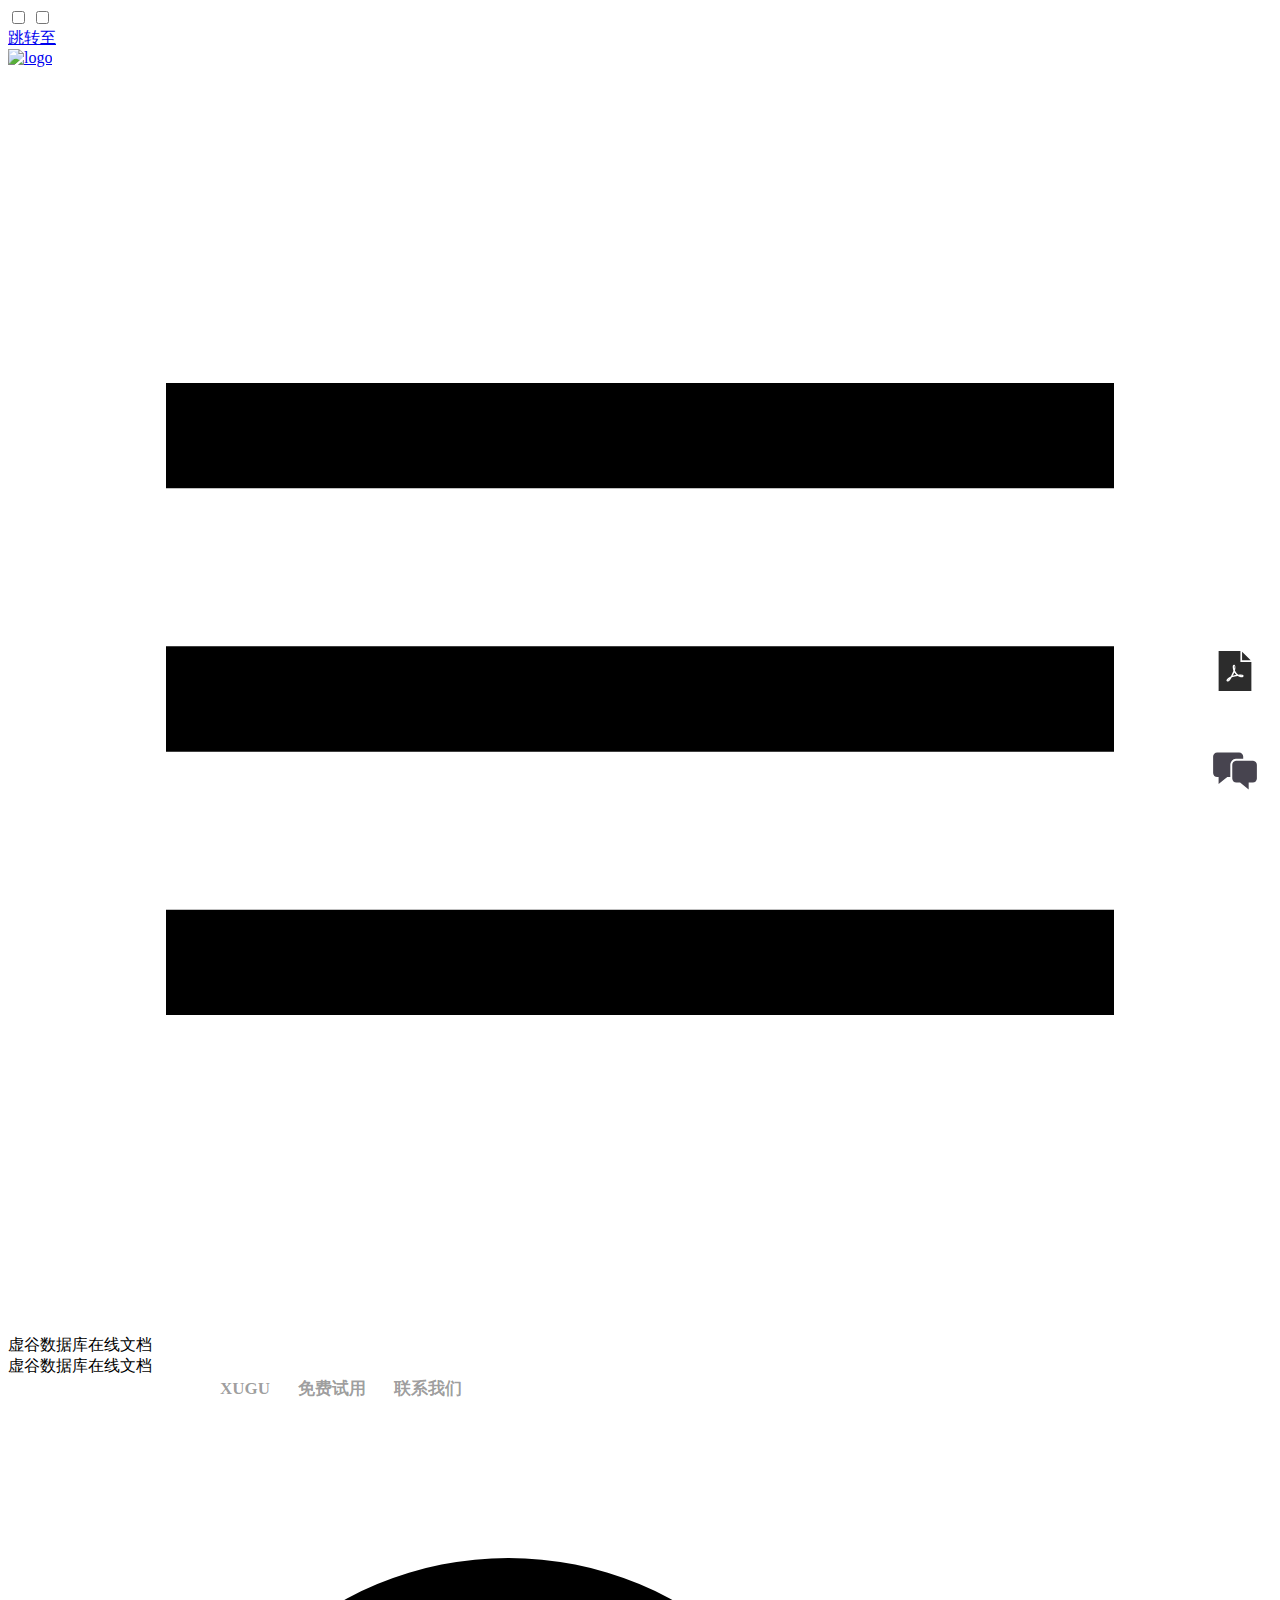
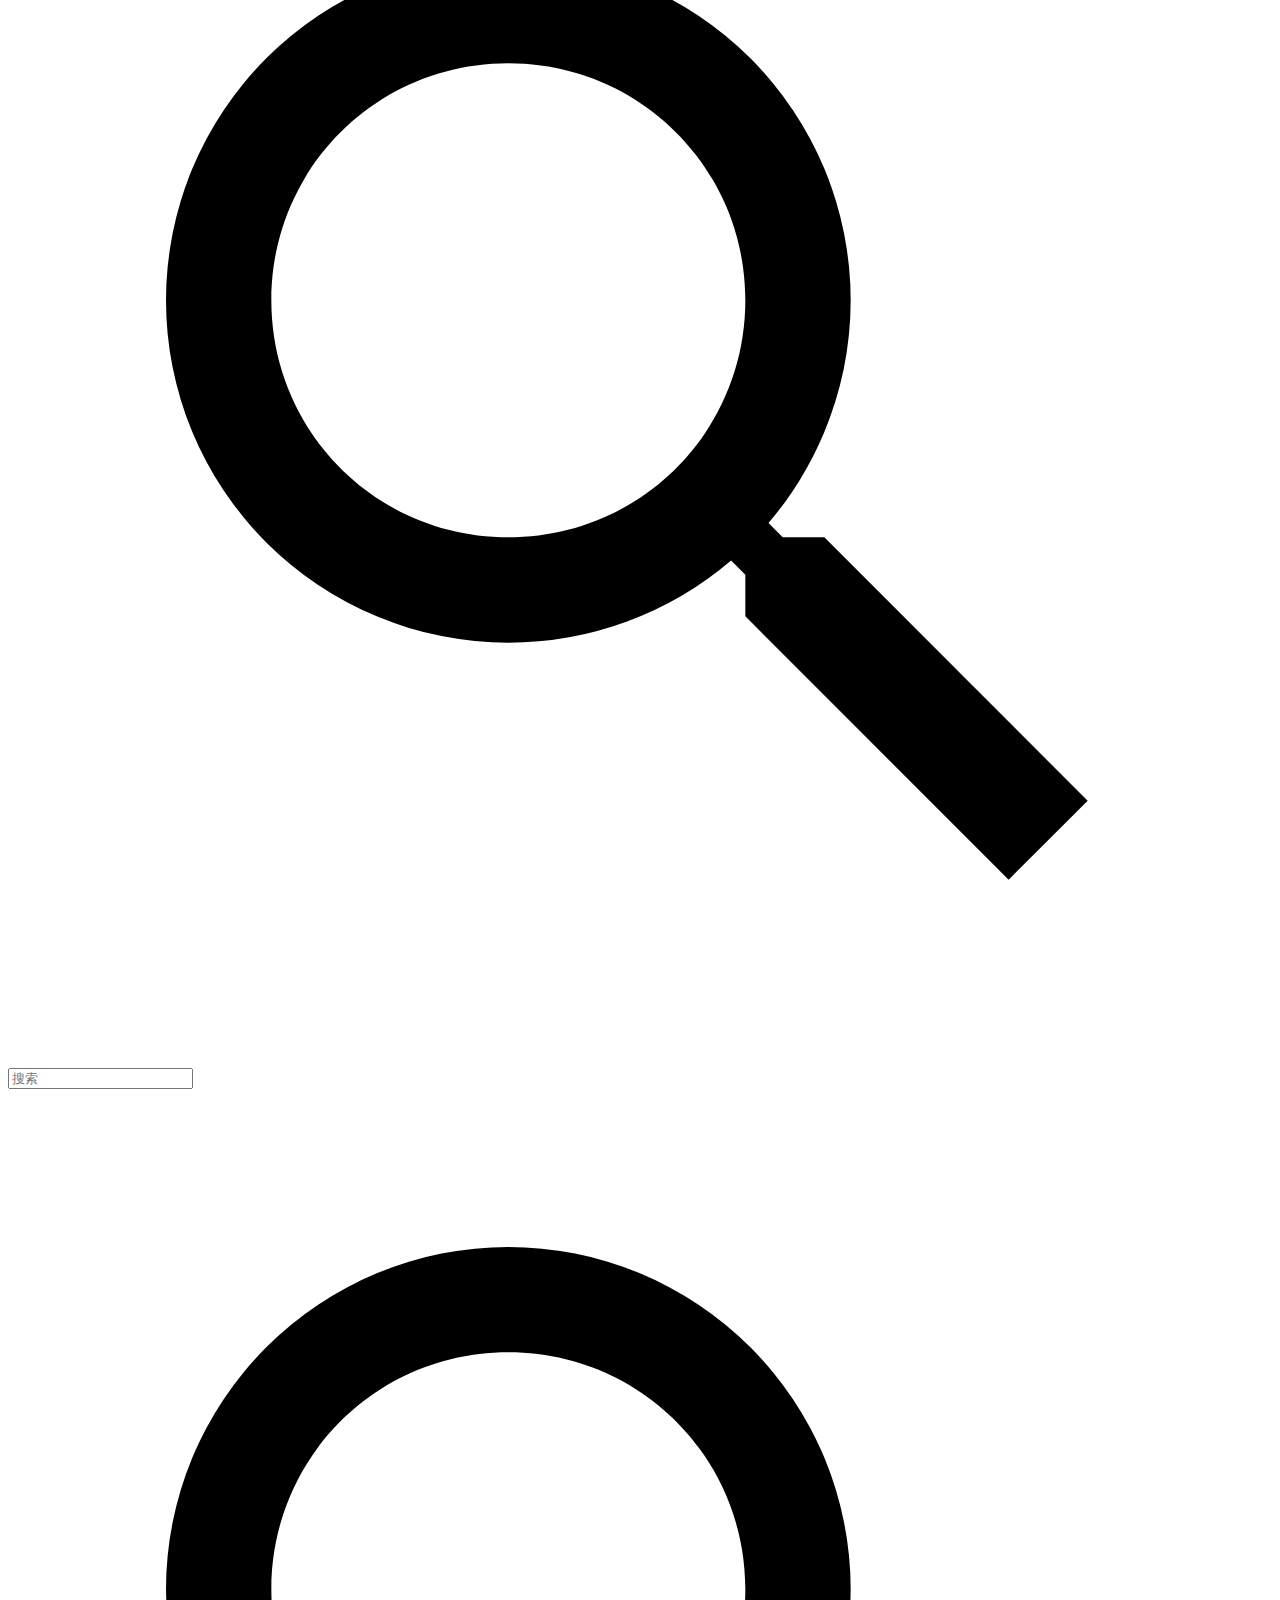
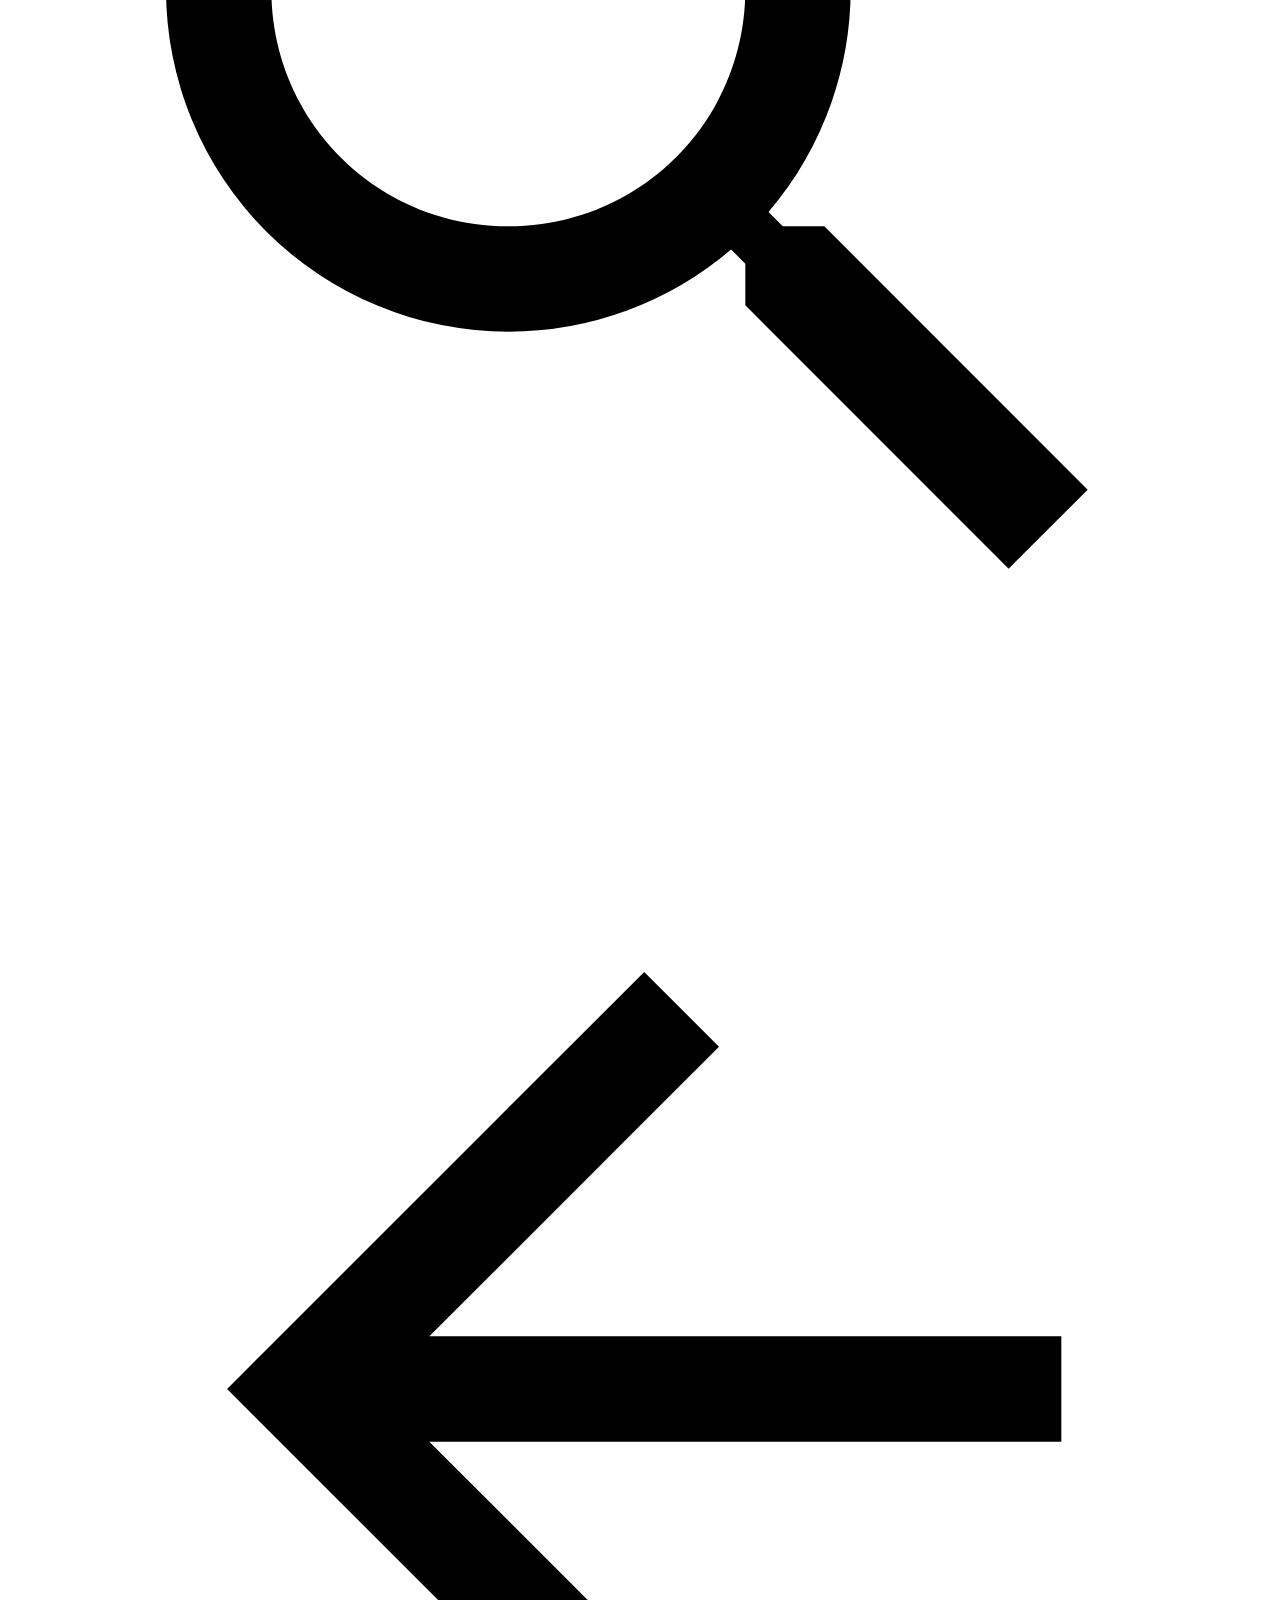
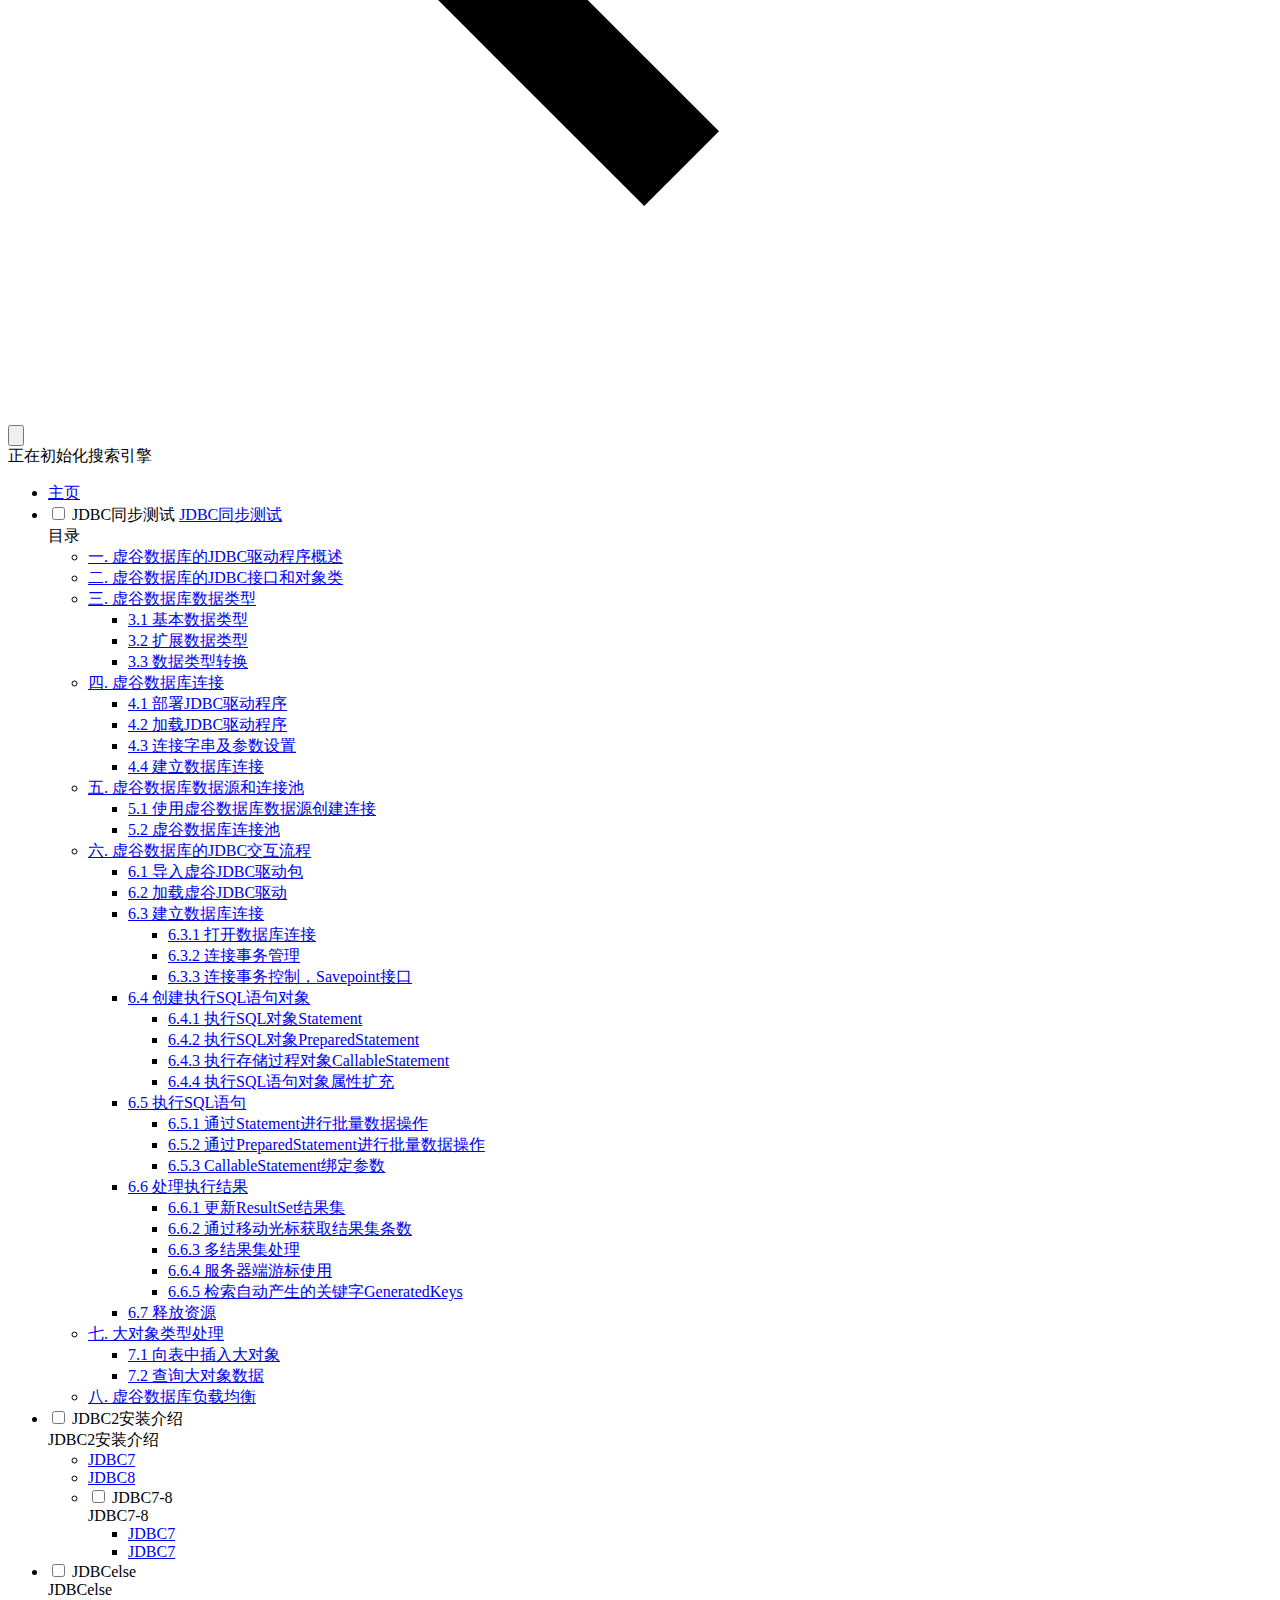
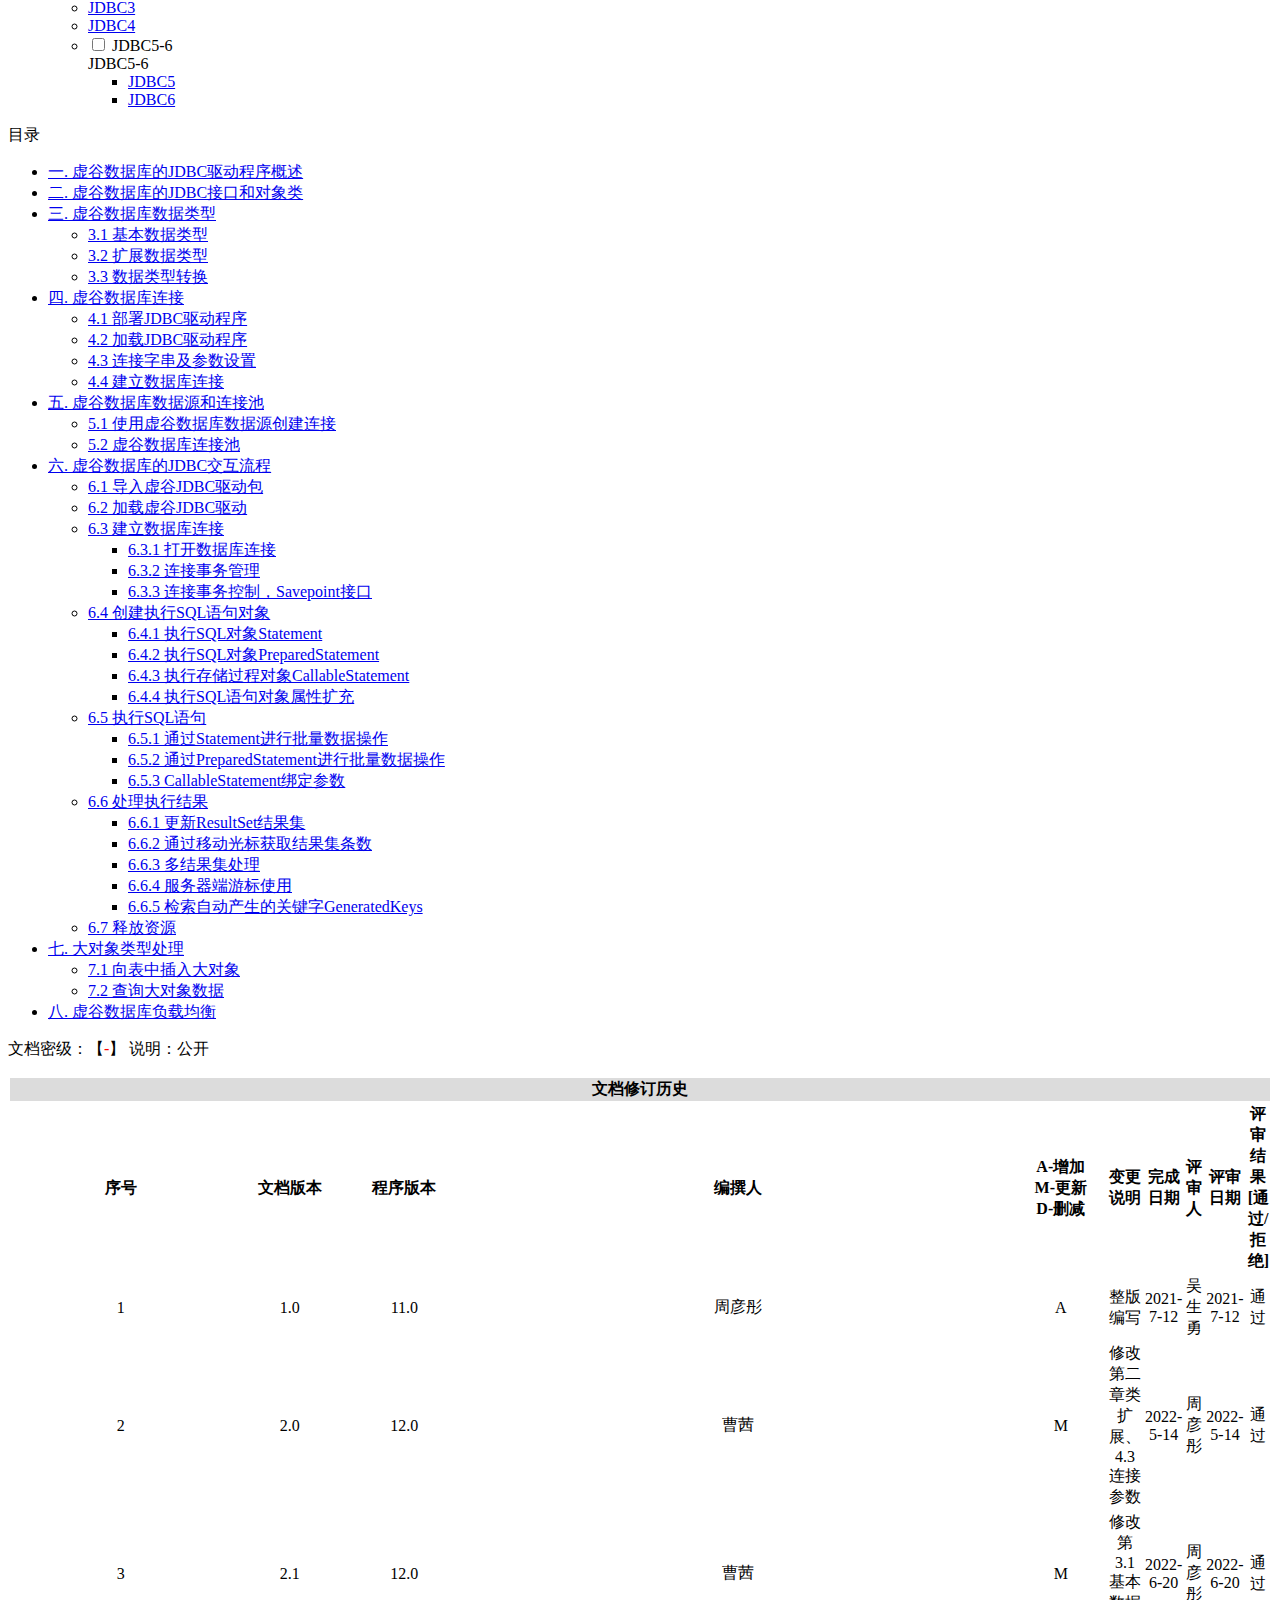
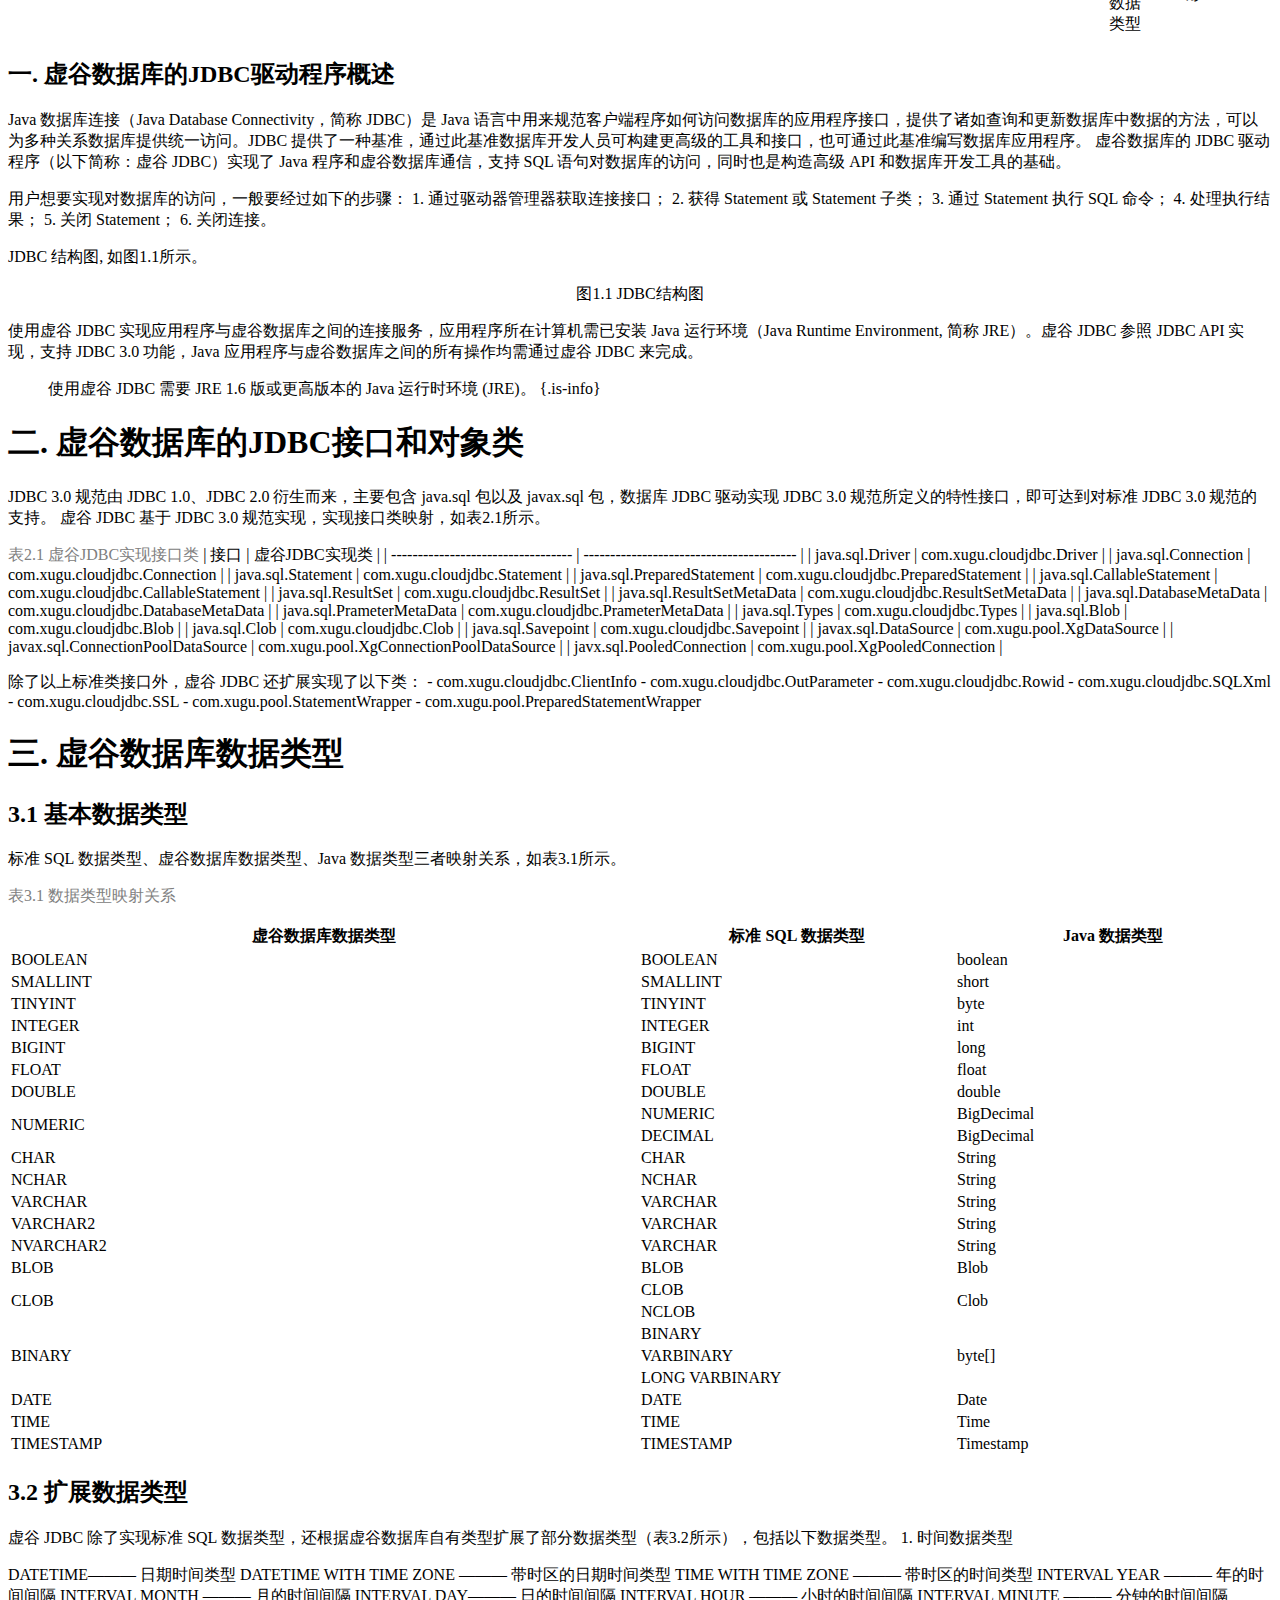
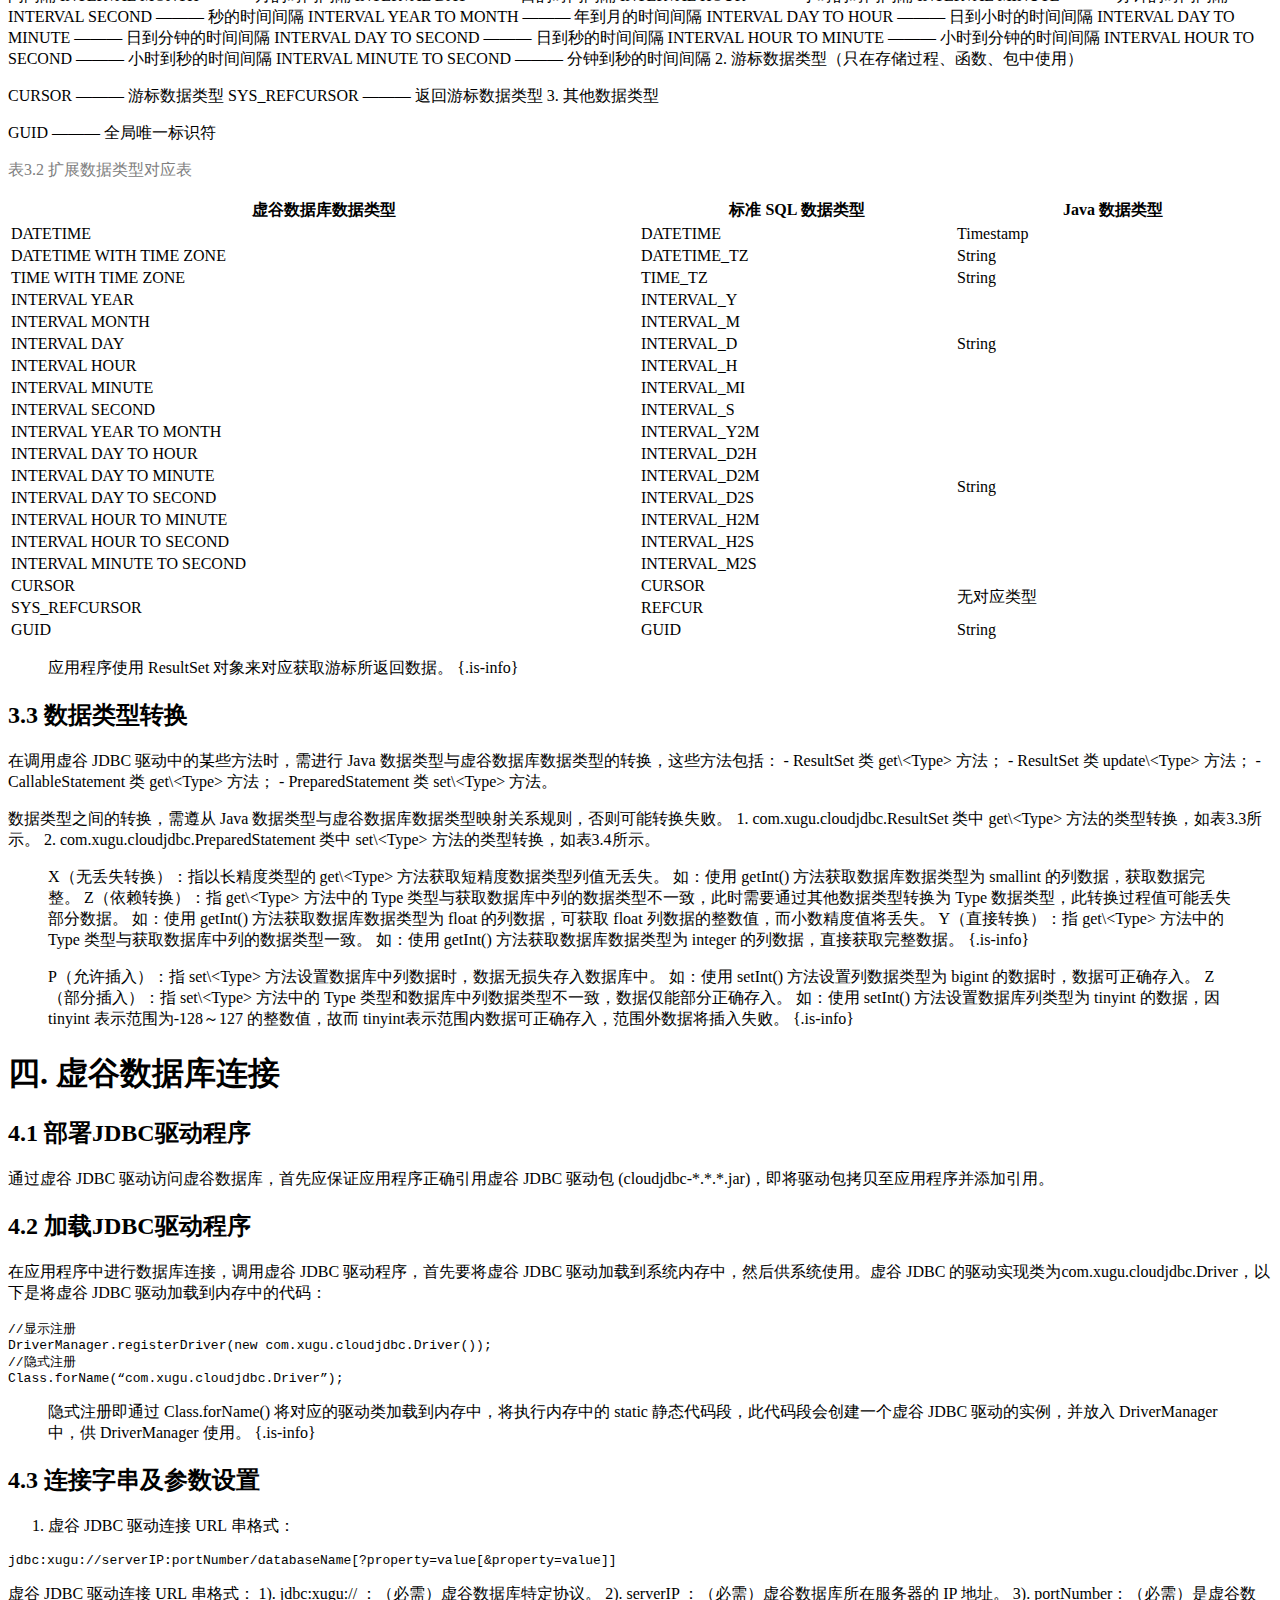
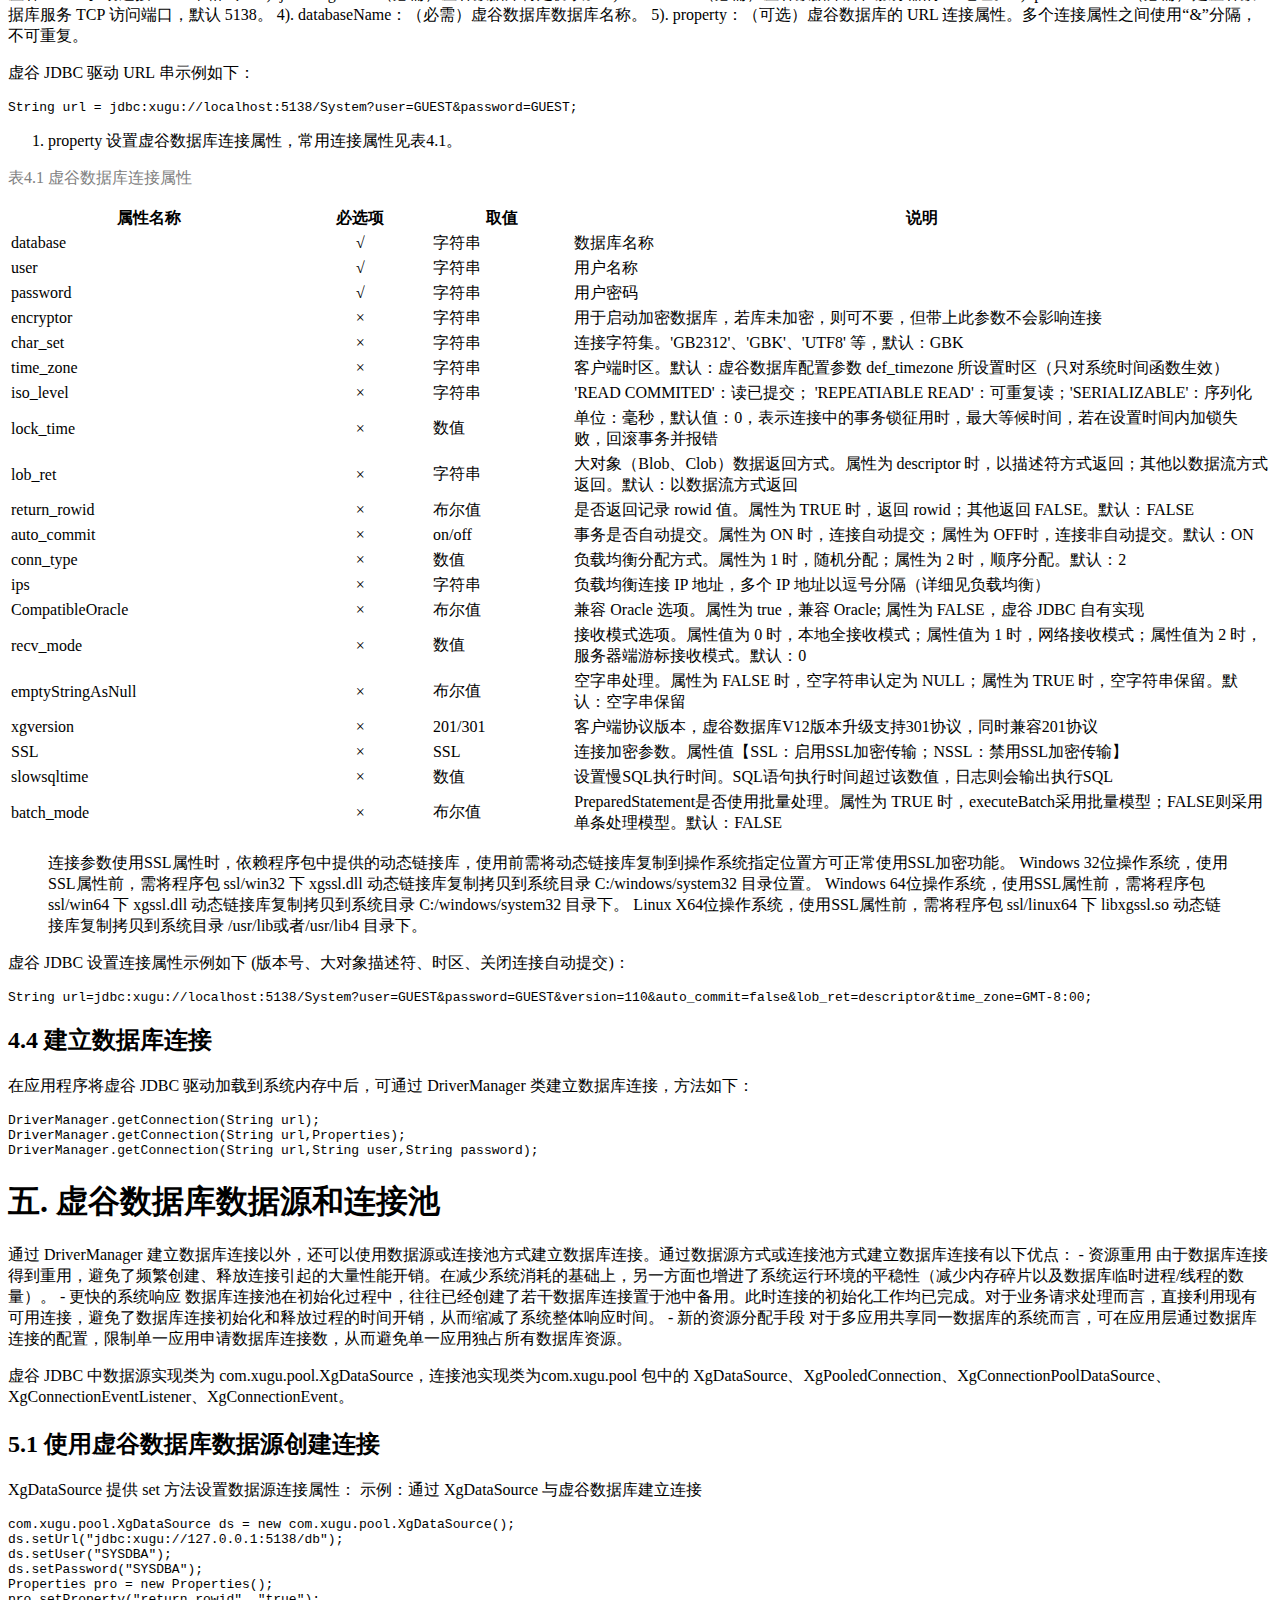
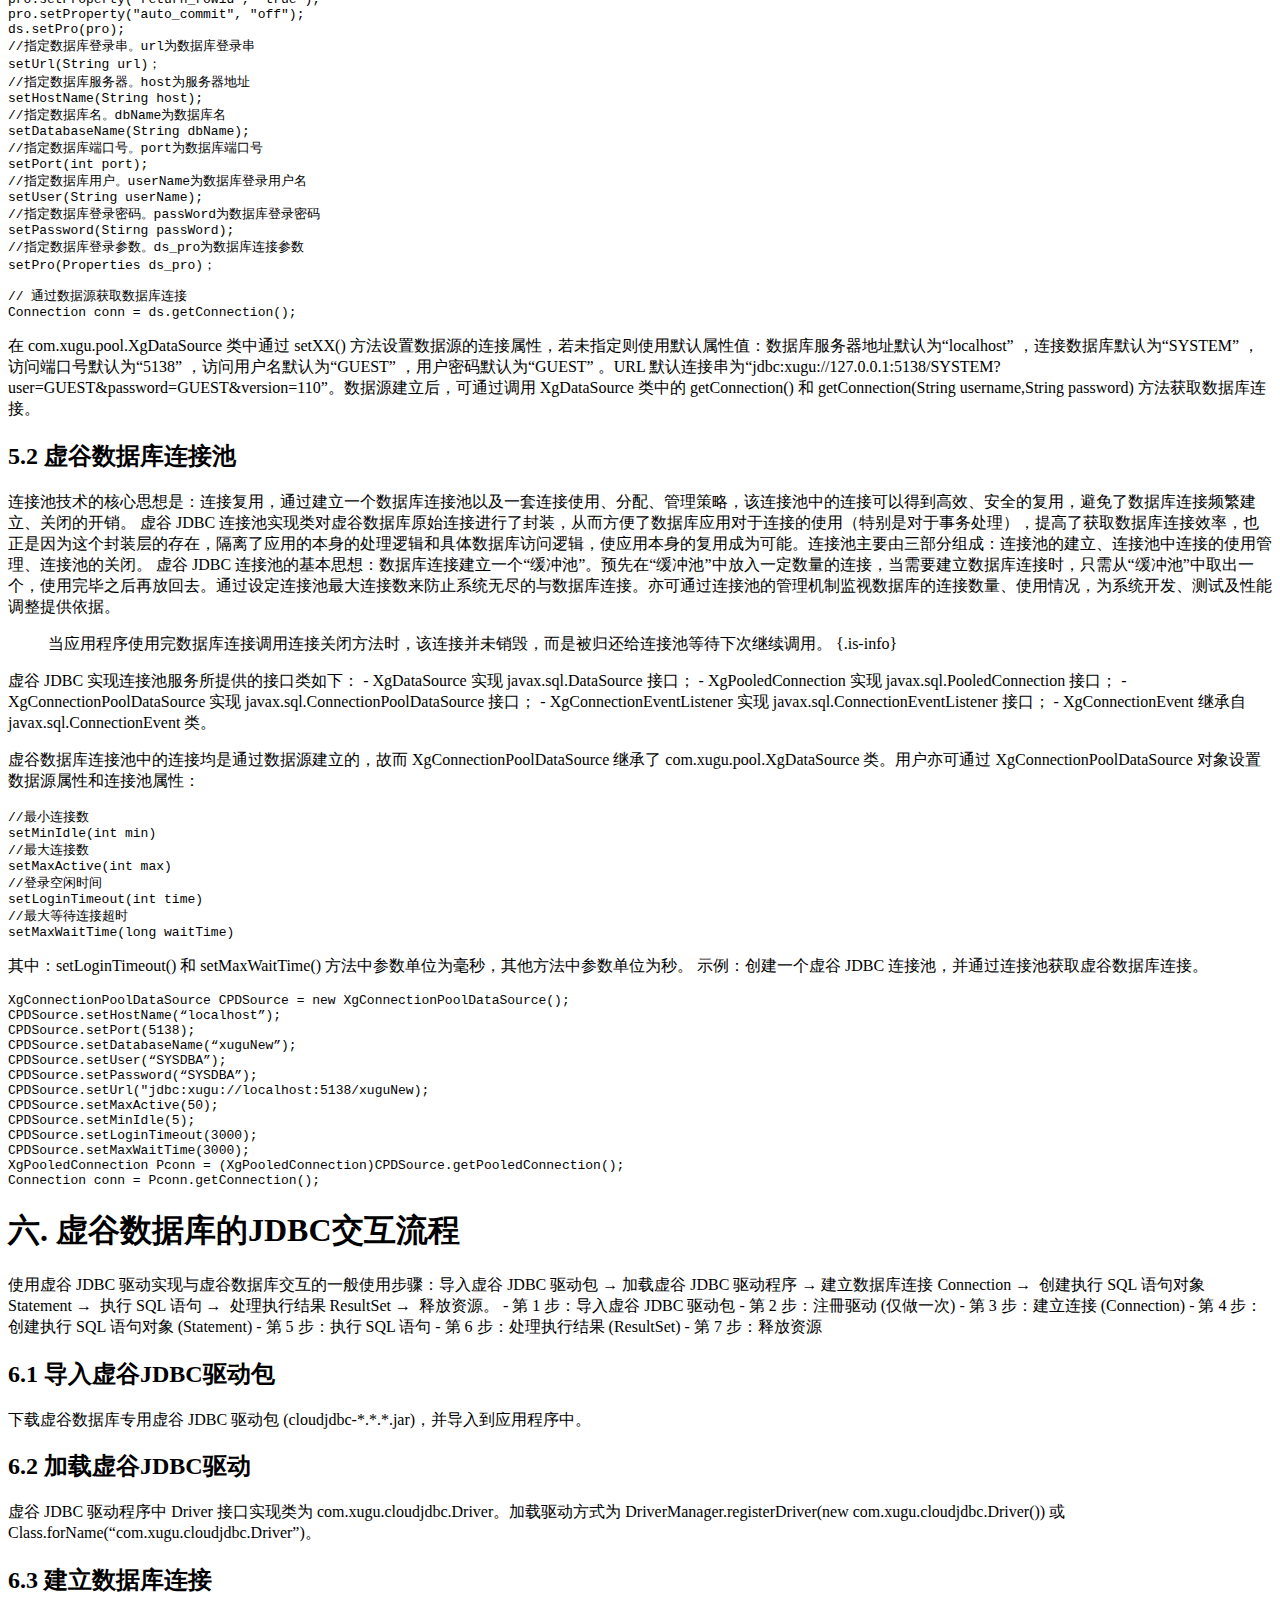
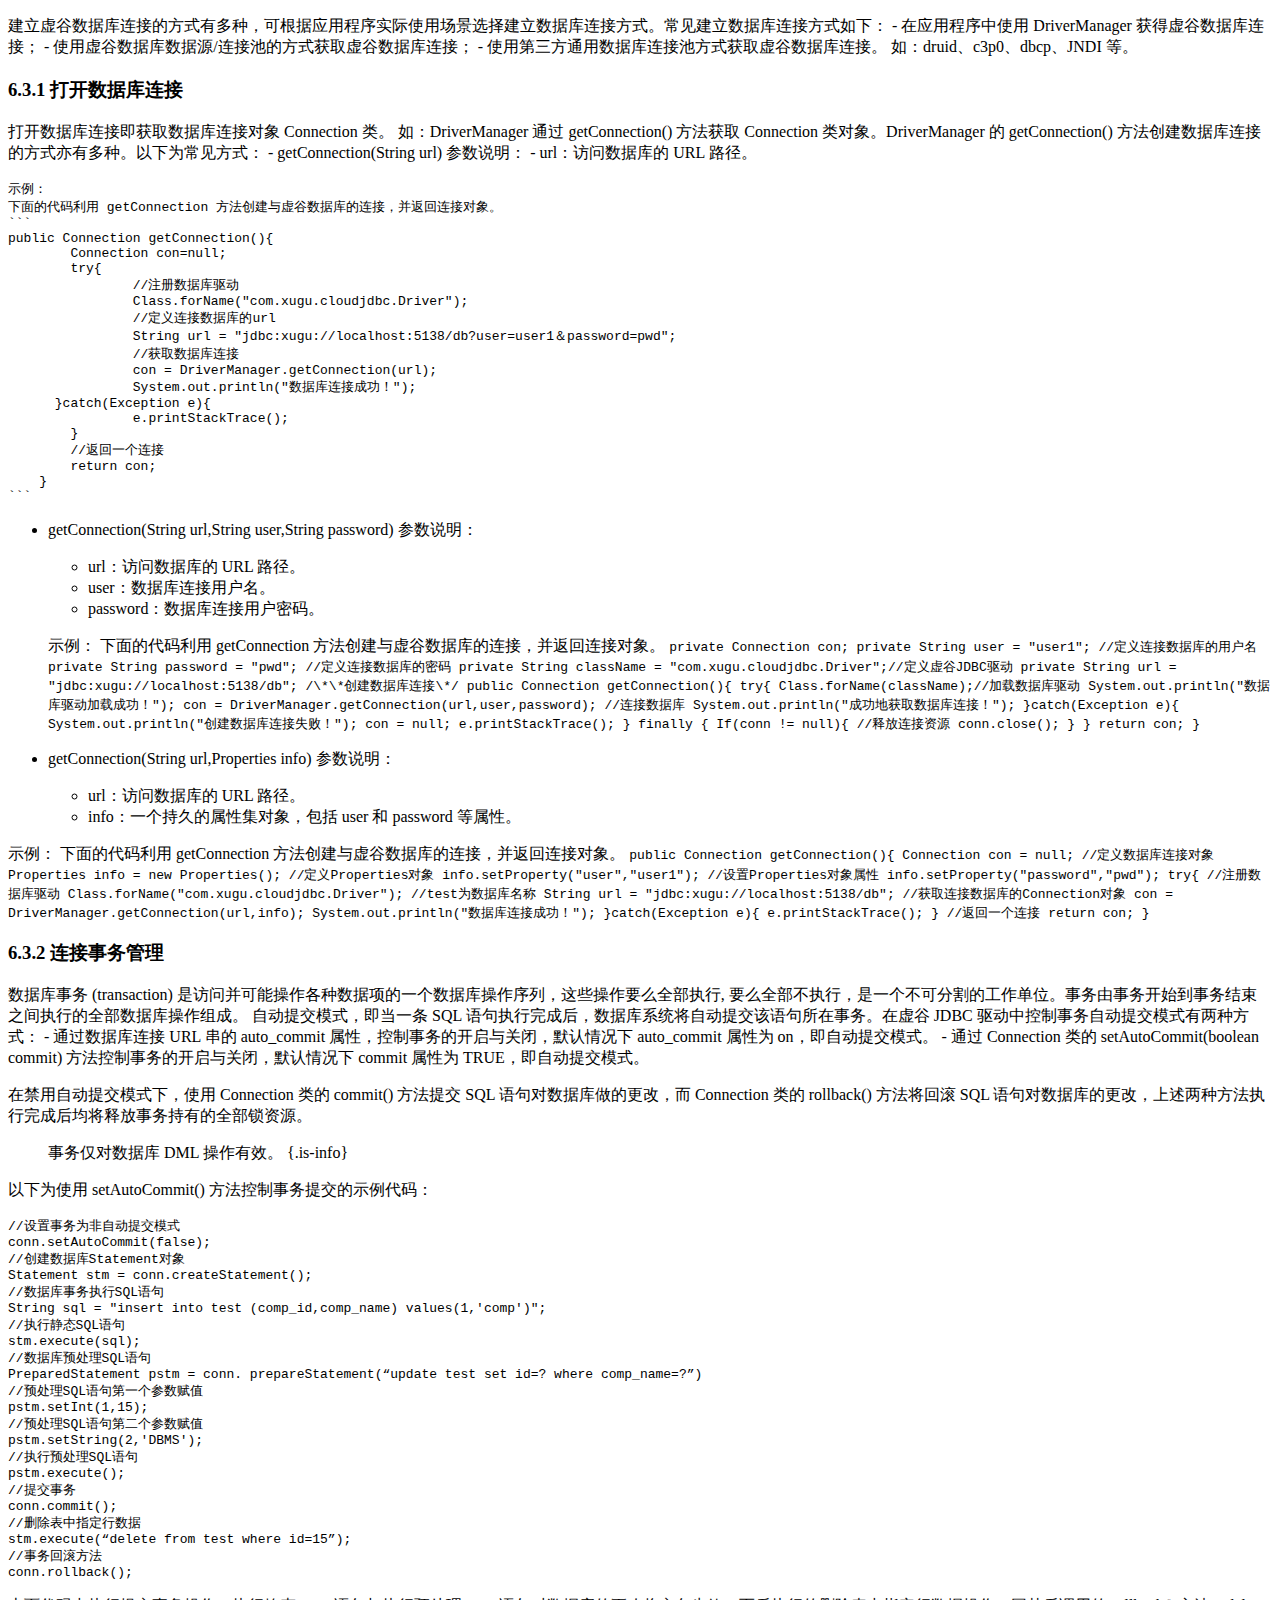
==== JDBC/index.html @ f72e7c70 "Deployed afbfb72 with MkDocs version: 1.3.1" ====
<!doctype html>
<html lang="zh" class="no-js">
  <head>
    
      <meta charset="utf-8">
      <meta name="viewport" content="width=device-width,initial-scale=1">
      
      
      
      <link rel="icon" href="../assets/images/favicon.png">
      <meta name="generator" content="mkdocs-1.3.1, mkdocs-material-8.2.11">
    
    
      
        <title>JDBC同步测试 - 虚谷数据库文档</title>
      
    
    
      <link rel="stylesheet" href="../assets/stylesheets/main.8c5ef100.min.css">
      
        
        <link rel="stylesheet" href="../assets/stylesheets/palette.9647289d.min.css">
        
      
    
    
    
      
        
        
        <link rel="preconnect" href="https://fonts.gstatic.com" crossorigin>
        <link rel="stylesheet" href="https://fonts.googleapis.com/css?family=Roboto:300,300i,400,400i,700,700i%7CRoboto+Mono:400,400i,700,700i&display=fallback">
        <style>:root{--md-text-font:"Roboto";--md-code-font:"Roboto Mono"}</style>
      
    
    
      <link rel="stylesheet" href="../stylesheets/extra.css">
    
    <script>__md_scope=new URL("..",location),__md_get=(e,_=localStorage,t=__md_scope)=>JSON.parse(_.getItem(t.pathname+"."+e)),__md_set=(e,_,t=localStorage,a=__md_scope)=>{try{t.setItem(a.pathname+"."+e,JSON.stringify(_))}catch(e){}}</script>
    
      

    
    
  </head>
  
  
    
    
    
    
    
    <body dir="ltr" data-md-color-scheme="" data-md-color-primary="none" data-md-color-accent="none">
  
    
    
    <input class="md-toggle" data-md-toggle="drawer" type="checkbox" id="__drawer" autocomplete="off">
    <input class="md-toggle" data-md-toggle="search" type="checkbox" id="__search" autocomplete="off">
    <label class="md-overlay" for="__drawer"></label>
    <div data-md-component="skip">
      
        
        <a href="#jdbc" class="md-skip">
          跳转至
        </a>
      
    </div>
    <div data-md-component="announce">
      
    </div>
    
    
      

<header class="md-header" data-md-component="header">
  <nav class="md-header__inner md-grid" aria-label="页眉">
    <a href=".." title="虚谷数据库文档" class="md-header__button md-logo" aria-label="虚谷数据库文档" data-md-component="logo">
      
  <img src="../images/logo_xgdbms.png" alt="logo" style="height: 40px;width: 60px;margin-top: -10px">

    </a>
    <label class="md-header__button md-icon" for="__drawer">
      <svg xmlns="http://www.w3.org/2000/svg" viewBox="0 0 24 24"><path d="M3 6h18v2H3V6m0 5h18v2H3v-2m0 5h18v2H3v-2Z"/></svg>
    </label>
    <div class="md-header__title" data-md-component="header-title">
      <div class="md-header__ellipsis">
        <div class="md-header__topic">
          <span class="md-ellipsis">
            虚谷数据库在线文档
          </span>
        </div>
        <div class="md-header__topic" data-md-component="header-topic">
          <span class="md-ellipsis">
            <span class="md-ellipsis">
              虚谷数据库在线文档
            </span>
          </span>
        </div>
              <!DOCTYPE html>
<html lang="en">
<head>
    <meta charset="UTF-8">
    <title>Title</title>
</head>
<style>

    .head {
        margin-left: 200px;
    }

    .nav-items {
        padding: 0.5rem 0.75rem
    }

    .head a {
        position: relative;
        font-weight: 600;
        text-decoration: none;
        color: rgba(0, 0, 0, 0.4);
        transition: color .3s ease;
        font-size: 17px
    }

    a::after {
        --scale: 0;
        content: '';
        position: absolute;
        left: 0;
        right: 0;
        top: 100%;
        height: 3px;
        background: #4c81c9;
        -webkit-transform: scaleX(var(--scale));
        transform: scaleX(var(--scale));
        -webkit-transform-origin: var(--x) 50%;
        transform-origin: var(--x) 50%;
        transition: -webkit-transform 0.3s cubic-bezier(0.535, 0.05, 0.355, 1);
        transition: transform 0.3s cubic-bezier(0.535, 0.05, 0.355, 1);
        transition: transform 0.3s cubic-bezier(0.535, 0.05, 0.355, 1), -webkit-transform 0.3s cubic-bezier(0.535, 0.05, 0.355, 1);
    }

    a:hover {
        color: #4c81c9;
    }

    a:hover::after {
        --scale: 1;
    }
</style>
<body>
<div class="head">
    <a href="/xugu/" class="nav-items">XUGU</a>
    <a href="http://www.xugucn.com/" class="nav-items">免费试用</a>
    <a href="http://www.xugucn.com/Intro_index_id_1.shtml" class="nav-items">联系我们</a>
</div>
</body>
</html>
      </div>
    </div>
    
    
    
      <label class="md-header__button md-icon" for="__search">
        <svg xmlns="http://www.w3.org/2000/svg" viewBox="0 0 24 24"><path d="M9.5 3A6.5 6.5 0 0 1 16 9.5c0 1.61-.59 3.09-1.56 4.23l.27.27h.79l5 5-1.5 1.5-5-5v-.79l-.27-.27A6.516 6.516 0 0 1 9.5 16 6.5 6.5 0 0 1 3 9.5 6.5 6.5 0 0 1 9.5 3m0 2C7 5 5 7 5 9.5S7 14 9.5 14 14 12 14 9.5 12 5 9.5 5Z"/></svg>
      </label>
      <div class="md-search" data-md-component="search" role="dialog">
  <label class="md-search__overlay" for="__search"></label>
  <div class="md-search__inner" role="search">
    <form class="md-search__form" name="search">
      <input type="text" class="md-search__input" name="query" aria-label="搜索" placeholder="搜索" autocapitalize="off" autocorrect="off" autocomplete="off" spellcheck="false" data-md-component="search-query" required>
      <label class="md-search__icon md-icon" for="__search">
        <svg xmlns="http://www.w3.org/2000/svg" viewBox="0 0 24 24"><path d="M9.5 3A6.5 6.5 0 0 1 16 9.5c0 1.61-.59 3.09-1.56 4.23l.27.27h.79l5 5-1.5 1.5-5-5v-.79l-.27-.27A6.516 6.516 0 0 1 9.5 16 6.5 6.5 0 0 1 3 9.5 6.5 6.5 0 0 1 9.5 3m0 2C7 5 5 7 5 9.5S7 14 9.5 14 14 12 14 9.5 12 5 9.5 5Z"/></svg>
        <svg xmlns="http://www.w3.org/2000/svg" viewBox="0 0 24 24"><path d="M20 11v2H8l5.5 5.5-1.42 1.42L4.16 12l7.92-7.92L13.5 5.5 8 11h12Z"/></svg>
      </label>
      <nav class="md-search__options" aria-label="查找">
        
        <button type="reset" class="md-search__icon md-icon" aria-label="清空当前内容" tabindex="-1">
          <svg xmlns="http://www.w3.org/2000/svg" viewBox="0 0 24 24"><path d="M19 6.41 17.59 5 12 10.59 6.41 5 5 6.41 10.59 12 5 17.59 6.41 19 12 13.41 17.59 19 19 17.59 13.41 12 19 6.41Z"/></svg>
        </button>
      </nav>
      
    </form>
    <div class="md-search__output">
      <div class="md-search__scrollwrap" data-md-scrollfix>
        <div class="md-search-result" data-md-component="search-result">
          <div class="md-search-result__meta">
            正在初始化搜索引擎
          </div>
          <ol class="md-search-result__list"></ol>
        </div>
      </div>
    </div>
  </div>
</div>
    

    
  </nav>
  
</header>
<script src="https://cdn.staticfile.org/jquery/1.10.2/jquery.min.js"></script>
    
    <div class="md-container" data-md-component="container">
      
 
        
          
        
      
      <main class="md-main" data-md-component="main">
        <div class="md-main__inner md-grid">
          
            
              
              <div class="md-sidebar md-sidebar--primary" data-md-component="sidebar" data-md-type="navigation" >
                <div class="md-sidebar__scrollwrap">

                  <div class="md-sidebar__inner">
                    


<nav class="md-nav md-nav--primary" aria-label="导航栏" data-md-level="0">
<!--  <label class="md-nav__title" for="__drawer">-->
<!--    <a href=".." title="虚谷数据库文档" class="md-nav__button md-logo" aria-label="虚谷数据库文档" data-md-component="logo">-->
<!--      
  <img src="../images/logo_xgdbms.png" alt="logo" style="height: 40px;width: 60px;margin-top: -10px">
-->
<!--    </a>-->
<!--    虚谷数据库文档-->
<!--  </label>-->
  
  <ul class="md-nav__list" data-md-scrollfix>
    
      
      
      

  
  
  
    <li class="md-nav__item">
      <a href=".." class="md-nav__link">
        主页
      </a>
    </li>
  

    
      
      
      

  
  
    
  
  
    <li class="md-nav__item md-nav__item--active">
      
      <input class="md-nav__toggle md-toggle" data-md-toggle="toc" type="checkbox" id="__toc">
      
      
      
        <label class="md-nav__link md-nav__link--active" for="__toc">
          JDBC同步测试
          <span class="md-nav__icon md-icon"></span>
        </label>
      
      <a href="./" class="md-nav__link md-nav__link--active">
        JDBC同步测试
      </a>
      
        

<nav class="md-nav md-nav--secondary" aria-label="目录">
  
  
  
  
    <label class="md-nav__title" for="__toc">
      <span class="md-nav__icon md-icon"></span>
      目录
    </label>
    <ul class="md-nav__list" data-md-component="toc" data-md-scrollfix>
      
        <li class="md-nav__item">
  <a href="#jdbc" class="md-nav__link">
    一. 虚谷数据库的JDBC驱动程序概述
  </a>
  
</li>
      
        <li class="md-nav__item">
  <a href="#jdbc_1" class="md-nav__link">
    二. 虚谷数据库的JDBC接口和对象类
  </a>
  
</li>
      
        <li class="md-nav__item">
  <a href="#_1" class="md-nav__link">
    三. 虚谷数据库数据类型
  </a>
  
    <nav class="md-nav" aria-label="三. 虚谷数据库数据类型">
      <ul class="md-nav__list">
        
          <li class="md-nav__item">
  <a href="#31" class="md-nav__link">
    3.1 基本数据类型
  </a>
  
</li>
        
          <li class="md-nav__item">
  <a href="#32" class="md-nav__link">
    3.2 扩展数据类型
  </a>
  
</li>
        
          <li class="md-nav__item">
  <a href="#33" class="md-nav__link">
    3.3 数据类型转换
  </a>
  
</li>
        
      </ul>
    </nav>
  
</li>
      
        <li class="md-nav__item">
  <a href="#_2" class="md-nav__link">
    四. 虚谷数据库连接
  </a>
  
    <nav class="md-nav" aria-label="四. 虚谷数据库连接">
      <ul class="md-nav__list">
        
          <li class="md-nav__item">
  <a href="#41-jdbc" class="md-nav__link">
    4.1 部署JDBC驱动程序
  </a>
  
</li>
        
          <li class="md-nav__item">
  <a href="#42-jdbc" class="md-nav__link">
    4.2 加载JDBC驱动程序
  </a>
  
</li>
        
          <li class="md-nav__item">
  <a href="#43" class="md-nav__link">
    4.3 连接字串及参数设置
  </a>
  
</li>
        
          <li class="md-nav__item">
  <a href="#44" class="md-nav__link">
    4.4 建立数据库连接
  </a>
  
</li>
        
      </ul>
    </nav>
  
</li>
      
        <li class="md-nav__item">
  <a href="#_3" class="md-nav__link">
    五. 虚谷数据库数据源和连接池
  </a>
  
    <nav class="md-nav" aria-label="五. 虚谷数据库数据源和连接池">
      <ul class="md-nav__list">
        
          <li class="md-nav__item">
  <a href="#51" class="md-nav__link">
    5.1 使用虚谷数据库数据源创建连接
  </a>
  
</li>
        
          <li class="md-nav__item">
  <a href="#52" class="md-nav__link">
    5.2 虚谷数据库连接池
  </a>
  
</li>
        
      </ul>
    </nav>
  
</li>
      
        <li class="md-nav__item">
  <a href="#jdbc_2" class="md-nav__link">
    六. 虚谷数据库的JDBC交互流程
  </a>
  
    <nav class="md-nav" aria-label="六. 虚谷数据库的JDBC交互流程">
      <ul class="md-nav__list">
        
          <li class="md-nav__item">
  <a href="#61-jdbc" class="md-nav__link">
    6.1 导入虚谷JDBC驱动包
  </a>
  
</li>
        
          <li class="md-nav__item">
  <a href="#62-jdbc" class="md-nav__link">
    6.2 加载虚谷JDBC驱动
  </a>
  
</li>
        
          <li class="md-nav__item">
  <a href="#63" class="md-nav__link">
    6.3 建立数据库连接
  </a>
  
    <nav class="md-nav" aria-label="6.3 建立数据库连接">
      <ul class="md-nav__list">
        
          <li class="md-nav__item">
  <a href="#631" class="md-nav__link">
    6.3.1 打开数据库连接
  </a>
  
</li>
        
          <li class="md-nav__item">
  <a href="#632" class="md-nav__link">
    6.3.2 连接事务管理
  </a>
  
</li>
        
          <li class="md-nav__item">
  <a href="#633-savepoint" class="md-nav__link">
    6.3.3 连接事务控制，Savepoint接口
  </a>
  
</li>
        
      </ul>
    </nav>
  
</li>
        
          <li class="md-nav__item">
  <a href="#64-sql" class="md-nav__link">
    6.4 创建执行SQL语句对象
  </a>
  
    <nav class="md-nav" aria-label="6.4 创建执行SQL语句对象">
      <ul class="md-nav__list">
        
          <li class="md-nav__item">
  <a href="#641-sqlstatement" class="md-nav__link">
    6.4.1 执行SQL对象Statement
  </a>
  
</li>
        
          <li class="md-nav__item">
  <a href="#642-sqlpreparedstatement" class="md-nav__link">
    6.4.2 执行SQL对象PreparedStatement
  </a>
  
</li>
        
          <li class="md-nav__item">
  <a href="#643-callablestatement" class="md-nav__link">
    6.4.3 执行存储过程对象CallableStatement
  </a>
  
</li>
        
          <li class="md-nav__item">
  <a href="#644-sql" class="md-nav__link">
    6.4.4 执行SQL语句对象属性扩充
  </a>
  
</li>
        
      </ul>
    </nav>
  
</li>
        
          <li class="md-nav__item">
  <a href="#65-sql" class="md-nav__link">
    6.5 执行SQL语句
  </a>
  
    <nav class="md-nav" aria-label="6.5 执行SQL语句">
      <ul class="md-nav__list">
        
          <li class="md-nav__item">
  <a href="#651-statement" class="md-nav__link">
    6.5.1 通过Statement进行批量数据操作
  </a>
  
</li>
        
          <li class="md-nav__item">
  <a href="#652-preparedstatement" class="md-nav__link">
    6.5.2 通过PreparedStatement进行批量数据操作
  </a>
  
</li>
        
          <li class="md-nav__item">
  <a href="#653-callablestatement" class="md-nav__link">
    6.5.3 CallableStatement绑定参数
  </a>
  
</li>
        
      </ul>
    </nav>
  
</li>
        
          <li class="md-nav__item">
  <a href="#66" class="md-nav__link">
    6.6 处理执行结果
  </a>
  
    <nav class="md-nav" aria-label="6.6 处理执行结果">
      <ul class="md-nav__list">
        
          <li class="md-nav__item">
  <a href="#661-resultset" class="md-nav__link">
    6.6.1 更新ResultSet结果集
  </a>
  
</li>
        
          <li class="md-nav__item">
  <a href="#662" class="md-nav__link">
    6.6.2 通过移动光标获取结果集条数
  </a>
  
</li>
        
          <li class="md-nav__item">
  <a href="#663" class="md-nav__link">
    6.6.3 多结果集处理
  </a>
  
</li>
        
          <li class="md-nav__item">
  <a href="#664" class="md-nav__link">
    6.6.4 服务器端游标使用
  </a>
  
</li>
        
          <li class="md-nav__item">
  <a href="#665-generatedkeys" class="md-nav__link">
    6.6.5 检索自动产生的关键字GeneratedKeys
  </a>
  
</li>
        
      </ul>
    </nav>
  
</li>
        
          <li class="md-nav__item">
  <a href="#67" class="md-nav__link">
    6.7 释放资源
  </a>
  
</li>
        
      </ul>
    </nav>
  
</li>
      
        <li class="md-nav__item">
  <a href="#_4" class="md-nav__link">
    七. 大对象类型处理
  </a>
  
    <nav class="md-nav" aria-label="七. 大对象类型处理">
      <ul class="md-nav__list">
        
          <li class="md-nav__item">
  <a href="#71" class="md-nav__link">
    7.1 向表中插入大对象
  </a>
  
</li>
        
          <li class="md-nav__item">
  <a href="#72" class="md-nav__link">
    7.2 查询大对象数据
  </a>
  
</li>
        
      </ul>
    </nav>
  
</li>
      
        <li class="md-nav__item">
  <a href="#_5" class="md-nav__link">
    八. 虚谷数据库负载均衡
  </a>
  
</li>
      
    </ul>
  
</nav>
      
    </li>
  

    
      
      
      

  
  
  
    
    <li class="md-nav__item md-nav__item--nested">
      
      
        <input class="md-nav__toggle md-toggle" data-md-toggle="__nav_3" type="checkbox" id="__nav_3" >
      
      
      
      
        <label class="md-nav__link" for="__nav_3">
         JDBC2安装介绍
          <span class="md-nav__icon md-icon"></span>
        </label>
      
      <nav class="md-nav" aria-label="JDBC2安装介绍" data-md-level="1">
        <label class="md-nav__title" for="__nav_3">
          <span class="md-nav__icon md-icon"></span>
          JDBC2安装介绍
        </label>
        <ul class="md-nav__list" data-md-scrollfix>
          
            
              
  
  
  
    <li class="md-nav__item">
      <a href="../JDBC7/" class="md-nav__link">
        JDBC7
      </a>
    </li>
  

            
          
            
              
  
  
  
    <li class="md-nav__item">
      <a href="../JDBC8/" class="md-nav__link">
        JDBC8
      </a>
    </li>
  

            
          
            
              
  
  
  
    
    <li class="md-nav__item md-nav__item--nested">
      
      
        <input class="md-nav__toggle md-toggle" data-md-toggle="__nav_3_3" type="checkbox" id="__nav_3_3" >
      
      
      
      
        <label class="md-nav__link" for="__nav_3_3">
         JDBC7-8
          <span class="md-nav__icon md-icon"></span>
        </label>
      
      <nav class="md-nav" aria-label="JDBC7-8" data-md-level="2">
        <label class="md-nav__title" for="__nav_3_3">
          <span class="md-nav__icon md-icon"></span>
          JDBC7-8
        </label>
        <ul class="md-nav__list" data-md-scrollfix>
          
            
              
  
  
  
    <li class="md-nav__item">
      <a href="../JDBC7/" class="md-nav__link">
        JDBC7
      </a>
    </li>
  

            
          
            
              
  
  
  
    <li class="md-nav__item">
      <a href="../JDBC8/" class="md-nav__link">
        JDBC7
      </a>
    </li>
  

            
          
        </ul>
      </nav>
    </li>
  

            
          
        </ul>
      </nav>
    </li>
  

    
      
      
      

  
  
  
    
    <li class="md-nav__item md-nav__item--nested">
      
      
        <input class="md-nav__toggle md-toggle" data-md-toggle="__nav_4" type="checkbox" id="__nav_4" >
      
      
      
      
        <label class="md-nav__link" for="__nav_4">
         JDBCelse
          <span class="md-nav__icon md-icon"></span>
        </label>
      
      <nav class="md-nav" aria-label="JDBCelse" data-md-level="1">
        <label class="md-nav__title" for="__nav_4">
          <span class="md-nav__icon md-icon"></span>
          JDBCelse
        </label>
        <ul class="md-nav__list" data-md-scrollfix>
          
            
              
  
  
  
    <li class="md-nav__item">
      <a href="../JDBC3/" class="md-nav__link">
        JDBC3
      </a>
    </li>
  

            
          
            
              
  
  
  
    <li class="md-nav__item">
      <a href="../JDBC4/" class="md-nav__link">
        JDBC4
      </a>
    </li>
  

            
          
            
              
  
  
  
    
    <li class="md-nav__item md-nav__item--nested">
      
      
        <input class="md-nav__toggle md-toggle" data-md-toggle="__nav_4_3" type="checkbox" id="__nav_4_3" >
      
      
      
      
        <label class="md-nav__link" for="__nav_4_3">
         JDBC5-6
          <span class="md-nav__icon md-icon"></span>
        </label>
      
      <nav class="md-nav" aria-label="JDBC5-6" data-md-level="2">
        <label class="md-nav__title" for="__nav_4_3">
          <span class="md-nav__icon md-icon"></span>
          JDBC5-6
        </label>
        <ul class="md-nav__list" data-md-scrollfix>
          
            
              
  
  
  
    <li class="md-nav__item">
      <a href="../JDBC5.md" class="md-nav__link">
        JDBC5
      </a>
    </li>
  

            
          
            
              
  
  
  
    <li class="md-nav__item">
      <a href="../JDBC6.md" class="md-nav__link">
        JDBC6
      </a>
    </li>
  

            
          
        </ul>
      </nav>
    </li>
  

            
          
        </ul>
      </nav>
    </li>
  

    
  </ul>
</nav>
                  </div>
                </div>
              </div>
            
            
              
              <div class="md-sidebar md-sidebar--secondary" data-md-component="sidebar" data-md-type="toc" >
                <div class="md-sider_print">
                    <!DOCTYPE html>
<head>
    <meta charset="UTF-8">
    <title>Title</title>
</head>
<style>
    .go-top {
    position: fixed;	/* 设置fixed固定定位 */
    bottom: 200px;		/* 距离浏览器窗口下边框20px */
    right: 20px;		/* 距离浏览器窗口右边框20px */
    cursor: pointer;
  }
  .go-git {
    position: fixed;	/* 设置fixed固定定位 */
    bottom: 100px;		/* 距离浏览器窗口下边框20px */
    right: 20px;		/* 距离浏览器窗口右边框20px */
    cursor: pointer;
  }
  .go-git a {
    display: block;			/* 将<a>标签设为块元素，用于美化样式 */
    text-decoration: none;  /* 取消超链接下画线 */
    color: #333;			/* 设置文本颜色 */
    border-radius: 5px;			/* 设置圆角矩形 */
    letter-spacing: 2px;		/* 设置文字间距 */
  }
</style>
<body>

<div class="go-top" onclick="printpage()">
    <svg t="1658975934978" class="icon" viewBox="0 0 1024 1024" version="1.1" xmlns="http://www.w3.org/2000/svg" p-id="11294" width="50" height="50"><path d="M367.79306667 699.504a51.4624 51.4624 0 0 0-3.11786667 6.41066667c9.70986667-6.77653333 19.2352-17.41013333 32.064-36.64426667-18.87466667 17.04533333-26.1984 25.6512-28.94613333 30.2336zM833.74933333 293.94026667L656.82346667 119.28533333l0.28373333 174.65386667zM501.344 433.49333333c0.36693333-10.256-1.648-27.84746667-6.59626667-30.22293333-3.47946667 8.60693333-2.93333333 40.1184 3.48373334 57.70453333 2.38186667-8.42666667 2.56213333-13.7408 3.1136-27.4816z" fill="#2C2C2C" p-id="11295"></path><path d="M622.95253333 327.29173333l0.02133334-224.4384H176.6688V921.14133333h670.72853333V327.29173333H622.95253333z m62.69013334 290.67946667c-1.46346667 9.53066667-4.21013333 14.66453333-10.07573334 18.68906667-4.94293333 3.4848-11.72053333 5.31946667-20.3328 5.31946666-25.472 0-62.46613333-15.38986667-87.56693333-28.7648-34.08426667 5.31413333-74.5632 14.6528-120.91946667 27.84213334-16.30186667 28.5792-29.68213333 48.736-39.93813333 60.27733333-15.38986667 17.4048-29.31626667 26.19733333-41.58933333 26.9344h-1.648c-12.27733333 0-24.36266667-8.79786667-25.46666667-18.3168v-0.18666667c-0.73173333-8.06613333 0.912-18.5024 14.10666667-34.2528 23.45066667-27.66186667 71.45066667-50.3808 71.45066666-50.3808 4.768-8.2464 4.40213333-7.51466667 9.89546667-17.4112a860.28586667 860.28586667 0 0 0 47.63946667-98.7456c-0.91733333-2.56213333-31.88266667-100.75733333-3.48373334-121.28a22.18346667 22.18346667 0 0 1 12.8224-4.03093333c6.04586667 0 12.46293333 2.3872 16.30826667 6.23146667 9.70453333 9.5296 13.5488 26.0128 13.18933333 50.56106666-0.55253333 38.84053333-9.89653333 62.6528-9.89653333 62.6528s15.38986667 43.968 70.16746667 84.0928c19.96693333-2.92693333 37.37706667-4.58133333 51.85066666-4.58133333 24.91413333 0 40.66453333 4.39573333 48.35946667 13.56053333 4.40106667 5.30773333 6.59733333 12.27093333 5.12746667 21.78986667z" fill="#2C2C2C" p-id="11296"></path><path d="M497.377 540.59c-1.034 3.093-14.945 36.757-33.838 68.87 17.516-6.012 45.517-13.907 74.88-20.092-14.945-13.225-30.566-31.605-41.042-48.778z m121.938 61.143c-2.058 0-4.29 0-6.349-0.169 15.458 6.523 27.991 9.959 37.617 9.959 5.668 0 8.93-1.199 10.65-2.233l-4.127-2.063c-5.668-2.401-16.835-5.494-37.79-5.494z" fill="#2C2C2C" p-id="11297"></path>
    </svg>
</div>
<div class="go-git">
        <a href="https://gitee.com/xugu-tech/mkdocs/issues">
            <svg t="1658979984643" class="icon" viewBox="0 0 1024 1024" version="1.1" xmlns="http://www.w3.org/2000/svg" p-id="20317" width="50" height="50"><path d="M883.7 301.2H532.3c-42.7 3.9-76.3 39.9-76.3 83.5V664.4c0 46.3 37.7 83.9 84 83.9h75.8L792 891V748.4h84c46.3 0 84-37.6 84-83.9V384.8c0-43.7-33.6-79.7-76.3-83.6z" fill="#47444F" p-id="20318"></path><path d="M530.5 261.2H680v-44.3c0-46.3-37.7-83.9-84-83.9H148c-46.3 0-84 37.7-84 83.9v335.7c0 46.3 37.7 83.9 84 83.9h28v142.1l177.8-142.1H416V384.8c0-31.1 11.6-60.8 32.7-83.7 20.9-22.8 49.3-36.8 80-39.6l1.8-0.3z" fill="#47444F" p-id="20319"></path>
            </svg>
        </a>
</div>
</body>
<script src="https://cdn.staticfile.org/jquery/1.10.2/jquery.min.js"></script>
<script type="text/javascript">

function printpage() {
      window.print(); // 调用浏览器的打印功能打印
}
    </script>
</html>
                </div>
                <div class="md-sidebar__scrollwrap">

                  <div class="md-sidebar__inner">
                    

<nav class="md-nav md-nav--secondary" aria-label="目录">
  
  
  
  
    <label class="md-nav__title" for="__toc">
      <span class="md-nav__icon md-icon"></span>
      目录
    </label>
    <ul class="md-nav__list" data-md-component="toc" data-md-scrollfix>
      
        <li class="md-nav__item">
  <a href="#jdbc" class="md-nav__link">
    一. 虚谷数据库的JDBC驱动程序概述
  </a>
  
</li>
      
        <li class="md-nav__item">
  <a href="#jdbc_1" class="md-nav__link">
    二. 虚谷数据库的JDBC接口和对象类
  </a>
  
</li>
      
        <li class="md-nav__item">
  <a href="#_1" class="md-nav__link">
    三. 虚谷数据库数据类型
  </a>
  
    <nav class="md-nav" aria-label="三. 虚谷数据库数据类型">
      <ul class="md-nav__list">
        
          <li class="md-nav__item">
  <a href="#31" class="md-nav__link">
    3.1 基本数据类型
  </a>
  
</li>
        
          <li class="md-nav__item">
  <a href="#32" class="md-nav__link">
    3.2 扩展数据类型
  </a>
  
</li>
        
          <li class="md-nav__item">
  <a href="#33" class="md-nav__link">
    3.3 数据类型转换
  </a>
  
</li>
        
      </ul>
    </nav>
  
</li>
      
        <li class="md-nav__item">
  <a href="#_2" class="md-nav__link">
    四. 虚谷数据库连接
  </a>
  
    <nav class="md-nav" aria-label="四. 虚谷数据库连接">
      <ul class="md-nav__list">
        
          <li class="md-nav__item">
  <a href="#41-jdbc" class="md-nav__link">
    4.1 部署JDBC驱动程序
  </a>
  
</li>
        
          <li class="md-nav__item">
  <a href="#42-jdbc" class="md-nav__link">
    4.2 加载JDBC驱动程序
  </a>
  
</li>
        
          <li class="md-nav__item">
  <a href="#43" class="md-nav__link">
    4.3 连接字串及参数设置
  </a>
  
</li>
        
          <li class="md-nav__item">
  <a href="#44" class="md-nav__link">
    4.4 建立数据库连接
  </a>
  
</li>
        
      </ul>
    </nav>
  
</li>
      
        <li class="md-nav__item">
  <a href="#_3" class="md-nav__link">
    五. 虚谷数据库数据源和连接池
  </a>
  
    <nav class="md-nav" aria-label="五. 虚谷数据库数据源和连接池">
      <ul class="md-nav__list">
        
          <li class="md-nav__item">
  <a href="#51" class="md-nav__link">
    5.1 使用虚谷数据库数据源创建连接
  </a>
  
</li>
        
          <li class="md-nav__item">
  <a href="#52" class="md-nav__link">
    5.2 虚谷数据库连接池
  </a>
  
</li>
        
      </ul>
    </nav>
  
</li>
      
        <li class="md-nav__item">
  <a href="#jdbc_2" class="md-nav__link">
    六. 虚谷数据库的JDBC交互流程
  </a>
  
    <nav class="md-nav" aria-label="六. 虚谷数据库的JDBC交互流程">
      <ul class="md-nav__list">
        
          <li class="md-nav__item">
  <a href="#61-jdbc" class="md-nav__link">
    6.1 导入虚谷JDBC驱动包
  </a>
  
</li>
        
          <li class="md-nav__item">
  <a href="#62-jdbc" class="md-nav__link">
    6.2 加载虚谷JDBC驱动
  </a>
  
</li>
        
          <li class="md-nav__item">
  <a href="#63" class="md-nav__link">
    6.3 建立数据库连接
  </a>
  
    <nav class="md-nav" aria-label="6.3 建立数据库连接">
      <ul class="md-nav__list">
        
          <li class="md-nav__item">
  <a href="#631" class="md-nav__link">
    6.3.1 打开数据库连接
  </a>
  
</li>
        
          <li class="md-nav__item">
  <a href="#632" class="md-nav__link">
    6.3.2 连接事务管理
  </a>
  
</li>
        
          <li class="md-nav__item">
  <a href="#633-savepoint" class="md-nav__link">
    6.3.3 连接事务控制，Savepoint接口
  </a>
  
</li>
        
      </ul>
    </nav>
  
</li>
        
          <li class="md-nav__item">
  <a href="#64-sql" class="md-nav__link">
    6.4 创建执行SQL语句对象
  </a>
  
    <nav class="md-nav" aria-label="6.4 创建执行SQL语句对象">
      <ul class="md-nav__list">
        
          <li class="md-nav__item">
  <a href="#641-sqlstatement" class="md-nav__link">
    6.4.1 执行SQL对象Statement
  </a>
  
</li>
        
          <li class="md-nav__item">
  <a href="#642-sqlpreparedstatement" class="md-nav__link">
    6.4.2 执行SQL对象PreparedStatement
  </a>
  
</li>
        
          <li class="md-nav__item">
  <a href="#643-callablestatement" class="md-nav__link">
    6.4.3 执行存储过程对象CallableStatement
  </a>
  
</li>
        
          <li class="md-nav__item">
  <a href="#644-sql" class="md-nav__link">
    6.4.4 执行SQL语句对象属性扩充
  </a>
  
</li>
        
      </ul>
    </nav>
  
</li>
        
          <li class="md-nav__item">
  <a href="#65-sql" class="md-nav__link">
    6.5 执行SQL语句
  </a>
  
    <nav class="md-nav" aria-label="6.5 执行SQL语句">
      <ul class="md-nav__list">
        
          <li class="md-nav__item">
  <a href="#651-statement" class="md-nav__link">
    6.5.1 通过Statement进行批量数据操作
  </a>
  
</li>
        
          <li class="md-nav__item">
  <a href="#652-preparedstatement" class="md-nav__link">
    6.5.2 通过PreparedStatement进行批量数据操作
  </a>
  
</li>
        
          <li class="md-nav__item">
  <a href="#653-callablestatement" class="md-nav__link">
    6.5.3 CallableStatement绑定参数
  </a>
  
</li>
        
      </ul>
    </nav>
  
</li>
        
          <li class="md-nav__item">
  <a href="#66" class="md-nav__link">
    6.6 处理执行结果
  </a>
  
    <nav class="md-nav" aria-label="6.6 处理执行结果">
      <ul class="md-nav__list">
        
          <li class="md-nav__item">
  <a href="#661-resultset" class="md-nav__link">
    6.6.1 更新ResultSet结果集
  </a>
  
</li>
        
          <li class="md-nav__item">
  <a href="#662" class="md-nav__link">
    6.6.2 通过移动光标获取结果集条数
  </a>
  
</li>
        
          <li class="md-nav__item">
  <a href="#663" class="md-nav__link">
    6.6.3 多结果集处理
  </a>
  
</li>
        
          <li class="md-nav__item">
  <a href="#664" class="md-nav__link">
    6.6.4 服务器端游标使用
  </a>
  
</li>
        
          <li class="md-nav__item">
  <a href="#665-generatedkeys" class="md-nav__link">
    6.6.5 检索自动产生的关键字GeneratedKeys
  </a>
  
</li>
        
      </ul>
    </nav>
  
</li>
        
          <li class="md-nav__item">
  <a href="#67" class="md-nav__link">
    6.7 释放资源
  </a>
  
</li>
        
      </ul>
    </nav>
  
</li>
      
        <li class="md-nav__item">
  <a href="#_4" class="md-nav__link">
    七. 大对象类型处理
  </a>
  
    <nav class="md-nav" aria-label="七. 大对象类型处理">
      <ul class="md-nav__list">
        
          <li class="md-nav__item">
  <a href="#71" class="md-nav__link">
    7.1 向表中插入大对象
  </a>
  
</li>
        
          <li class="md-nav__item">
  <a href="#72" class="md-nav__link">
    7.2 查询大对象数据
  </a>
  
</li>
        
      </ul>
    </nav>
  
</li>
      
        <li class="md-nav__item">
  <a href="#_5" class="md-nav__link">
    八. 虚谷数据库负载均衡
  </a>
  
</li>
      
    </ul>
  
</nav>
                  </div>
                </div>
              </div>
            
          
          <div class="md-content" data-md-component="content">
            <article class="md-content__inner md-typeset">
              
                


<p>文档密级：【<font color="red">-</font>】 说明：公开
 
<table>
     <tr>
         <th colspan="10" bgcolor="#DCDCDC"><font>文档修订历史</font></th>
     </tr>
     <tr>
         <th align="center" width="4%">序号</th>
         <th align="center" width="6%">文档版本</th>
         <th align="center" width="6%">程序版本</th>
         <th align="center" width="10%">编撰人</th>
         <th align="center" width="8%">A-增加<br>M-更新<br>D-删减<br></th>
         <th align="center" width="20%">变更说明</th>
         <th align="center" width="15%">完成日期</th>
         <th align="center" width="10%">评审人</th>
         <th align="center" width="13%">评审日期</th>
         <th align="center" width="10%">评审结果<br>[通过/拒绝]</th>
     </tr>
     <tr>
         <td align="center">1</td>
         <td align="center">1.0</td>
         <td align="center">11.0</td>
         <td align="center">周彦彤</td>
         <td align="center">A</td>
         <td align="center">整版编写</td>
         <td align="center">2021-7-12</td>
         <td align="center">吴生勇</td>
         <td align="center">2021-7-12</td>
         <td align="center">通过</td>
     </tr>
     <tr>
         <td align="center">2</td>
         <td align="center">2.0</td>
         <td align="center">12.0</td>
         <td align="center">曹茜</td>
         <td align="center">M</td>
         <td align="center">修改第二章类扩展、4.3连接参数</td>
         <td align="center">2022-5-14</td>
         <td align="center">周彦彤</td>
         <td align="center">2022-5-14</td>
         <td align="center">通过</td>
     </tr>
  <tr>
         <td align="center">3</td>
         <td align="center">2.1</td>
         <td align="center">12.0</td>
         <td align="center">曹茜</td>
         <td align="center">M</td>
         <td align="center">修改第3.1基本数据类型</td>
         <td align="center">2022-6-20</td>
         <td align="center">周彦彤</td>
         <td align="center">2022-6-20</td>
         <td align="center">通过</td>
     </tr>
 </table>
</p>
<h2 id="jdbc">一. 虚谷数据库的JDBC驱动程序概述</h2>
<p>Java 数据库连接（Java Database Connectivity，简称 JDBC）是 Java 语言中用来规范客户端程序如何访问数据库的应用程序接口，提供了诸如查询和更新数据库中数据的方法，可以为多种关系数据库提供统一访问。JDBC 提供了一种基准，通过此基准数据库开发人员可构建更高级的工具和接口，也可通过此基准编写数据库应用程序。
虚谷数据库的 JDBC 驱动程序（以下简称：虚谷 JDBC）实现了 Java 程序和虚谷数据库通信，支持 SQL 语句对数据库的访问，同时也是构造高级 API 和数据库开发工具的基础。</p>
<p>用户想要实现对数据库的访问，一般要经过如下的步骤：
1. 通过驱动器管理器获取连接接口；
2. 获得 Statement 或 Statement 子类；
3. 通过 Statement 执行 SQL 命令；
4. 处理执行结果；
5. 关闭 Statement；
6. 关闭连接。</p>
<p>JDBC 结构图, 如图1.1所示。
<center></p>
<p>图1.1 JDBC结构图
</center></p>
<p>使用虚谷 JDBC 实现应用程序与虚谷数据库之间的连接服务，应用程序所在计算机需已安装 Java 运行环境（Java Runtime Environment, 简称 JRE）。虚谷 JDBC 参照 JDBC API 实现，支持 JDBC 3.0 功能，Java 应用程序与虚谷数据库之间的所有操作均需通过虚谷 JDBC 来完成。</p>
<blockquote>
<p>使用虚谷 JDBC 需要 JRE 1.6 版或更高版本的 Java 运行时环境 (JRE)。
{.is-info}</p>
</blockquote>
<h1 id="jdbc_1">二. 虚谷数据库的JDBC接口和对象类</h1>
<p>JDBC 3.0 规范由 JDBC 1.0、JDBC 2.0 衍生而来，主要包含 java.sql 包以及 javax.sql 包，数据库 JDBC 驱动实现 JDBC 3.0 规范所定义的特性接口，即可达到对标准 JDBC 3.0 规范的支持。
虚谷 JDBC 基于 JDBC 3.0 规范实现，实现接口类映射，如表2.1所示。</p>
<p><font color=gray>表2.1 虚谷JDBC实现接口类</font>
| 接口                             | 虚谷JDBC实现类                          |
| ---------------------------------- | ---------------------------------------- |
| java.sql.Driver                    | com.xugu.cloudjdbc.Driver                |
| java.sql.Connection                | com.xugu.cloudjdbc.Connection            |
| java.sql.Statement                 | com.xugu.cloudjdbc.Statement             |
| java.sql.PreparedStatement         | com.xugu.cloudjdbc.PreparedStatement     |
| java.sql.CallableStatement         | com.xugu.cloudjdbc.CallableStatement     |
| java.sql.ResultSet                 | com.xugu.cloudjdbc.ResultSet             |
| java.sql.ResultSetMetaData         | com.xugu.cloudjdbc.ResultSetMetaData     |
| java.sql.DatabaseMetaData          | com.xugu.cloudjdbc.DatabaseMetaData      |
| java.sql.PrameterMetaData          | com.xugu.cloudjdbc.PrameterMetaData      |
| java.sql.Types                     | com.xugu.cloudjdbc.Types                 |
| java.sql.Blob                      | com.xugu.cloudjdbc.Blob                  |
| java.sql.Clob                      | com.xugu.cloudjdbc.Clob                  |
| java.sql.Savepoint                 | com.xugu.cloudjdbc.Savepoint             |
| javax.sql.DataSource               | com.xugu.pool.XgDataSource               |
| javax.sql.ConnectionPoolDataSource | com.xugu.pool.XgConnectionPoolDataSource |
| javx.sql.PooledConnection          | com.xugu.pool.XgPooledConnection         |</p>
<p>除了以上标准类接口外，虚谷 JDBC 还扩展实现了以下类：
- com.xugu.cloudjdbc.ClientInfo
- com.xugu.cloudjdbc.OutParameter
- com.xugu.cloudjdbc.Rowid
- com.xugu.cloudjdbc.SQLXml
- com.xugu.cloudjdbc.SSL
- com.xugu.pool.StatementWrapper
- com.xugu.pool.PreparedStatementWrapper</p>
<h1 id="_1">三. 虚谷数据库数据类型</h1>
<h2 id="31">3.1 基本数据类型</h2>
<p>标准 SQL 数据类型、虚谷数据库数据类型、Java 数据类型三者映射关系，如表3.1所示。</p>
<p><font color=gray>表3.1 数据类型映射关系</font></p>
<table>
    <tr>
    <th>虚谷数据库数据类型</th>
    <th>标准 SQL 数据类型</th>
    <th>Java 数据类型</th>
  </tr>
  <tr>
    <td>BOOLEAN</td>
    <td>BOOLEAN</td>
    <td>boolean</td>
  </tr>
    <tr>
    <td>SMALLINT</td>
    <td>SMALLINT</td>
    <td>short</td>
  </tr>
    <tr>
    <td>TINYINT</td>
    <td>TINYINT</td>
    <td>byte</td>
  </tr>
    <tr>
    <td>INTEGER</td>
    <td>INTEGER</td>
    <td>int</td>
  </tr>
    <tr>
    <td>BIGINT</td>
    <td>BIGINT</td>
    <td>long</td>
  </tr>
    <tr>
    <td>FLOAT</td>
    <td>FLOAT</td>
    <td>float</td>
  </tr>
    <tr>
    <td>DOUBLE</td>
    <td>DOUBLE</td>
    <td>double</td>
  </tr>
    <tr>
    <td rowspan="2">NUMERIC</td>
    <td>NUMERIC</td>
    <td>BigDecimal</td>
  </tr>
    <tr>
    <td>DECIMAL</td>
    <td>BigDecimal</td>
  </tr>
    <tr>
    <td>CHAR</td>
    <td>CHAR</td>
    <td>String</td>
  </tr>
    <tr>
    <td>NCHAR</td>
    <td>NCHAR</td>
    <td>String</td>
  </tr>
   </tr>
    <tr>
    <td>VARCHAR</td>
    <td>VARCHAR</td>
    <td>String</td>
  </tr>
    <tr>
    <td>VARCHAR2</td>
    <td>VARCHAR</td>
    <td>String</td>
  </tr>
  <tr>
    <td>NVARCHAR2</td>
    <td>VARCHAR</td>
    <td>String</td>
  </tr>
    <tr>
    <td>BLOB</td>
    <td>BLOB</td>
    <td>Blob</td>
  </tr>
    <tr>
    <td rowspan="2">CLOB</td>
    <td>CLOB</td>
    <td rowspan="2">Clob</td>
  </tr>
    <tr>
    <td>NCLOB</td>
  </tr>
    <tr>
    <td rowspan="3">BINARY</td>
    <td>BINARY</td>
    <td rowspan="3">byte[]</td>
  </tr>
    <tr>
    <td>VARBINARY</td>
  </tr>
    <tr>
    <td>LONG VARBINARY</td>
  </tr>
    <tr>
    <td>DATE</td>
    <td>DATE</td>
    <td>Date</td>
  </tr>
    <tr>
    <td>TIME</td>
    <td>TIME</td>
    <td>Time</td>
  </tr>
    <tr>
    <td>TIMESTAMP</td>
    <td>TIMESTAMP</td>
    <td>Timestamp</td>
  </tr>

</table>

<h2 id="32">3.2 扩展数据类型</h2>
<p>虚谷 JDBC 除了实现标准 SQL 数据类型，还根据虚谷数据库自有类型扩展了部分数据类型（表3.2所示），包括以下数据类型。
1. 时间数据类型</p>
<p>DATETIME——— 日期时间类型
DATETIME WITH TIME ZONE ——— 带时区的日期时间类型
TIME WITH TIME ZONE ——— 带时区的时间类型
INTERVAL YEAR ——— 年的时间间隔
INTERVAL MONTH ——— 月的时间间隔
INTERVAL DAY——— 日的时间间隔
INTERVAL HOUR ——— 小时的时间间隔
INTERVAL MINUTE  ——— 分钟的时间间隔
INTERVAL SECOND  ——— 秒的时间间隔
INTERVAL YEAR TO MONTH  ——— 年到月的时间间隔
INTERVAL DAY TO HOUR  ——— 日到小时的时间间隔
INTERVAL DAY TO MINUTE  ——— 日到分钟的时间间隔
INTERVAL DAY TO SECOND ——— 日到秒的时间间隔
INTERVAL HOUR TO MINUTE  ——— 小时到分钟的时间间隔
INTERVAL HOUR TO SECOND  ——— 小时到秒的时间间隔
INTERVAL MINUTE TO SECOND  ——— 分钟到秒的时间间隔
2. 游标数据类型（只在存储过程、函数、包中使用）</p>
<p>CURSOR ——— 游标数据类型
SYS_REFCURSOR ——— 返回游标数据类型
3. 其他数据类型</p>
<p>GUID ——— 全局唯一标识符</p>
<p><font color=gray>表3.2 扩展数据类型对应表</font></p>
<table>
    <tr>
    <th>虚谷数据库数据类型</th>
    <th>标准 SQL 数据类型</th>
    <th>Java 数据类型</th>
  </tr>
  <tr>
    <td>DATETIME</td>
    <td>DATETIME</td>
    <td>Timestamp</td>
  </tr>
    <tr>
    <td>DATETIME WITH TIME ZONE</td>
    <td>DATETIME_TZ</td>
    <td>String</td>
  </tr>
    <tr>
    <td>TIME WITH TIME ZONE</td>
    <td>TIME_TZ</td>
    <td>String</td>
  </tr>
    <tr>
    <td>INTERVAL YEAR</td>
    <td>INTERVAL_Y</td>
    <td rowspan="5">String</td>
  </tr>
    <tr>
    <td>INTERVAL MONTH</td>
    <td>INTERVAL_M</td>
  </tr>
    <tr>
    <td>INTERVAL DAY</td>
    <td>INTERVAL_D</td>
  </tr>
    <tr>
    <td>INTERVAL HOUR</td>
    <td>INTERVAL_H</td>
  </tr>
    <tr>
    <td>INTERVAL MINUTE</td>
    <td>INTERVAL_MI</td>
  </tr>
    <tr>
    <td>INTERVAL SECOND</td>
    <td>INTERVAL_S</td>
    <td rowspan="8">String</td>
  </tr>
    <tr>
    <td>INTERVAL YEAR TO MONTH</td>
    <td>INTERVAL_Y2M</td>
  </tr>
    <tr>
    <td>INTERVAL DAY TO HOUR</td>
    <td>INTERVAL_D2H</td>
  </tr>
    <tr>
    <td>INTERVAL DAY TO MINUTE</td>
    <td>INTERVAL_D2M</td>
  </tr>
    <tr>
    <td>INTERVAL DAY TO SECOND</td>
    <td >INTERVAL_D2S</td>
  </tr>
    <tr>
    <td>INTERVAL HOUR TO MINUTE</td>
    <td>INTERVAL_H2M</td>
  </tr>
    <tr>
    <td>INTERVAL HOUR TO SECOND</td>
    <td>INTERVAL_H2S</td>
  </tr>
    <tr>
    <td>INTERVAL MINUTE TO SECOND</td>
    <td>INTERVAL_M2S</td>  
  </tr>
    <tr>
    <td>CURSOR</td>
    <td>CURSOR</td>
    <td rowspan="2">无对应类型</td>
  </tr>
    <tr>
    <td>SYS_REFCURSOR</td>
    <td>REFCUR</td>
  </tr>
    <tr>
    <td>GUID</td>
    <td>GUID</td>
    <td>String</td>
  </tr>
</table>

<blockquote>
<p>应用程序使用 ResultSet 对象来对应获取游标所返回数据。
{.is-info}</p>
</blockquote>
<h2 id="33">3.3 数据类型转换</h2>
<p>在调用虚谷 JDBC 驱动中的某些方法时，需进行 Java 数据类型与虚谷数据库数据类型的转换，这些方法包括：
- ResultSet 类 get\&lt;Type> 方法；
- ResultSet 类 update\&lt;Type> 方法；
- CallableStatement 类 get\&lt;Type> 方法；
- PreparedStatement 类 set\&lt;Type> 方法。</p>
<p>数据类型之间的转换，需遵从 Java 数据类型与虚谷数据库数据类型映射关系规则，否则可能转换失败。
1. com.xugu.cloudjdbc.ResultSet 类中 get\&lt;Type> 方法的类型转换，如表3.3所示。
2. com.xugu.cloudjdbc.PreparedStatement 类中 set\&lt;Type> 方法的类型转换，如表3.4所示。
<center>
</center></p>
<blockquote>
<p>X（无丢失转换）：指以长精度类型的 get\&lt;Type> 方法获取短精度数据类型列值无丢失。
如：使用 getInt() 方法获取数据库数据类型为 smallint 的列数据，获取数据完整。
Z（依赖转换）：指 get\&lt;Type> 方法中的 Type 类型与获取数据库中列的数据类型不一致，此时需要通过其他数据类型转换为 Type 数据类型，此转换过程值可能丢失部分数据。
如：使用 getInt() 方法获取数据库数据类型为 float 的列数据，可获取 float 列数据的整数值，而小数精度值将丢失。
Y（直接转换）：指 get\&lt;Type> 方法中的 Type 类型与获取数据库中列的数据类型一致。
如：使用 getInt() 方法获取数据库数据类型为 integer 的列数据，直接获取完整数据。
{.is-info}</p>
</blockquote>
<p><center>
</center></p>
<blockquote>
<p>P（允许插入）：指 set\&lt;Type> 方法设置数据库中列数据时，数据无损失存入数据库中。
如：使用 setInt() 方法设置列数据类型为 bigint 的数据时，数据可正确存入。
Z（部分插入）：指 set\&lt;Type> 方法中的 Type 类型和数据库中列数据类型不一致，数据仅能部分正确存入。
如：使用 setInt() 方法设置数据库列类型为 tinyint 的数据，因 tinyint 表示范围为-128～127 的整数值，故而 tinyint表示范围内数据可正确存入，范围外数据将插入失败。
{.is-info}</p>
</blockquote>
<h1 id="_2">四. 虚谷数据库连接</h1>
<h2 id="41-jdbc">4.1 部署JDBC驱动程序</h2>
<p>通过虚谷 JDBC 驱动访问虚谷数据库，首先应保证应用程序正确引用虚谷 JDBC 驱动包 (cloudjdbc-*.*.*.jar)，即将驱动包拷贝至应用程序并添加引用。</p>
<h2 id="42-jdbc">4.2 加载JDBC驱动程序</h2>
<p>在应用程序中进行数据库连接，调用虚谷 JDBC 驱动程序，首先要将虚谷 JDBC 驱动加载到系统内存中，然后供系统使用。虚谷 JDBC 的驱动实现类为com.xugu.cloudjdbc.Driver，以下是将虚谷 JDBC 驱动加载到内存中的代码：</p>
<pre><code>//显示注册
DriverManager.registerDriver(new com.xugu.cloudjdbc.Driver());
//隐式注册
Class.forName(“com.xugu.cloudjdbc.Driver”);
</code></pre>
<blockquote>
<p>隐式注册即通过 Class.forName() 将对应的驱动类加载到内存中，将执行内存中的 static 静态代码段，此代码段会创建一个虚谷 JDBC 驱动的实例，并放入 DriverManager 中，供 DriverManager 使用。
{.is-info}</p>
</blockquote>
<h2 id="43">4.3 连接字串及参数设置</h2>
<ol>
<li>虚谷 JDBC 驱动连接 URL 串格式：</li>
</ol>
<pre><code>jdbc:xugu://serverIP:portNumber/databaseName[?property=value[&amp;property=value]]
</code></pre>
<p>虚谷 JDBC 驱动连接 URL 串格式：
1). jdbc:xugu:// ：（必需）虚谷数据库特定协议。
2). serverIP ：（必需）虚谷数据库所在服务器的 IP 地址。
3). portNumber：（必需）是虚谷数据库服务 TCP 访问端口，默认 5138。
4). databaseName：（必需）虚谷数据库数据库名称。
5). property：（可选）虚谷数据库的 URL 连接属性。多个连接属性之间使用“&amp;”分隔，不可重复。</p>
<p>虚谷 JDBC 驱动 URL 串示例如下：</p>
<pre><code>String url = jdbc:xugu://localhost:5138/System?user=GUEST&amp;password=GUEST;
</code></pre>
<ol>
<li>property 设置虚谷数据库连接属性，常用连接属性见表4.1。</li>
</ol>
<p><font color=gray>表4.1 虚谷数据库连接属性</font>  </p>
<style>
table th:first-of-type {
    width: 20%;
}
table th:nth-of-type(2) {
    width: 10%;
}
table th:nth-of-type(3) {
    width: 10%;
}
  table th:nth-of-type(4) {
    width: 50%;
}
</style>
<table>
<thead>
<tr>
<th>属性名称</th>
<th align="center">必选项</th>
<th>取值</th>
<th>说明</th>
</tr>
</thead>
<tbody>
<tr>
<td>database</td>
<td align="center">√</td>
<td>字符串</td>
<td>数据库名称</td>
</tr>
<tr>
<td>user</td>
<td align="center">√</td>
<td>字符串</td>
<td>用户名称</td>
</tr>
<tr>
<td>password</td>
<td align="center">√</td>
<td>字符串</td>
<td>用户密码</td>
</tr>
<tr>
<td>encryptor</td>
<td align="center">×</td>
<td>字符串</td>
<td>用于启动加密数据库，若库未加密，则可不要，但带上此参数不会影响连接</td>
</tr>
<tr>
<td>char_set</td>
<td align="center">×</td>
<td>字符串</td>
<td>连接字符集。'GB2312'、'GBK'、'UTF8' 等，默认：GBK</td>
</tr>
<tr>
<td>time_zone</td>
<td align="center">×</td>
<td>字符串</td>
<td>客户端时区。默认：虚谷数据库配置参数 def_timezone 所设置时区（只对系统时间函数生效）</td>
</tr>
<tr>
<td>iso_level</td>
<td align="center">×</td>
<td>字符串</td>
<td>'READ COMMITED'：读已提交； 'REPEATIABLE READ'：可重复读；'SERIALIZABLE'：序列化</td>
</tr>
<tr>
<td>lock_time</td>
<td align="center">×</td>
<td>数值</td>
<td>单位：毫秒，默认值：0，表示连接中的事务锁征用时，最大等候时间，若在设置时间内加锁失败，回滚事务并报错</td>
</tr>
<tr>
<td>lob_ret</td>
<td align="center">×</td>
<td>字符串</td>
<td>大对象（Blob、Clob）数据返回方式。属性为 descriptor 时，以描述符方式返回；其他以数据流方式返回。默认：以数据流方式返回</td>
</tr>
<tr>
<td>return_rowid</td>
<td align="center">×</td>
<td>布尔值</td>
<td>是否返回记录 rowid 值。属性为 TRUE 时，返回 rowid；其他返回 FALSE。默认：FALSE</td>
</tr>
<tr>
<td>auto_commit</td>
<td align="center">×</td>
<td>on/off</td>
<td>事务是否自动提交。属性为 ON 时，连接自动提交；属性为 OFF时，连接非自动提交。默认：ON</td>
</tr>
<tr>
<td>conn_type</td>
<td align="center">×</td>
<td>数值</td>
<td>负载均衡分配方式。属性为 1 时，随机分配；属性为 2 时，顺序分配。默认：2</td>
</tr>
<tr>
<td>ips</td>
<td align="center">×</td>
<td>字符串</td>
<td>负载均衡连接 IP 地址，多个 IP 地址以逗号分隔（详细见负载均衡）</td>
</tr>
<tr>
<td>CompatibleOracle</td>
<td align="center">×</td>
<td>布尔值</td>
<td>兼容 Oracle 选项。属性为 true，兼容 Oracle; 属性为 FALSE，虚谷 JDBC 自有实现</td>
</tr>
<tr>
<td>recv_mode</td>
<td align="center">×</td>
<td>数值</td>
<td>接收模式选项。属性值为 0 时，本地全接收模式；属性值为 1 时，网络接收模式；属性值为 2 时，服务器端游标接收模式。默认：0</td>
</tr>
<tr>
<td>emptyStringAsNull</td>
<td align="center">×</td>
<td>布尔值</td>
<td>空字串处理。属性为 FALSE 时，空字符串认定为 NULL；属性为 TRUE 时，空字符串保留。默认：空字串保留</td>
</tr>
<tr>
<td>xgversion</td>
<td align="center">×</td>
<td>201/301</td>
<td>客户端协议版本，虚谷数据库V12版本升级支持301协议，同时兼容201协议</td>
</tr>
<tr>
<td>SSL</td>
<td align="center">×</td>
<td>SSL</td>
<td>连接加密参数。属性值【SSL：启用SSL加密传输；NSSL：禁用SSL加密传输】</td>
</tr>
<tr>
<td>slowsqltime</td>
<td align="center">×</td>
<td>数值</td>
<td>设置慢SQL执行时间。SQL语句执行时间超过该数值，日志则会输出执行SQL</td>
</tr>
<tr>
<td>batch_mode</td>
<td align="center">×</td>
<td>布尔值</td>
<td>PreparedStatement是否使用批量处理。属性为 TRUE 时，executeBatch采用批量模型；FALSE则采用单条处理模型。默认：FALSE</td>
</tr>
</tbody>
</table>
<blockquote>
<p>连接参数使用SSL属性时，依赖程序包中提供的动态链接库，使用前需将动态链接库复制到操作系统指定位置方可正常使用SSL加密功能。
Windows 32位操作系统，使用SSL属性前，需将程序包 ssl/win32 下 xgssl.dll 动态链接库复制拷贝到系统目录 C:/windows/system32 目录位置。
Windows 64位操作系统，使用SSL属性前，需将程序包 ssl/win64 下 xgssl.dll 动态链接库复制拷贝到系统目录 C:/windows/system32 目录下。
Linux X64位操作系统，使用SSL属性前，需将程序包 ssl/linux64 下 libxgssl.so 动态链接库复制拷贝到系统目录 /usr/lib或者/usr/lib4 目录下。</p>
</blockquote>
<p>虚谷 JDBC 设置连接属性示例如下 (版本号、大对象描述符、时区、关闭连接自动提交)：</p>
<pre><code>String url=jdbc:xugu://localhost:5138/System?user=GUEST&amp;password=GUEST&amp;version=110&amp;auto_commit=false&amp;lob_ret=descriptor&amp;time_zone=GMT-8:00;
</code></pre>
<h2 id="44">4.4 建立数据库连接</h2>
<p>在应用程序将虚谷 JDBC 驱动加载到系统内存中后，可通过 DriverManager 类建立数据库连接，方法如下：</p>
<pre><code>DriverManager.getConnection(String url);
DriverManager.getConnection(String url,Properties);
DriverManager.getConnection(String url,String user,String password);
</code></pre>
<h1 id="_3">五. 虚谷数据库数据源和连接池</h1>
<p>通过 DriverManager 建立数据库连接以外，还可以使用数据源或连接池方式建立数据库连接。通过数据源方式或连接池方式建立数据库连接有以下优点：
- 资源重用
    由于数据库连接得到重用，避免了频繁创建、释放连接引起的大量性能开销。在减少系统消耗的基础上，另一方面也增进了系统运行环境的平稳性（减少内存碎片以及数据库临时进程/线程的数量）。
- 更快的系统响应
    数据库连接池在初始化过程中，往往已经创建了若干数据库连接置于池中备用。此时连接的初始化工作均已完成。对于业务请求处理而言，直接利用现有可用连接，避免了数据库连接初始化和释放过程的时间开销，从而缩减了系统整体响应时间。
- 新的资源分配手段
    对于多应用共享同一数据库的系统而言，可在应用层通过数据库连接的配置，限制单一应用申请数据库连接数，从而避免单一应用独占所有数据库资源。</p>
<p>虚谷 JDBC 中数据源实现类为 com.xugu.pool.XgDataSource，连接池实现类为com.xugu.pool 包中的 XgDataSource、XgPooledConnection、XgConnectionPoolDataSource、XgConnectionEventListener、XgConnectionEvent。</p>
<h2 id="51">5.1 使用虚谷数据库数据源创建连接</h2>
<p>XgDataSource 提供 set 方法设置数据源连接属性：
示例：通过 XgDataSource 与虚谷数据库建立连接</p>
<pre><code>com.xugu.pool.XgDataSource ds = new com.xugu.pool.XgDataSource();
ds.setUrl(&quot;jdbc:xugu://127.0.0.1:5138/db&quot;);
ds.setUser(&quot;SYSDBA&quot;);
ds.setPassword(&quot;SYSDBA&quot;);
Properties pro = new Properties();
pro.setProperty(&quot;return_rowid&quot;, &quot;true&quot;);
pro.setProperty(&quot;auto_commit&quot;, &quot;off&quot;);
ds.setPro(pro);
//指定数据库登录串。url为数据库登录串
setUrl(String url)；
//指定数据库服务器。host为服务器地址
setHostName(String host);
//指定数据库名。dbName为数据库名
setDatabaseName(String dbName);
//指定数据库端口号。port为数据库端口号
setPort(int port);
//指定数据库用户。userName为数据库登录用户名
setUser(String userName);
//指定数据库登录密码。passWord为数据库登录密码
setPassword(Stirng passWord);
//指定数据库登录参数。ds_pro为数据库连接参数
setPro(Properties ds_pro)；
</code></pre>
<pre><code>// 通过数据源获取数据库连接
Connection conn = ds.getConnection();
</code></pre>
<p>在 com.xugu.pool.XgDataSource 类中通过 setXX() 方法设置数据源的连接属性，若未指定则使用默认属性值：数据库服务器地址默认为“localhost” ，连接数据库默认为“SYSTEM” ，访问端口号默认为“5138” ，访问用户名默认为“GUEST” ，用户密码默认为“GUEST” 。URL 默认连接串为“jdbc:xugu://127.0.0.1:5138/SYSTEM?user=GUEST&amp;password=GUEST&amp;version=110”。数据源建立后，可通过调用 XgDataSource 类中的 getConnection() 和 getConnection(String username,String password) 方法获取数据库连接。</p>
<h2 id="52">5.2 虚谷数据库连接池</h2>
<p>连接池技术的核心思想是：连接复用，通过建立一个数据库连接池以及一套连接使用、分配、管理策略，该连接池中的连接可以得到高效、安全的复用，避免了数据库连接频繁建立、关闭的开销。
虚谷 JDBC 连接池实现类对虚谷数据库原始连接进行了封装，从而方便了数据库应用对于连接的使用（特别是对于事务处理），提高了获取数据库连接效率，也正是因为这个封装层的存在，隔离了应用的本身的处理逻辑和具体数据库访问逻辑，使应用本身的复用成为可能。连接池主要由三部分组成：连接池的建立、连接池中连接的使用管理、连接池的关闭。
虚谷 JDBC 连接池的基本思想：数据库连接建立一个“缓冲池”。预先在“缓冲池”中放入一定数量的连接，当需要建立数据库连接时，只需从“缓冲池”中取出一个，使用完毕之后再放回去。通过设定连接池最大连接数来防止系统无尽的与数据库连接。亦可通过连接池的管理机制监视数据库的连接数量、使用情况，为系统开发、测试及性能调整提供依据。</p>
<blockquote>
<p>当应用程序使用完数据库连接调用连接关闭方法时，该连接并未销毁，而是被归还给连接池等待下次继续调用。
{.is-info}</p>
</blockquote>
<p>虚谷 JDBC 实现连接池服务所提供的接口类如下：
- XgDataSource 实现 javax.sql.DataSource 接口；
- XgPooledConnection 实现 javax.sql.PooledConnection 接口；
- XgConnectionPoolDataSource 实现 javax.sql.ConnectionPoolDataSource 接口；
- XgConnectionEventListener 实现 javax.sql.ConnectionEventListener 接口；
- XgConnectionEvent 继承自 javax.sql.ConnectionEvent 类。</p>
<p>虚谷数据库连接池中的连接均是通过数据源建立的，故而 XgConnectionPoolDataSource 继承了 com.xugu.pool.XgDataSource 类。用户亦可通过 XgConnectionPoolDataSource 对象设置数据源属性和连接池属性：</p>
<pre><code>//最小连接数
setMinIdle(int min)
//最大连接数
setMaxActive(int max)
//登录空闲时间
setLoginTimeout(int time)
//最大等待连接超时
setMaxWaitTime(long waitTime)
</code></pre>
<p>其中：setLoginTimeout() 和 setMaxWaitTime() 方法中参数单位为毫秒，其他方法中参数单位为秒。
示例：创建一个虚谷 JDBC 连接池，并通过连接池获取虚谷数据库连接。</p>
<pre><code>XgConnectionPoolDataSource CPDSource = new XgConnectionPoolDataSource();
CPDSource.setHostName(“localhost”);
CPDSource.setPort(5138);
CPDSource.setDatabaseName(“xuguNew”);
CPDSource.setUser(“SYSDBA”);
CPDSource.setPassword(“SYSDBA”);
CPDSource.setUrl(&quot;jdbc:xugu://localhost:5138/xuguNew);
CPDSource.setMaxActive(50);
CPDSource.setMinIdle(5);
CPDSource.setLoginTimeout(3000);
CPDSource.setMaxWaitTime(3000);
XgPooledConnection Pconn = (XgPooledConnection)CPDSource.getPooledConnection();
Connection conn = Pconn.getConnection();
</code></pre>
<h1 id="jdbc_2">六. 虚谷数据库的JDBC交互流程</h1>
<p>使用虚谷 JDBC 驱动实现与虚谷数据库交互的一般使用步骤：导入虚谷 JDBC 驱动包 → 加载虚谷 JDBC 驱动程序 → 建立数据库连接 Connection →  创建执行 SQL 语句对象 Statement →  执行 SQL 语句 →  处理执行结果 ResultSet →  释放资源。
- 第 1 步：导入虚谷 JDBC 驱动包
- 第 2 步：注冊驱动 (仅做一次) 
- 第 3 步：建立连接 (Connection)
- 第 4 步：创建执行 SQL 语句对象 (Statement)
- 第 5 步：执行 SQL 语句
- 第 6 步：处理执行结果 (ResultSet)
- 第 7 步：释放资源</p>
<h2 id="61-jdbc">6.1 导入虚谷JDBC驱动包</h2>
<p>下载虚谷数据库专用虚谷 JDBC 驱动包 (cloudjdbc-*.*.*.jar)，并导入到应用程序中。</p>
<h2 id="62-jdbc">6.2 加载虚谷JDBC驱动</h2>
<p>虚谷 JDBC 驱动程序中 Driver 接口实现类为 com.xugu.cloudjdbc.Driver。加载驱动方式为 DriverManager.registerDriver(new com.xugu.cloudjdbc.Driver()) 或Class.forName(“com.xugu.cloudjdbc.Driver”)。</p>
<h2 id="63">6.3 建立数据库连接</h2>
<p>建立虚谷数据库连接的方式有多种，可根据应用程序实际使用场景选择建立数据库连接方式。常见建立数据库连接方式如下：
- 在应用程序中使用 DriverManager 获得虚谷数据库连接；
- 使用虚谷数据库数据源/连接池的方式获取虚谷数据库连接；
- 使用第三方通用数据库连接池方式获取虚谷数据库连接。
    如：druid、c3p0、dbcp、JNDI 等。</p>
<h3 id="631">6.3.1 打开数据库连接</h3>
<p>打开数据库连接即获取数据库连接对象 Connection 类。
如：DriverManager 通过 getConnection() 方法获取 Connection 类对象。DriverManager 的 getConnection() 方法创建数据库连接的方式亦有多种。以下为常见方式：
- getConnection(String url)
    参数说明：
    - url：访问数据库的 URL 路径。</p>
<pre><code>示例：
下面的代码利用 getConnection 方法创建与虚谷数据库的连接，并返回连接对象。
```
public Connection getConnection(){
        Connection con=null;
        try{
                //注册数据库驱动
                Class.forName("com.xugu.cloudjdbc.Driver");
                //定义连接数据库的url
                String url = "jdbc:xugu://localhost:5138/db?user=user1＆password=pwd";
                //获取数据库连接
                con = DriverManager.getConnection(url);
                System.out.println("数据库连接成功！");
      }catch(Exception e){
                e.printStackTrace();
        }
        //返回一个连接
        return con;
    }
```
</code></pre>
<ul>
<li>
<p>getConnection(String url,String user,String password)
    参数说明：</p>
<ul>
<li>url：访问数据库的 URL 路径。</li>
<li>user：数据库连接用户名。</li>
<li>password：数据库连接用户密码。</li>
</ul>
<p>示例：
下面的代码利用 getConnection 方法创建与虚谷数据库的连接，并返回连接对象。
  <code>private Connection con;
  private String user = "user1";  //定义连接数据库的用户名
  private String password = "pwd";  //定义连接数据库的密码
  private String className = "com.xugu.cloudjdbc.Driver";//定义虚谷JDBC驱动
  private String url = "jdbc:xugu://localhost:5138/db";  /\*\*创建数据库连接\*/
  public Connection getConnection(){
try{
    Class.forName(className);//加载数据库驱动
    System.out.println("数据库驱动加载成功！");
    con = DriverManager.getConnection(url,user,password);  //连接数据库
    System.out.println("成功地获取数据库连接！");
}catch(Exception e){
    System.out.println("创建数据库连接失败！");
        con = null;
    e.printStackTrace();
} finally {
  If(conn != null){
      //释放连接资源
      conn.close();
  }
}
return con;
  }</code></p>
</li>
<li>
<p>getConnection(String url,Properties info)
    参数说明：</p>
<ul>
<li>url：访问数据库的 URL 路径。</li>
<li>info：一个持久的属性集对象，包括 user 和 password 等属性。</li>
</ul>
</li>
</ul>
<p>示例：
  下面的代码利用 getConnection 方法创建与虚谷数据库的连接，并返回连接对象。
  <code>public Connection getConnection(){
    Connection con = null;  //定义数据库连接对象
    Properties info = new Properties();  //定义Properties对象
    info.setProperty("user","user1");  //设置Properties对象属性
    info.setProperty("password","pwd");
    try{
         //注册数据库驱动
          Class.forName("com.xugu.cloudjdbc.Driver");  
          //test为数据库名称
          String url = "jdbc:xugu://localhost:5138/db";  
          //获取连接数据库的Connection对象
          con = DriverManager.getConnection(url,info);  
          System.out.println("数据库连接成功！");
        }catch(Exception e){
          e.printStackTrace();
        }
        //返回一个连接
        return con;
      }</code></p>
<h3 id="632">6.3.2 连接事务管理</h3>
<p>数据库事务 (transaction) 是访问并可能操作各种数据项的一个数据库操作序列，这些操作要么全部执行, 要么全部不执行，是一个不可分割的工作单位。事务由事务开始到事务结束之间执行的全部数据库操作组成。
自动提交模式，即当一条 SQL 语句执行完成后，数据库系统将自动提交该语句所在事务。在虚谷 JDBC 驱动中控制事务自动提交模式有两种方式：
- 通过数据库连接 URL 串的 auto_commit 属性，控制事务的开启与关闭，默认情况下 auto_commit 属性为 on，即自动提交模式。
- 通过 Connection 类的 setAutoCommit(boolean commit) 方法控制事务的开启与关闭，默认情况下 commit 属性为 TRUE，即自动提交模式。</p>
<p>在禁用自动提交模式下，使用 Connection 类的 commit() 方法提交 SQL 语句对数据库做的更改，而 Connection 类的 rollback() 方法将回滚 SQL 语句对数据库的更改，上述两种方法执行完成后均将释放事务持有的全部锁资源。</p>
<blockquote>
<p>事务仅对数据库 DML 操作有效。
{.is-info}</p>
</blockquote>
<p>以下为使用 setAutoCommit() 方法控制事务提交的示例代码：</p>
<pre><code>//设置事务为非自动提交模式
conn.setAutoCommit(false);
//创建数据库Statement对象
Statement stm = conn.createStatement();
//数据库事务执行SQL语句
String sql = &quot;insert into test (comp_id,comp_name) values(1,'comp')&quot;;
//执行静态SQL语句
stm.execute(sql);
//数据库预处理SQL语句
PreparedStatement pstm = conn. prepareStatement(“update test set id=? where comp_name=?”)
//预处理SQL语句第一个参数赋值
pstm.setInt(1,15);
//预处理SQL语句第二个参数赋值
pstm.setString(2,'DBMS');
//执行预处理SQL语句
pstm.execute();
//提交事务
conn.commit();
//删除表中指定行数据
stm.execute(“delete from test where id=15”);
//事务回滚方法
conn.rollback();
</code></pre>
<p>上面代码中执行提交事务操作，执行静态 SQL 语句与执行预处理 SQL 语句对数据库的更改将永久生效；而后执行的删除表中指定行数据操作，因其后调用的 rollback() 方法，delete 命令对数据库的数据更改将被回滚掉，故而对数据库的删除操作不会生效。</p>
<h3 id="633-savepoint">6.3.3 连接事务控制，Savepoint接口</h3>
<p>JDBC 规范 3.0 中为了增加对事务的控制，新增 Savepoint 接口，其代表事务中的一个逻辑事务点。在非自动提交模式下，一个事务中可以设置多个 Savepoint，在代码中进行事务回滚操作时，可以指定事务回滚到指定 Savepoint 位置，指定回滚位置前的事务操作仍然保留。此接口大大提高了事务处理的粒度，方便应用程序控制事务处理逻辑。
示例：连接事务控制接口 Savepoint 使用</p>
<pre><code>//设置非自动提交
conn.setAutoCommit(false);
//创建Statement对象
Statement stm = conn.createStatement();
//执行SQL命令
stm.execute(sql1);
stm.execute(sql2);
//设置事务回滚点save1
java.sql.Savepoint save1 =conn.setSavepoint(&quot;save_1&quot;);
stm.execute(sql3);
//设置事务回滚点save2
java.sql.Savepoint save2 =conn.setSavepoint(&quot;save_2&quot;);
stm.execute(sql4);
//设置事务回滚点save3
java.sql.Savepoint save3 =conn.setSavepoint(&quot;save_3&quot;);
stm.execute(sql5);
//回滚事务到回滚点save3
conn.rollback(save3);
conn.commit();
</code></pre>
<p>以上代码段中，事务执行语句 sql5 将被回滚掉。</p>
<h2 id="64-sql">6.4 创建执行SQL语句对象</h2>
<p>在数据库标准中，执行 SQL 语句对象分为三类：执行静态 SQL 语句的 Statement 对象、执行预编译 SQL 语句的 PreparedStatement 对象以及执行数据库存储过程调用的 CallableStatement 对象。</p>
<h3 id="641-sqlstatement">6.4.1 执行SQL对象Statement</h3>
<p>Statement 对象用于执行静态 SQL 语句和获得 SQL 产生的结果。在虚谷 JDBC 驱动中，虚谷数据库 DDL 操作均通过 Statement 对象来执行。
Statement 对象通过 Connection 类的 createStatement() 方法创建。
示例代码：</p>
<pre><code>//创建执行SQL语句对象Statement
Statement stm = conn.createStatement();
</code></pre>
<h3 id="642-sqlpreparedstatement">6.4.2 执行SQL对象PreparedStatement</h3>
<p>PreparedStatement 对象使用时，数据库系统对执行 SQL 语句进行预编译处理，预编译 SQL 语句将在未来的使用中被重用。与 Statement 对象相比，PreparedStatement 对象操作多条 SQL 语句的效率更高。
经过预编译并存储在 PreparedStatement 对象中的 SQL 语句，通过 Connection 类的 prepareStatement() 方法创建。
示例代码：</p>
<pre><code>//创建执行预编译SQL语句对象PreparedStatement               
PreparedStatement preStatement = conn.prepareStatement(“预编译SQL语句”);
</code></pre>
<p>预处理 PreparedStatement 对象相对于静态 Statement 对象的优势：
- PreparedStatement 可以动态传入参数值；
- PreparedStatement 比 Statement 更快；
    PreparedStatement 会将 SQL 语句预编译在数据库系统中，执行计划同样会被缓存起来，它允许数据库做参数化查询。使用预处理语句比普通的 Statement 查询更快，因做的工作更少 (数据库对 SQL 语句的分析、编译、优化已经在第一次查询前完成了);
- PreparedStatement 可以防止 SQL 注入式攻击。
    PreparedStatement 在使用参数化查询的情况下，数据库系统不会将参数的内容视为 SQL 指令的一部分来处理，而是在数据库完成 SQL 指令的编译后，才套用参数运行，因此就算参数中含有破坏性的指令，也不会被数据库所运行。</p>
<h3 id="643-callablestatement">6.4.3 执行存储过程对象CallableStatement</h3>
<p>CallableStatement 对象实现了从 Java 应用程序中调用数据库存储过程。但此调用过程并不包含存储过程本身，因存储过程存储在数据库中。
CallableStatement 对象为所有的数据库提供了一种以标准形式调用存储过程的方法，通过 Connection 类的 prepareCall() 方法创建。
示例代码：</p>
<pre><code>//创建执行存储过程对象CallableStatement               
CallableStatement cstmt= conn.prepareCall(“{call 存储过程名(参数表列)}”);
</code></pre>
<h3 id="644-sql">6.4.4 执行SQL语句对象属性扩充</h3>
<p>在创建执行 SQL 语句对象时，可通过构造方法的不同参数设置 ResultSet 对象属性，属性包括结果类型 ResultSetType、结果集并发类型 ResultSetConcurrency、结果集持久类型 ResultSetHoldability。
ResultSetType 默认为 ResultSet.TYPE_SCROLL_INSENSITIVE：支持结果集 backforward、last、first 等操作，对数据库中其它 session 进行的数据更改不敏感；
ResultSetConcurrency 默认为 ResultSet.CONCUR_READ_ONLY: 不可更新结果集；该属性亦可更改为 ResultSet.CONCUR_UPDATABLE，支持在 ResultSet 中对记录进行修改，修改后记录更新到数据库，修改操作可包含插入、删除或更新；
ResultSetHoldability 默认为 ResultSet.HOLD_CURSORS_OVER_COMMIT: 在事务 commit 或 rollback 后，ResultSet 仍然可用。
Connection 类创建 Statement 对象构造方法：</p>
<pre><code>//Statement对象扩展结果类型、结果集并发类型构造方法
createStatement(int resultSetType,int resultSetConcurrency)；
//Statement对象扩展结果类型、结果集并发类型、结果集持久类型构造方法
createStatement(int resultSetType,int resultSetConcurrency, int resultSetHoldability)；
</code></pre>
<p>Connection 类创建 PreparedStatement 对象构造方法：</p>
<pre><code>//PreparedStatement对象扩展结果类型、结果集并发类型构造方法
prepareStatement(String sql, int resultSetType,int resultSetConcurrency)
//PrepareStatment对象扩展结果类型、结果集并发类型、结果集持久类型构造方法
prepareStatement(String sql, int resultSetType,int resultSetConcurrency, int resultSetHoldability)
</code></pre>
<p>Connection 类创建 CallableStatement 对象构造方法：</p>
<pre><code>//CallableStatement对象扩展结果类型、结果集并发类型构造方法
prepareCall(String sql, int resultSetType,int resultSetConcurrency)
//CallableStatement对象扩展结果类型、结果集并发类型、结果集持久类型构造方法
prepareCall(String sql, int resultSetType,int resultSetConcurrency, int resultSetHoldability)
</code></pre>
<h2 id="65-sql">6.5 执行SQL语句</h2>
<p>Statement 对象定义了多种执行 SQL 语句的方法，用来处理返回不同结果的 SQL 命令：
- execute(String sql)：执行可以返回多个结果集的 SQL 语句返回类型为 boolean，如果返回的是更新的数目，则返回 false；如果返回的是 ResultSet 对象，则返回true。 
- executeQuery(String sql)：执行返回单个 ResultSet 的 SQL 语句返回类型为 ResultSet 对象。
- executeUpdate()：执行 SQL INSERT、UPDATE 或 DELETE 语句返回值为 int 型，数据库受影响的行计数。
- 批处理方法：批量执行 SQL 语句
    clearBatch()：清空历史 batch 命令；
    addBatch(String sql)：添加要执行的 sql；
    executeBatch()：批量执行 sql。</p>
<p>PreparedStatement 继承自 Statement，定义了大量的 setter 方法用于设置动态 sql的参数，因此 PreparedStatement 支持动态传参；另外 PreparedStatement 内部存储了解析的 sql，可以多次执行而无需重复解析。PreparedStatement 继承自 Statement，CallableStatement 继承自 PreparedStatement，故而三者执行 SQL 语句的方式可通用。</p>
<h3 id="651-statement">6.5.1 通过Statement进行批量数据操作</h3>
<p>通过 Statement 进行批量数据操作需要注意的事项：
- 执行批处理操作前，自动提交模式设置为 FALSE； 
- 执行批处理操作，并进行手动提交（commit）；
- 执行批处理操作后，自动提交模式恢复为 TRUE；
- 执行批处理操作异常发生时，进行 rollback(回滚)。</p>
<p>示例：通过 Statement 批量操作数据</p>
<pre><code>try {
  //创建Statement对象
  stm = con.createStatement();
  //设置事务非自动提交
  con.setAutoCommit(false);   
  // 添加多条SQL语句到批处理中
  stm.addBatch(&quot;insert into student values(23,'tangbao','高数',100)&quot;);
  stm.addBatch(&quot;insert into student values(24,'王定','c#',98)&quot;);
  stm.addBatch(&quot;insert into student values(25,'王国云','java',90)&quot;);
  //执行批处理操作  
  stm.executeBatch();   
  System.out.println(&quot;插入成功!&quot;);   
  //执行成功后进行数据提交
  con.commit();   
  System.out.println(&quot;提交成功!&quot;);
  //关闭非自动提交
  con.setAutoCommit(true);   
} catch (SQLException e) {   
  if (!con.isClosed()) {
    con.rollback(); //出现异常，回滚事务
    System.out.println(&quot;提交失败，回滚！&quot;);
    con.setAutoCommit(true); //关闭非自动提交
  }
} finally {
  if (stmt != null) {
    //关闭操作对象
    stmt.close();
  }
}
</code></pre>
<h3 id="652-preparedstatement">6.5.2 通过PreparedStatement进行批量数据操作</h3>
<p>通过 PreparedStatement 进行批量数据操作需要注意的事项：
- 执行批处理操作前，自动提交模式设置为 FALSE； 
- 执行批处理操作，并进行手动提交（commit），数据量大时，设置手动提交间隔；
- 执行批处理操作后，自动提交模式恢复为 TRUE； • 执行批处理操作异常发生时，进行 rollback(回滚)； 
- PreparedStatement 执行语句不能为 DDL 语句。</p>
<p>示例：将 10000 条记录插入数据库中，每 100 条执行一次提交操作</p>
<pre><code>try{   
  conn.setAutoCommit(false); //设置非自动提交
  //创建PreparedStatement对象
  ps = conn.prepareStatement(&quot;insert into testtab values (?, ?, ?)&quot;);
  //循环添加批处理数据
  for(int i = 0;i&lt;list.size();i++){
    HashMap map = list.get(i);//list为数据封装，此处略
    ps.setString(1, map.get(&quot;id&quot;).toString());
    ps.setString(2, map.get(&quot;name&quot;).toString());
    ps.setString(3, map.get(&quot;age&quot;).toString());
    ps.addBatch();
    if(mod(i,100)==0){//每100条执行一次执行操作
        ps.executeBatch();//执行批量插入
        conn.commit();//执行事务提交
    }
    }
  ps.executeBatch();//执行批量插入
  conn.commit(); //提交事务
}catch(Exception e){
  if (!conn.isClosed()) {
    conn.rollback(); //出现异常，回滚事务
    System.out.println(&quot;提交失败，回滚！&quot;);
    conn.setAutoCommit(true); //关闭非自动提交
    }
} finally {
    if (ps!= null) {
            ps.close();//关闭操作对象
    }
}
</code></pre>
<h3 id="653-callablestatement">6.5.3 CallableStatement绑定参数</h3>
<p>CallableStatement 存在三种类型的参数 IN、OUT 和 INOUT。 
- IN：创建 SQL 语句时其参数值未知。使用 setXXX() 方法将值绑定到 IN 参数。
- OUT：由 SQL 语句返回的参数值。可以使用 getXXX() 方法从 OUT 参数中检索值。
- INOUT：提供输入和输出值的参数。使用 setXXX() 方法绑定变量并使用getXXX() 方法检索值。</p>
<p>示例 1：通过参数下标绑定参数</p>
<pre><code>//存储过程调用语句
String sql =&quot;{call pro_2(?,?,?)}&quot;;
//创建CallableStatement对象
CallableStatement cstm =  conn.prepareCall(sql);
//通过参数下标设置参数(IN参数)
cstm.setInt(1, 20490); 
//注册OUT参数数据类型
cstm.registerOutParameter(2, com.xugu.cloudjdbc.Types.VARCHAR);
cstm.registerOutParameter(3, com.xugu.cloudjdbc.Types.VARCHAR);
//执行存储过程调用
cstm.execute();
//获取存储过程输出参数
String name = (String)cstm.getObject(2);
String address = (String)cstm.getObject(3);
</code></pre>
<p>示例 2：通过参数名绑定参数</p>
<pre><code>//存储过程调用语句
CallableStatement pstm = conn.prepareCall(&quot;insert into tt1 values(:id,:name)&quot;);
//通过参数名设置参数(IN参数)
pstm.setInt(&quot;id&quot;, 1);
pstm.setString(&quot;name&quot;, &quot;cloud&quot;);
//执行存储过程调用
pstm.execute();
</code></pre>
<h2 id="66">6.6 处理执行结果</h2>
<p>ResultSet 类是通过 Statement 及其子类执行 SQL 查询语句得到的结果集。ResultSet 类包含三个重要属性：ResultSet 对象并发模式、ResultSet 对象光标处理方向、ResultSet 对象光标类型。ResultSet 类具有指向当前结果集数据行位置光标，光标位置初始被置于第一行之前，通过 ResultSet 类封装的光标移动方法实现对光标位置的控制，当 ResultSet 对象的光标移至数据结果集末尾时 (下一行无数据)，返回 FALSE。
在虚谷 JDBC 中，ResultSet 类分为服务器端游标结果集和客户端游标结果集（通过 URL 连接串参数 recv_mode 配置）。客户端游标结果集默认属性为不可更新、向前移动、可以滚动；服务器端游标结果集默认属性为不可更新、只向前移动、不可滚动。
Statement 对象执行 SQL 语句返回结果集仅能是客户端游标结果集，而 PreparedStatement 对象执行 SQL 语句返回结果集可为服务器端游标结果集或客户端游标结果集。</p>
<blockquote>
<p>当执行 SQL 返回数据结果集较大时，建议使用服务器端游标结果集，避免 JVM 的溢出。
{.is-info}</p>
</blockquote>
<h3 id="661-resultset">6.6.1 更新ResultSet结果集</h3>
<p>创建 Statement 对象时，设置 Statement 属性 RresultSetConcurrency 为 ResultSet.CONCUR_UPDATABLE，并且数据库 URL 连接串属性 return_rowid 设置为 TRUE时，Statement 对象执行 SQL 语句返回的 ResultSet 结果集才能被更新。当 ResultSet 对象为可更新结果集时，将光标移至插入位置，可调用 ResultSet 类对应的 update 方法修改结果集中行数据，并通过 updateRow 方法将更改数据更新到数据库中。
示例：通过修改结果集中数据值更改数据库中对应记录</p>
<pre><code>//创建Statement对象并设置结果集属性为可更新
Statement stm = conn.createStatement(ResultSet.TYPE_SCROLL_INSENSITIVE, ResultSet.CONCUR_UPDATABLE);
//执行SQL语句
ResultSet rs = stm.executeQuery(sql);
//结果集遍历
while(rs.next())
{
  //更新结果集中指定列数据
    rs.updateLong(1, 5);
  //更新结果集中指定列数据
    rs.updateFloat(3, 12.3f);
  //结果集变更回写入数据库
    rs.updateRow();
}
</code></pre>
<p>通过调用 ResultSet 类的 next()、previous()、absolute(int) 方法移动光标位置，将光标位置移动到指定数据行，通过 ResultSet 类对应的 get 方法获取行数据。</p>
<blockquote>
<p>如使用结果集更新数据库数据，需在建立数据库连接时，设置连接属性 return_rowid 为TRUE，且在生成执行 SQL 语句对象时，并发属性指定为 ResultSet.CONCUR_UPDATABLE。
{.is-info}</p>
</blockquote>
<h3 id="662">6.6.2 通过移动光标获取结果集条数</h3>
<p>示例 1： 统计结果集总条数</p>
<pre><code>//创建Statement对象
Statement stm= conn.createStatement();
stm.execute(&quot;create table test(id int identity(1,1));insert into test values(default)&quot;);
//执行结果集查询
ResultSet rs = stm.executeQuery(&quot;select * from test&quot;)
//移动光标至结果集末尾
rs.last();
//获取结果集行数
int rsCounts = rs.getRow();
</code></pre>
<h3 id="663">6.6.3 多结果集处理</h3>
<p>虚谷 JDBC 支持多结果集处理，允许 Statement 接口支持多重打开的 ResultSet 对象。执行语句可以是多条 SQL 语句的集合，即一次性向虚谷服务器发送多条 SQL 语句，虚谷服务器执行完 SQL 语句后返回多个执行结果；亦或存储过程定义有多个返回结果集。虚谷 JDBC 的 Statement 重载了 Statement 接口中的 getMoreResults() 方法。
示例：多结果集处理</p>
<pre><code>//SQL语句包含多条查询命令
String sql=&quot; SELECT * FROM A1 WHERE D2=(SELECT AVG(D2) FROM A1 GROUP BY D1);SELECT * FROM A1 WHERE D2&gt;(SELECT MIN(D2) FROM A1 GROUP BY D1)&quot;;
//创建Statement对象
Statement stm = conn.createStatement();
//执行SQL语句
boolean f = stm.execute(sql);
//判断是否有ResultSet对象产生
if(f == true){
  //获取结果集对象
  ResultSet rs1 = stm.getResultSet();
  ... ... ... ...
}
while(true)
{
  //判断Statement是否返回了多个ResultSet对象
  if(!stm.getMoreResults(Statement.CLOSE_CURRENT_RESULT)){
    break;
  } else  if((rs2 = cstm.getResultSet())!=null) {
   ... ... ... ...//数据处理部分省略
  }
}
</code></pre>
<h3 id="664">6.6.4 服务器端游标使用</h3>
<p>虚谷JDBC中服务器端游标结果集生成需满足两个条件：URL连接串属性recv_mode值为2，Statement对象执行SQL语句为单条SELECT语句。
应用程序端通过Statement类的setFetchSize(int)方法或ResultSet类的setFetchSize(int)方法设置每次从服务器端获取多少条数据。</p>
<blockquote>
<p>使用服务器端游标的 ResultSet 对象，光标只能单向向前正向移动，不能向后移动或来回滚动。
{.is-info}</p>
</blockquote>
<p>示例：虚谷数据库服务器端游标使用</p>
<pre><code>//创建虚谷JDBC特有Statement对象
Statement stm = (com.xugu.cloudjdbc.Statement)conn.createStatement();
//开启服务器端游标
stm.setServerCursor(true);
//设置服务器端游标单次返回数据条数
stm.setFetchSize(1000);
//执行SQL语句
ResultSet rs = stm.executeQuery(&quot;select * from t1&quot;);
//遍历数据
while（rs.next()）
{
... ... ... ...
}
//关闭服务器端游标
stm.setServerCursor(false);
</code></pre>
<h3 id="665-generatedkeys">6.6.5 检索自动产生的关键字GeneratedKeys</h3>
<p>JDBC 3.0 规范中对于自动产生的关键字数值，定义了接口规范，即：getGeneratedKeys() 方法。
为了解决对获取自动产生的或自动增加的关键字的值的需求，虚谷 JDBC 根据 JDBC3.0 规范提供了获得关键字值的方法。获取关键字的值，需要在执行方法中指定自增关键字标记。SQL 语句执行完后，调用 Statement 对象的 getGeneratedKeys()
方法，获得包含自增长值的 ResultSet 对象。
示例：获取数据库自增长关键字的值</p>
<pre><code>//创建Statement对象
Statement stmt = conn.createStatement();  
//指定自增长关键字的标识
String[] colN = {&quot;id&quot;};
//在执行方法中引入自增长关键字标识
stmt.executeUpdate(&quot;INSERT INTO authors(first_name, last_name) VALUES (‘Ghq’, ‘Wxl’)&quot;,colN);
//获取结果集
ResultSet rs = stmt.getGeneratedKeys(); 
if ( rs.next() ) {  
        //获取结果集中的自增长值
　　 int key = rs.getInt(); 
}
</code></pre>
<h2 id="67">6.7 释放资源</h2>
<p>在应用程序中因处理需要所建立的 ResultSet、Statement、PreparedStatement 等数据库资源对象，在使用完后必须关闭。关闭数据库资源对象，直接调用对应的数据库资源对象 close() 方法即可。
当不再需要和虚谷数据库进行交互时，需断开数据库连接。调用 Connection 类的 close() 方法即会关闭数据库连接，同时释放连接上所持有的所有数据库资源。</p>
<blockquote>
<p>数据库连接为非自动提交时，数据库资源对象在使用完后，若未及时关闭，此时进行 DDL 操作将会导致虚谷数据库加锁超时或失败。
{.is-info}</p>
</blockquote>
<h1 id="_4">七. 大对象类型处理</h1>
<p>JDBC 3.0 规范定义有 java.sql.Blob 与 java.sql.Clob 接口，此两类接口为数据库大对象数据处理接口。虚谷数据库大对象字段类型包含：blob、clob、binary。
在虚谷 JDBC 中，获取大对象数据有两种返回方式：一种是数据直接返回；另一种是返回描述符方式。当返回数据中大对象数据较多时，建议使用返回描述符方式，从而避免因数据过多过大造成的 JVM 内存溢出。虚谷 JDBC 驱动启用大对象返回描述符方式，需在连接 URL 串上配置属性 <strong>lob_ret</strong> 为 <strong>descriptor</strong>。</p>
<h2 id="71">7.1 向表中插入大对象</h2>
<p>LOB 对象的插入必须通过 PreparedStatement、CallableStatement 类的 setXXX() 方法方式实现。虚谷 JDBC 中 PreparedStatement 提供多种方法设置大对象参数值，如下列方法：</p>
<pre><code>setBinaryStream(int parameterIndex,InputStream x)
setBlob(int parameterIndex, Blob x)
setBlob(int parameterIndex, InputStream x)
setBytes(int parameterIndex,byte[] x)
setCharacterStream(int parameterIndex, Reader reader)
setClob(int parameterIndex, Clob x)
setClob(int parameterIndex, Reader reader)
setString(int parameterIndex, String x)
</code></pre>
<p>示例：应用程序插入大对象数据，其中表 b1 字段 photo 为 blob 类型，字段 text 为 clob 类型</p>
<pre><code>PreparedStatement ps = conn.prepareStatement(&quot;INSERT INTO b1 VALUES (?, ?)&quot;);
// blobBytes is a byte[] type
ps.setBlob(1, new com.xugu.cloudjdbc.Blob(blobBytes));
// clobString is a String type
ps.setClob(2, new com.xugu.cloudjdbc.Clob(clobString));
ps.execute()；
</code></pre>
<h2 id="72">7.2 查询大对象数据</h2>
<p>通过虚谷 JDBC 获取大对象值，数据库 CLOB 对象可通过字符串形式或流式数据形式获取，数据库 BLOB 对象只通过流式数据形式获取。
示例 1：流式获取 CLOB 对象</p>
<pre><code>Statement stm = xgConn.createStatement();
String sql=”select remark  from  t_clob  where id=101”;
ResultSet rs = stm.executeQuery(sql);
while(rs.next)
{
  Clob data = rs.getClob(&quot;remark &quot;);
    //以字符流方式获取数据
    Reader rd = data.getCharacterStream();
    char[] sc = new char[1000];
    StringBuffer sb = new StringBuffer();
  int len = 0;
    while((len=rd.read(sc)) !=-1)
    {
        sb.append(new String(sc,0,len));
    }
    System.out.println(sb.toString());
}
</code></pre>
<p>示例 2：虚谷 JDBC 允许以字符串的形式读取 CLOB 对象</p>
<pre><code>String sql=&quot;select text from t_clob&quot;;
Statement stm=conn.createStatement();
ResultSet rs=stm.executeQuery(sql);
while(rs.next())
{
    String clobStr =rs.getString(&quot;text&quot;);
}
</code></pre>
<h1 id="_5">八. 虚谷数据库负载均衡</h1>
<p>虚谷数据库是一款具备高安全、高性能、高扩展等特性的、基于分布式架构的分布式事务型数据库。部署数据库集群时，多台服务器作为一个整体对外提供数据服务。在多机环境下，为使数据库连接均匀分布于各台服务，虚谷 JDBC 在接口层实现了基于软负载均衡技术的数据库连接建立方式。
虚谷数据库负载均衡分配数据库连接有两种方式：顺序分配、随机分配。通过在数据库 URL 连接串上设置参数 conn_type(conn_type:1, 随机分配；2, 顺序分配) 类型，实现数据库连接在多集群环境下的负载均衡。默认负载均衡分配方式：顺序分配。
虚谷 JDBC 提供三种配置负载均衡的方式：数据库 URL 连接串配置、数据库连接属性文件 Properties 配置、数据库连接 XML 文件配置。
1. URL 连接串配置</p>
<pre><code>Class.forName(&quot;com.xugu.cloudjdbc.Driver&quot;);
//URL连接串中使用ips属性配置多IP负载均衡
Connection conn = DriverManager.getConnection(&quot;jdbc:xugu://192.168.0.201:5138/SYSTEM?user=SYSDBA&amp;password=SYSDBA&amp;conn_type=1&amp;ips=192.168.0.205,192.168.0.204,192.168.1.206&quot;)
</code></pre>
<ol>
<li>连接属性文件 Properties 配置 (Vector 或字符串数组)</li>
</ol>
<pre><code>Properties info=new Properties();
Class.forName(&quot;com.xugu.cloudjdbc.Driver&quot;);
//Vector结构存放负载均衡多IP地址方式
Vector&lt;String&gt; ipsVector=new Vector&lt;String&gt;();
ipsVector.add(&quot;192.168.1.201&quot;);
ipsVector.add(&quot;192.168.1.204&quot;);
ipsVector.add(&quot;192.168.1.205&quot;);
ipsVector.add(&quot;192.168.1.206&quot;);
info.put(&quot;ips&quot;, ipsVector);
//数组存放负载均衡多IP地址方式
String[] ips={&quot;192.168.1.205&quot;,&quot;192.168.1.204&quot;,&quot;192.168.1.206&quot;};
info.put(&quot;ips&quot;, ips);
Connection conn = DriverManager.getConnection(&quot;jdbc:xugu://192.168.1.201:5138/SYSTEM?user=SYSDBA&amp;password=SYSDBA&amp;conn_type=2&quot;,info);
</code></pre>
<ol>
<li>连接属性 XML 文件配置</li>
</ol>
<pre><code>&lt;?xml version=&quot;1.0&quot; encoding=&quot;utf-8&quot;?&gt;
&lt;listeners&gt;
&lt;listener&gt;
&lt;ip&gt;192.168.1.206&lt;/ip&gt;
&lt;/listener&gt;
&lt;listener&gt;
&lt;ip&gt;192.168.1.204&lt;/ip&gt;
&lt;/listener&gt;
&lt;listener&gt;
&lt;ip&gt;192.168.1.205&lt;/ip&gt;
&lt;/listener&gt;
&lt;/listeners&gt;
Class.forName(&quot;com.xugu.cloudjdbc.Driver&quot;);
Connection conn = DriverManager.getConnection(&quot;jdbc:xugu:file://xuguClouldListener.xml:5138/SYSTEM?user=SYSDBA&amp;password=SYSDBA&amp;conn_type=1&quot;);
</code></pre>

  <hr>
<div class="md-source-file">
  <small>
    
      最后更新:
      <span class="git-revision-date-localized-plugin git-revision-date-localized-plugin-date">August 3, 2022</span>
      
    
  </small>
</div>

              
            </article>
          </div>
        </div>
        
      </main>
      
        <footer class="md-footer">
<!--   <div class="md-footer-meta md-typeset">-->
<!--    <div class="md-footer-meta__inner md-grid">-->
<!--      <div class="md-copyright">
  
    <div class="md-copyright__highlight">
      Copyright © 2021 xugu
    </div>
  
  
   
  
</div>-->
<!--      -->
<!--    </div>-->
<!--  </div>-->
     
    <nav class="md-footer__inner md-grid" aria-label="页脚">
      
        
        <a href=".." class="md-footer__link md-footer__link--prev" aria-label="上一页: 主页" rel="prev">
          <div class="md-footer__button md-icon">
            <svg xmlns="http://www.w3.org/2000/svg" viewBox="0 0 24 24"><path d="M20 11v2H8l5.5 5.5-1.42 1.42L4.16 12l7.92-7.92L13.5 5.5 8 11h12Z"/></svg>
          </div>
          <div class="md-footer__title">
            <div class="md-ellipsis">
              <span class="md-footer__direction">
                上一页
              </span>
              主页
            </div>
          </div>
        </a>
      
      
        
        <a href="../JDBC7/" class="md-footer__link md-footer__link--next" aria-label="下一页: JDBC7" rel="next">
          <div class="md-footer__title">
            <div class="md-ellipsis">
              <span class="md-footer__direction">
                下一页
              </span>
              JDBC7
            </div>
          </div>
          <div class="md-footer__button md-icon">
            <svg xmlns="http://www.w3.org/2000/svg" viewBox="0 0 24 24"><path d="M4 11v2h12l-5.5 5.5 1.42 1.42L19.84 12l-7.92-7.92L10.5 5.5 16 11H4Z"/></svg>
          </div>
        </a>
      
    </nav>
  
  <div class="eco-footer-container">
    <div class="footer-copyright">
      <span style="display:block;line-height: 26px;">Copyright  <time>2022</time> 成都虚谷伟业科技有限公司</span>
      <span class="item2">备案号：蜀ICP备18013786号-1</span>
    </div>
    <div class="mobile-footer-copyright">
      <p class="item1">Copyright  <time>2022 <span>成都虚谷伟业科技有限公司</span></p >
      <span class="item2">备案号：蜀ICP备18013786号-1</span>
    </div>
  </div>
</footer>



      
    </div>
    <div class="md-dialog" data-md-component="dialog">
      <div class="md-dialog__inner md-typeset"></div>
    </div>
    <script id="__config" type="application/json">{"base": "..", "features": [], "search": "../assets/javascripts/workers/search.2a1c317c.min.js", "translations": {"clipboard.copied": "\u5df2\u590d\u5236", "clipboard.copy": "\u590d\u5236", "search.config.lang": "ja", "search.config.pipeline": "trimmer, stemmer", "search.config.separator": "[\\uff0c\\u3002]+", "search.placeholder": "\u641c\u7d22", "search.result.more.one": "\u5728\u8be5\u9875\u4e0a\u8fd8\u6709 1 \u4e2a\u7b26\u5408\u6761\u4ef6\u7684\u7ed3\u679c", "search.result.more.other": "\u5728\u8be5\u9875\u4e0a\u8fd8\u6709 # \u4e2a\u7b26\u5408\u6761\u4ef6\u7684\u7ed3\u679c", "search.result.none": "\u6ca1\u6709\u627e\u5230\u7b26\u5408\u6761\u4ef6\u7684\u7ed3\u679c", "search.result.one": "\u627e\u5230 1 \u4e2a\u7b26\u5408\u6761\u4ef6\u7684\u7ed3\u679c", "search.result.other": "# \u4e2a\u7b26\u5408\u6761\u4ef6\u7684\u7ed3\u679c", "search.result.placeholder": "\u952e\u5165\u4ee5\u5f00\u59cb\u641c\u7d22", "search.result.term.missing": "\u7f3a\u5c11", "select.version.title": "\u9009\u62e9\u5f53\u524d\u7248\u672c"}}</script>
    
    
      <script src="../assets/javascripts/bundle.748e2769.min.js"></script>
      
    
  </body>
</html>
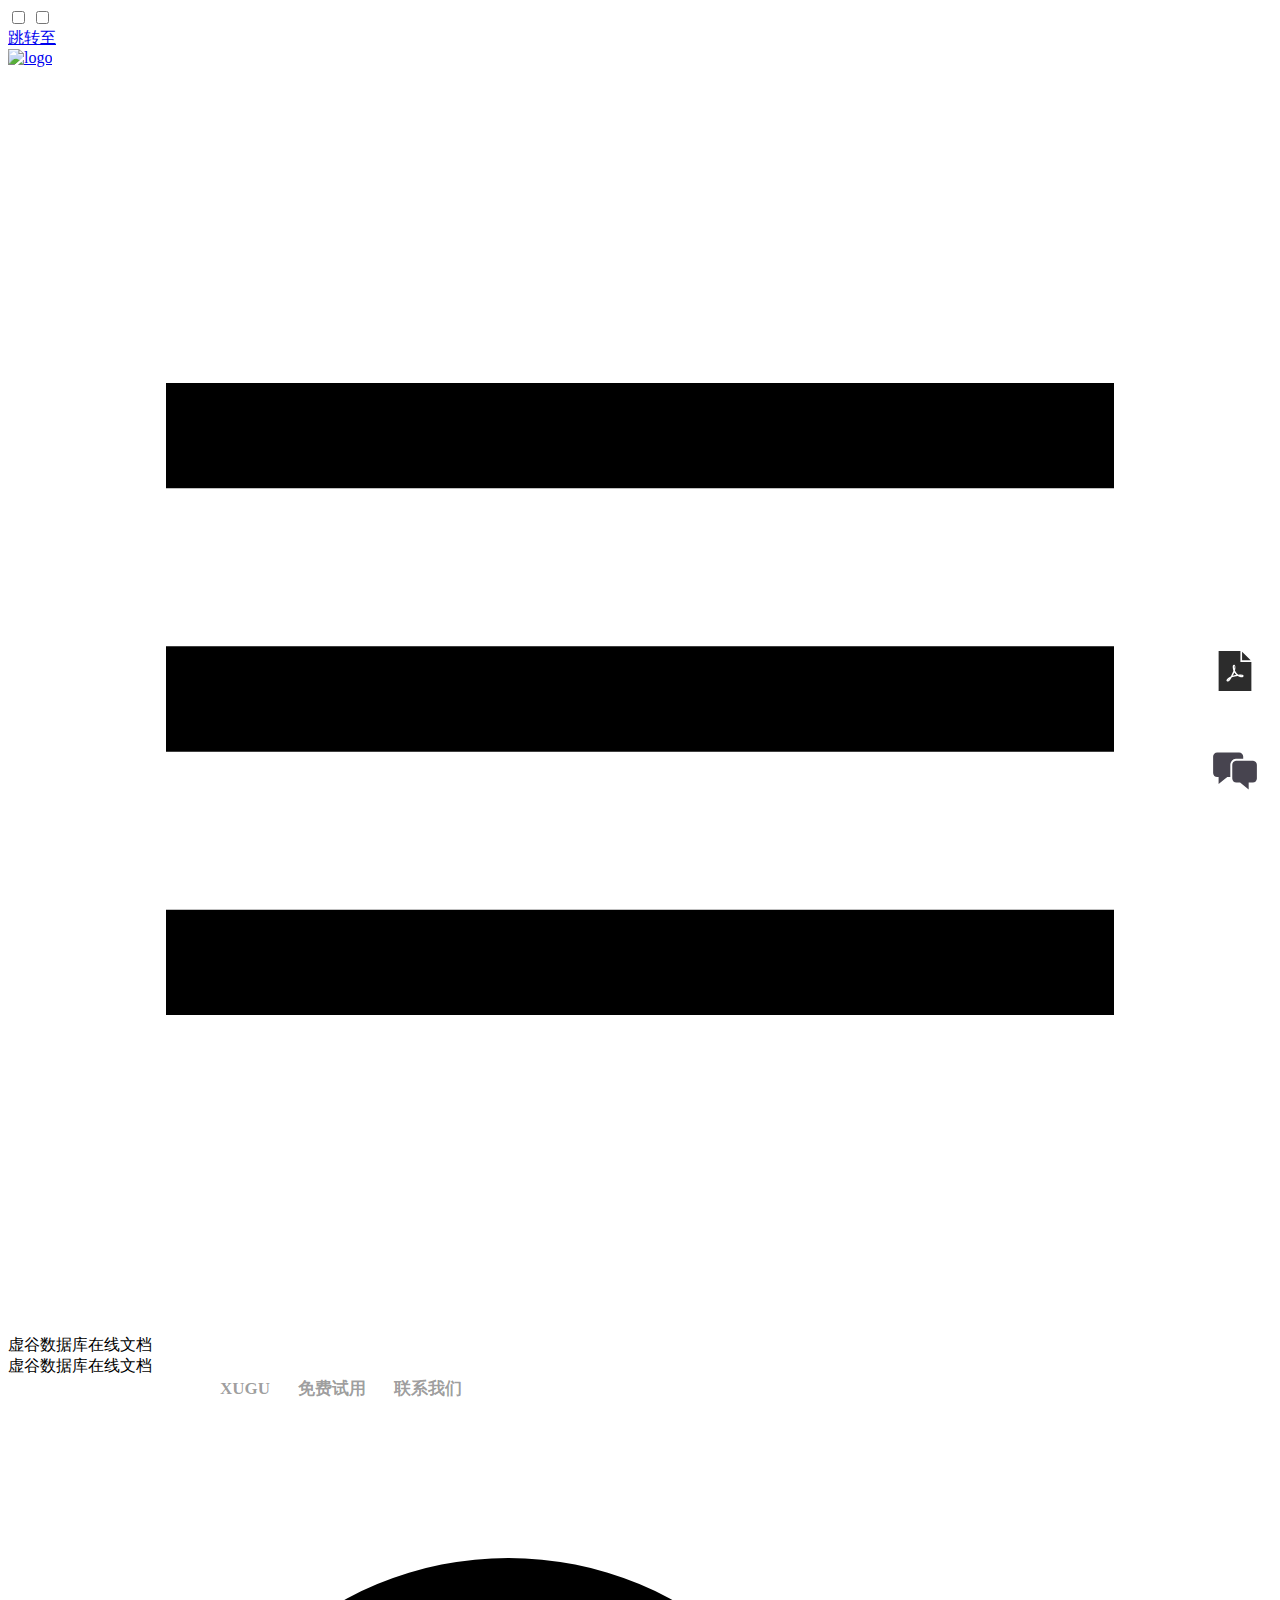
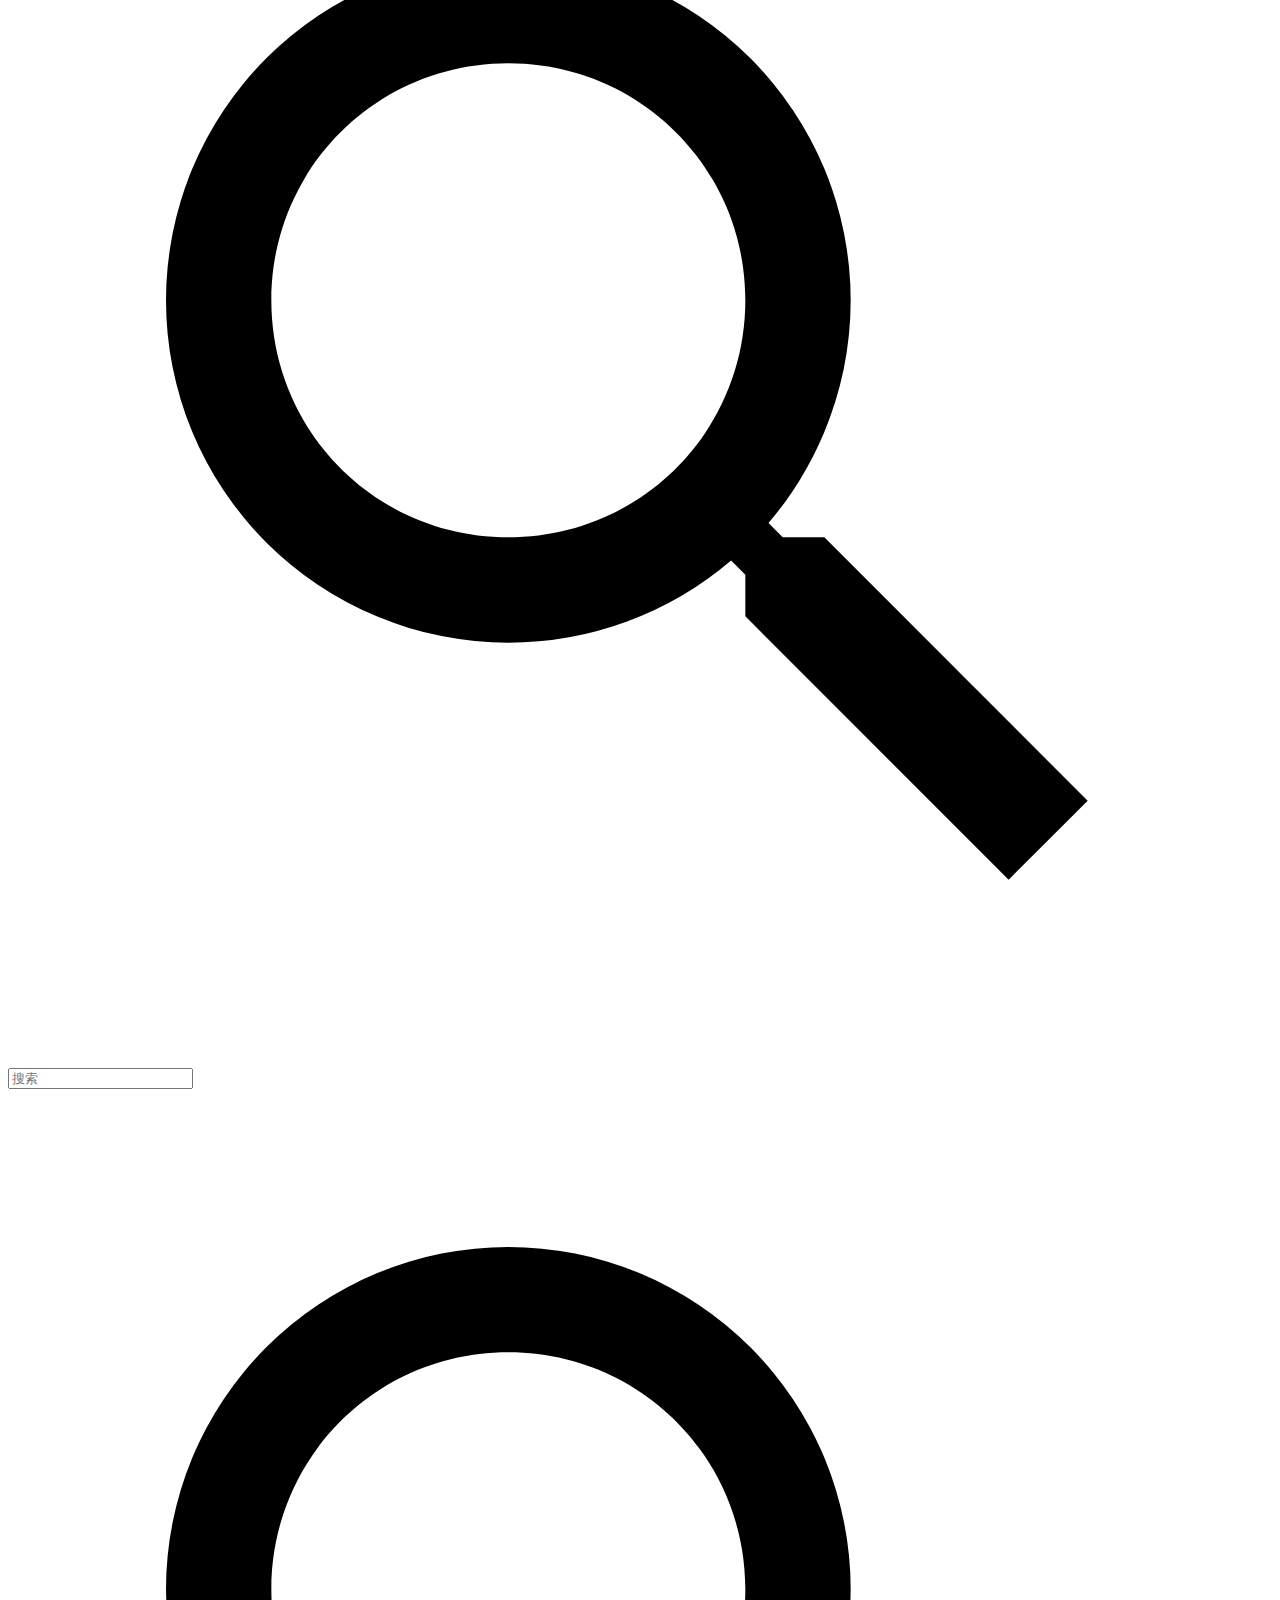
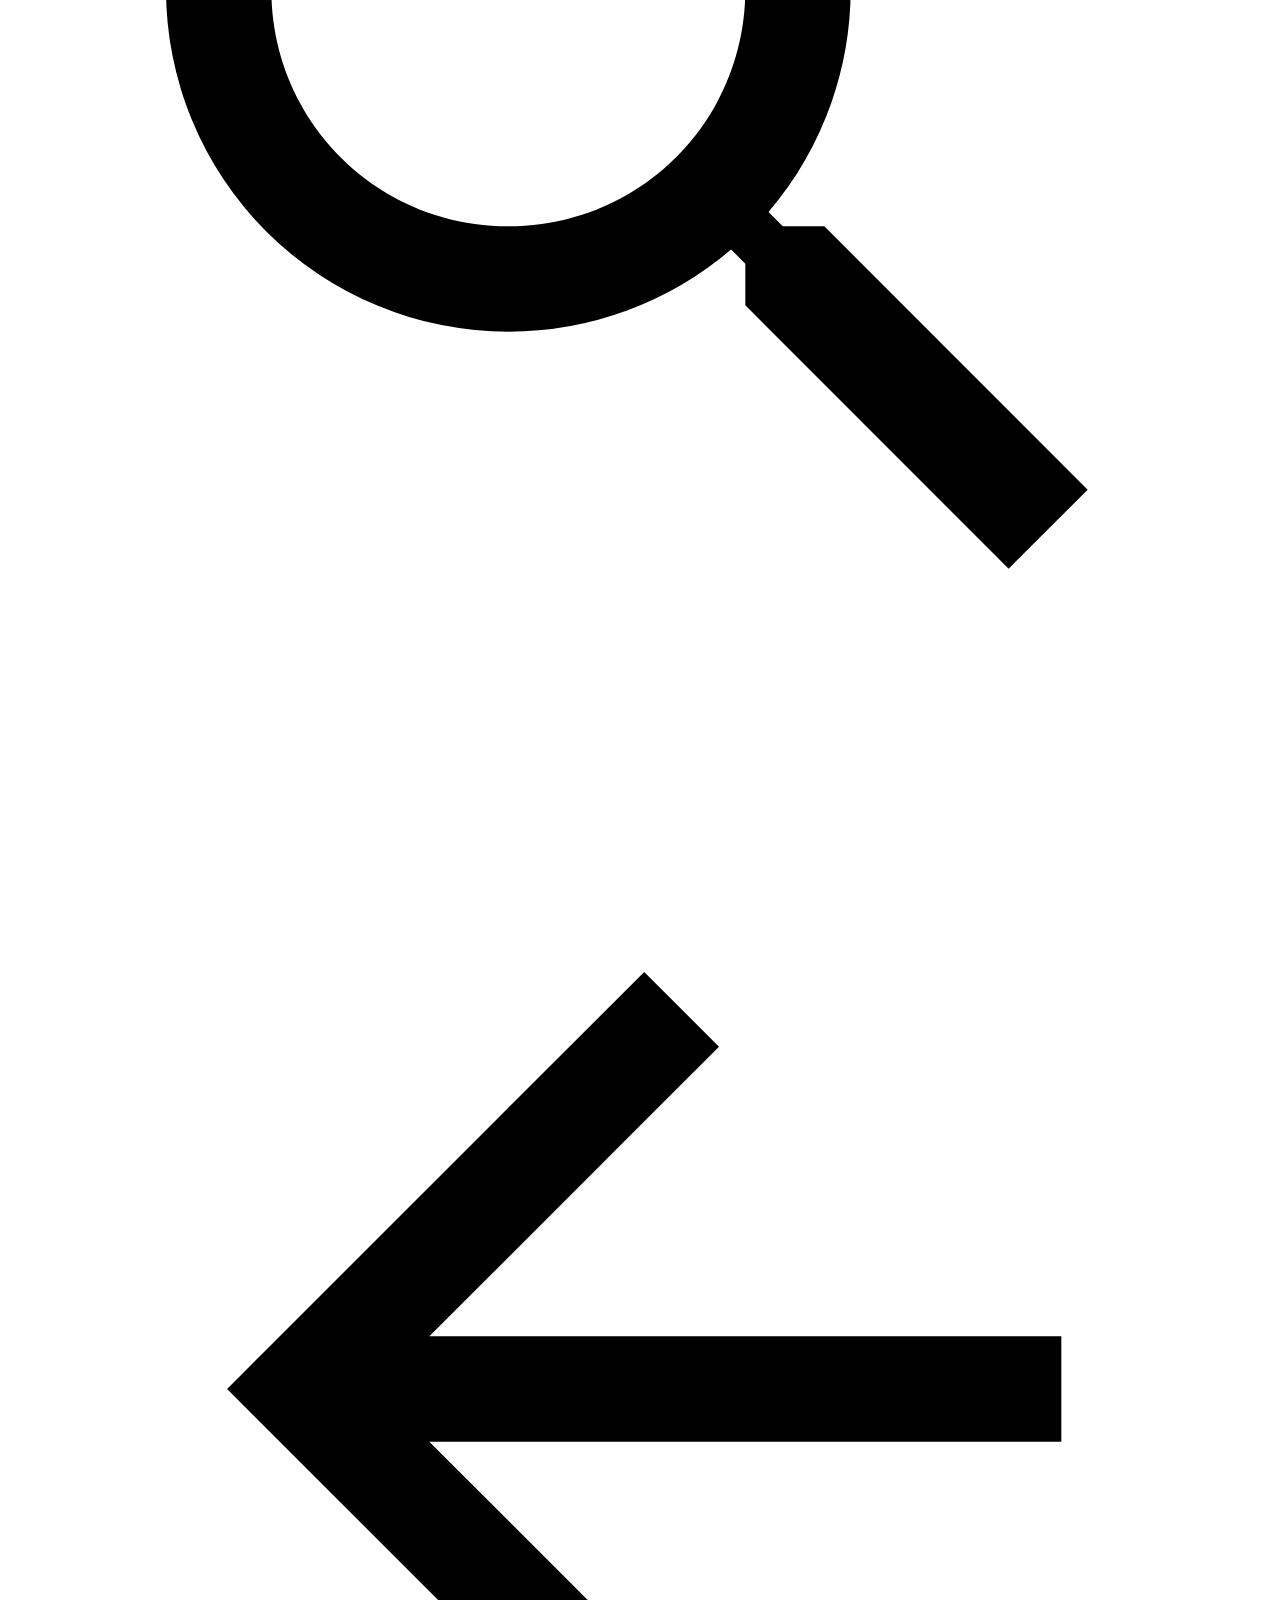
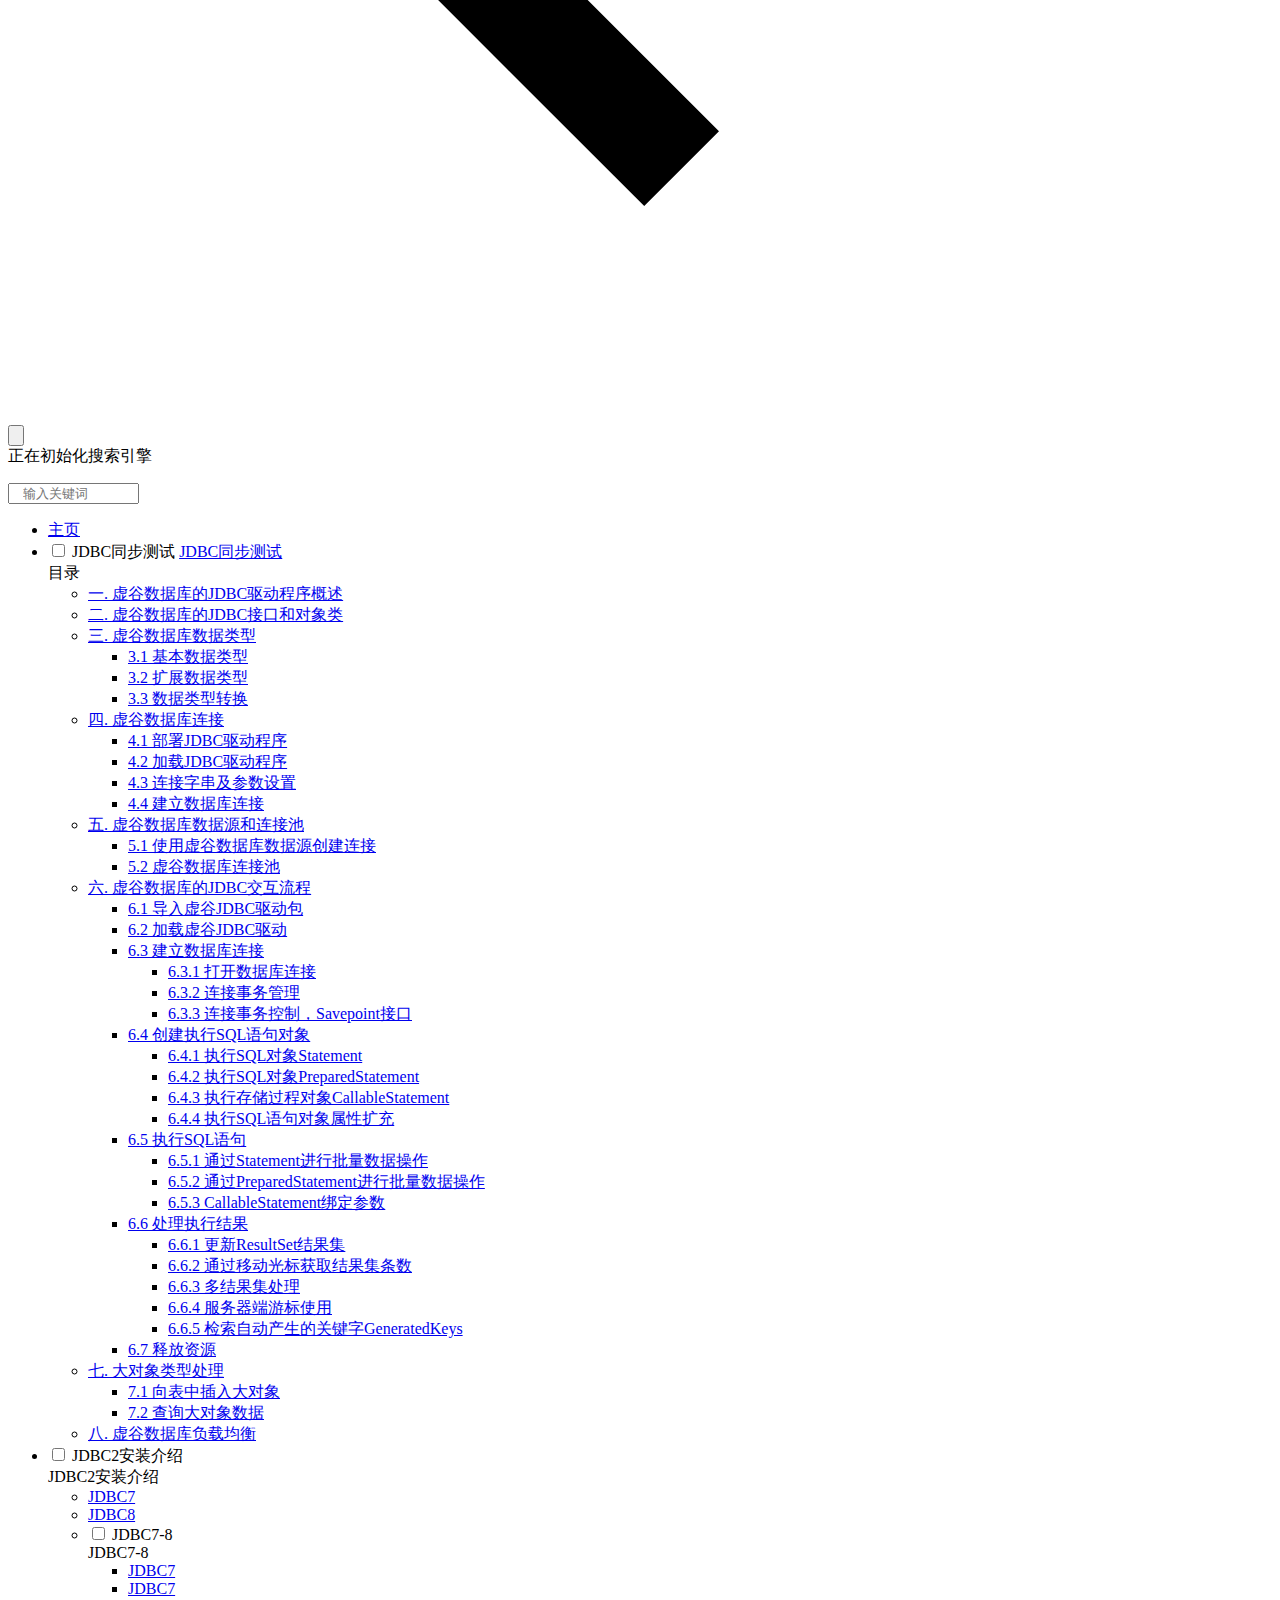
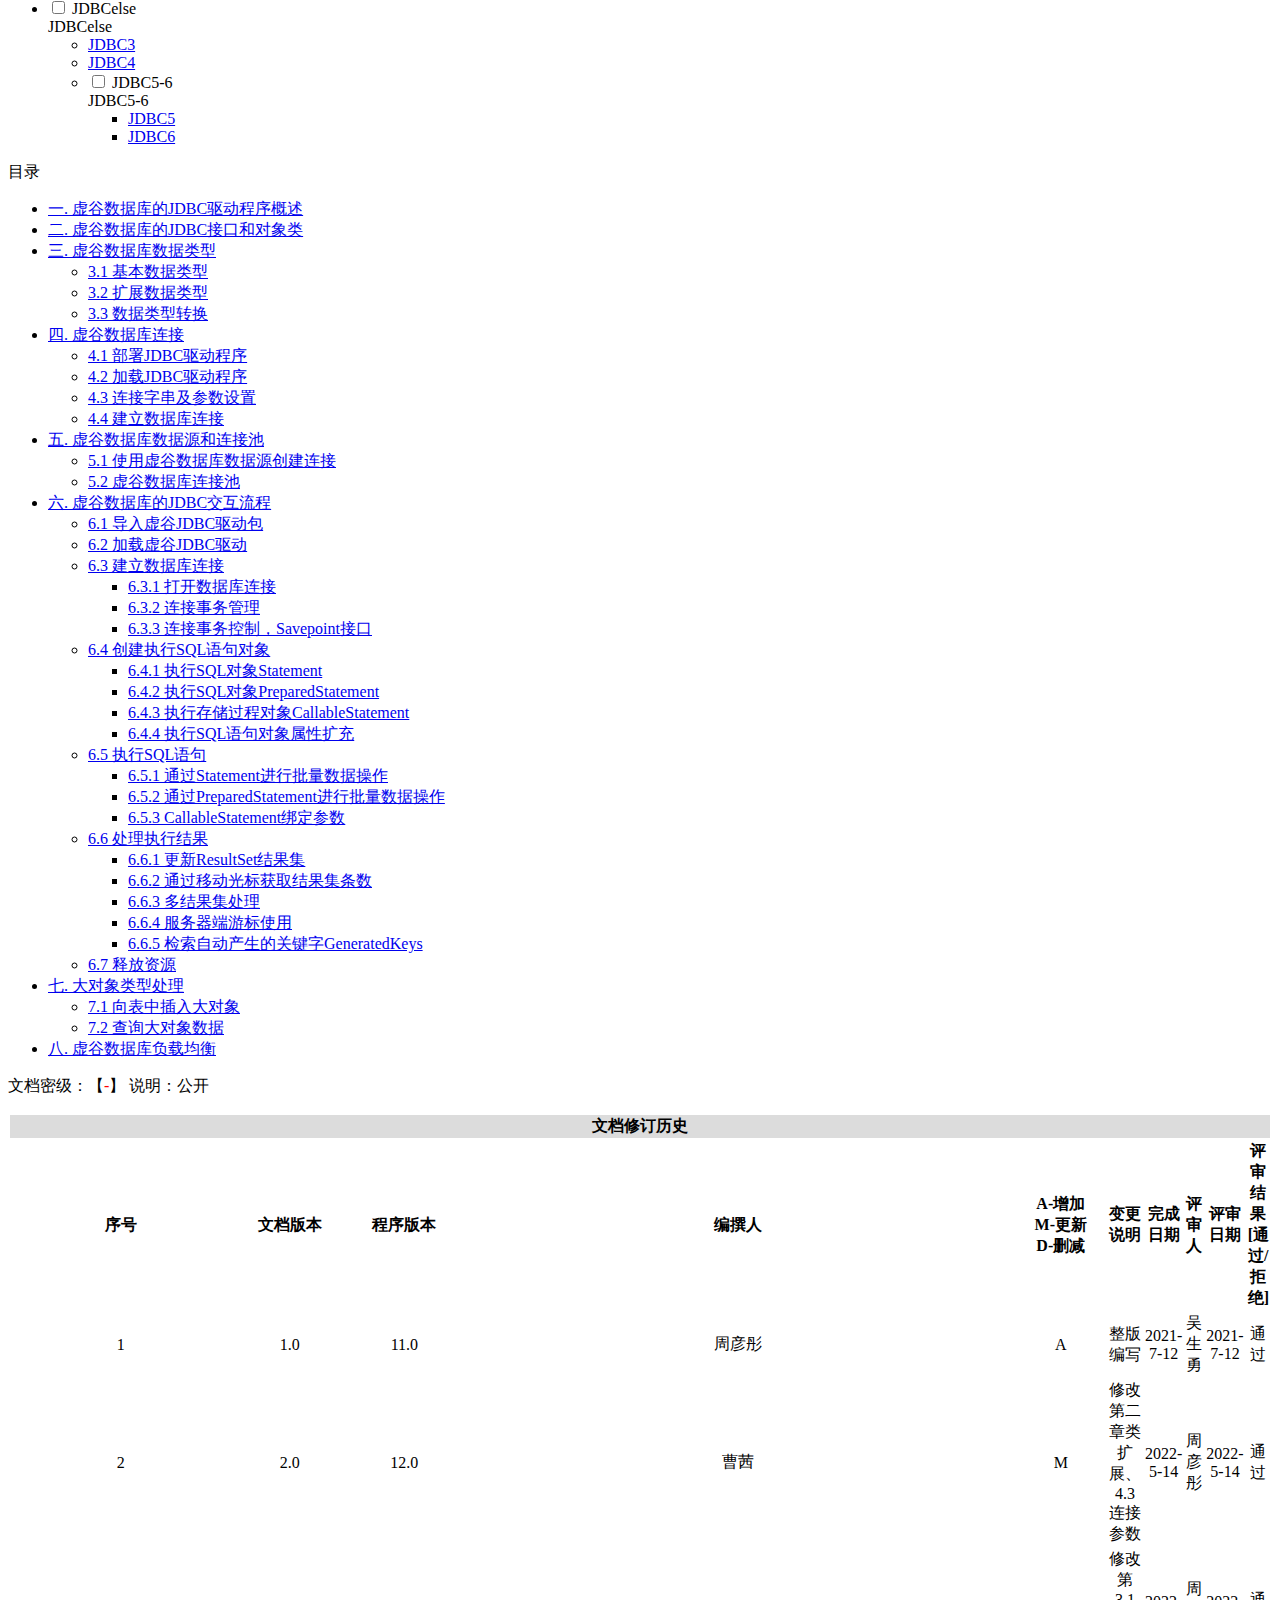
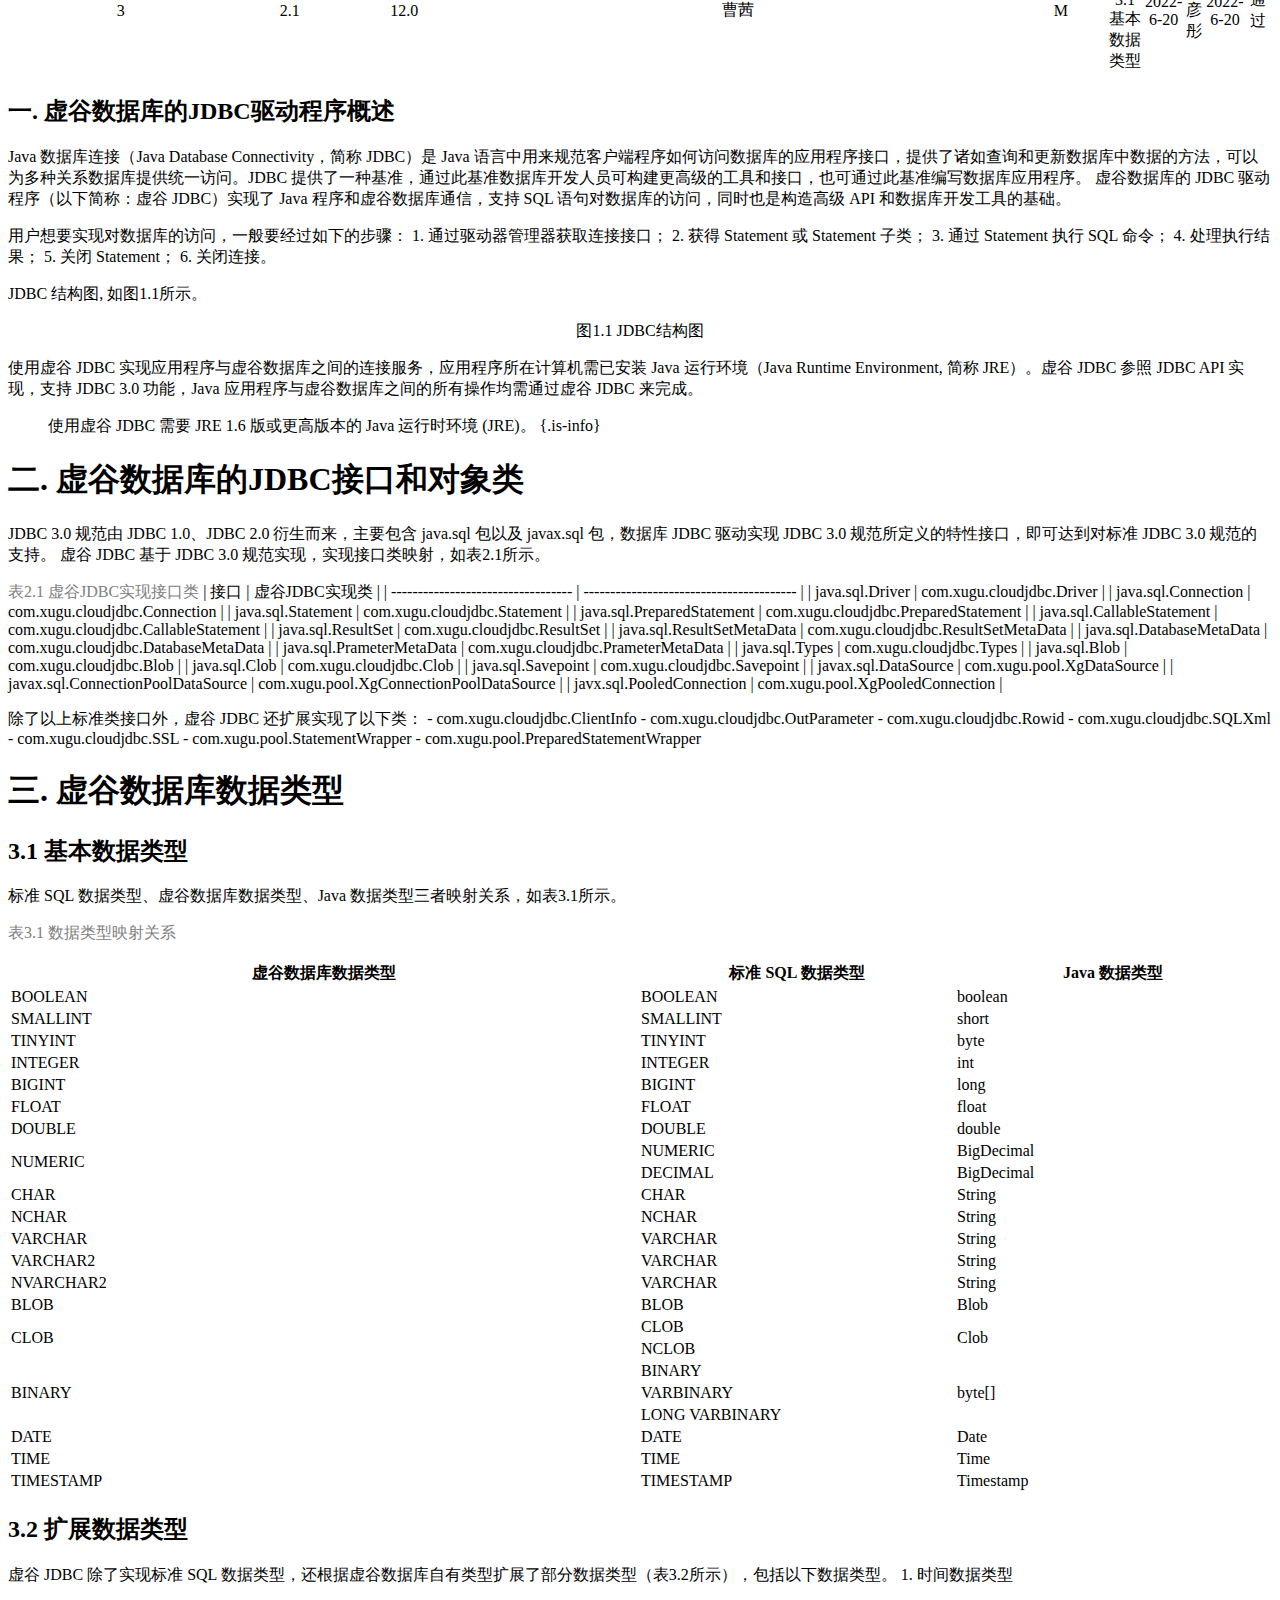
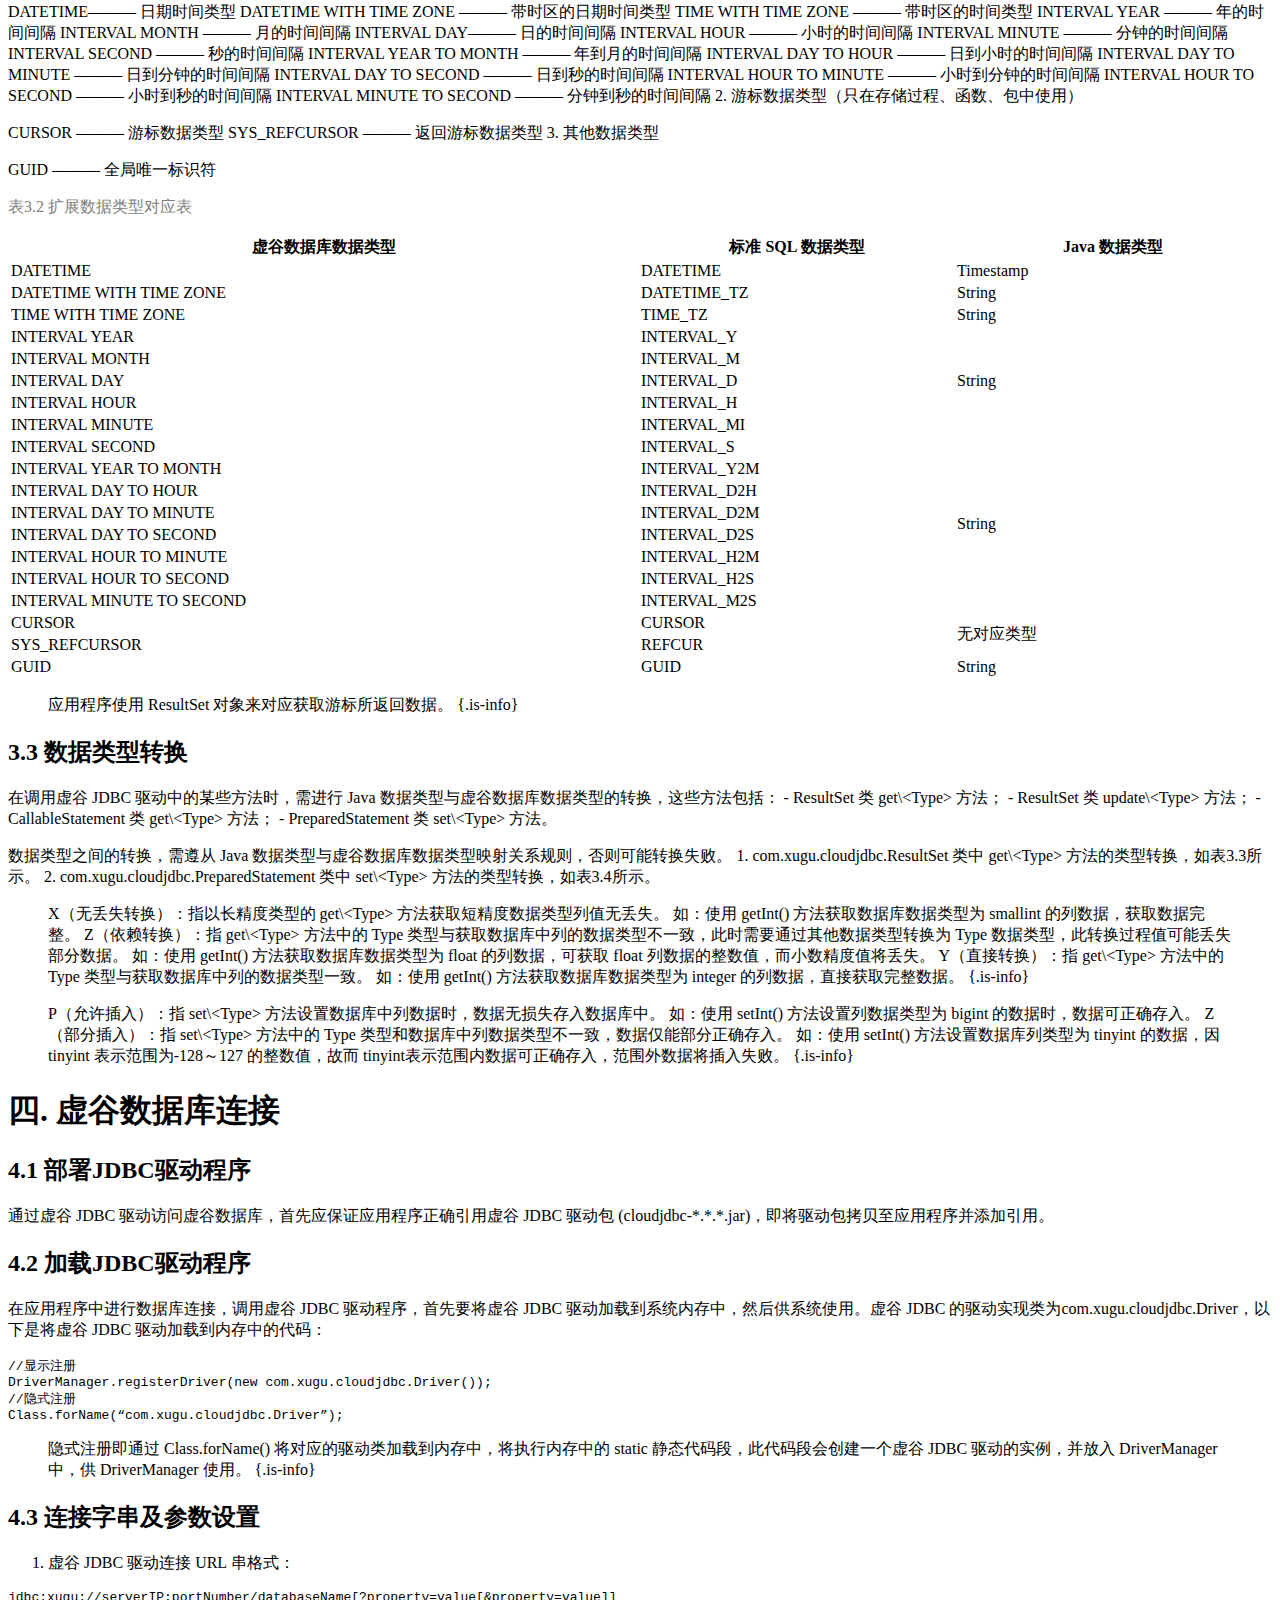
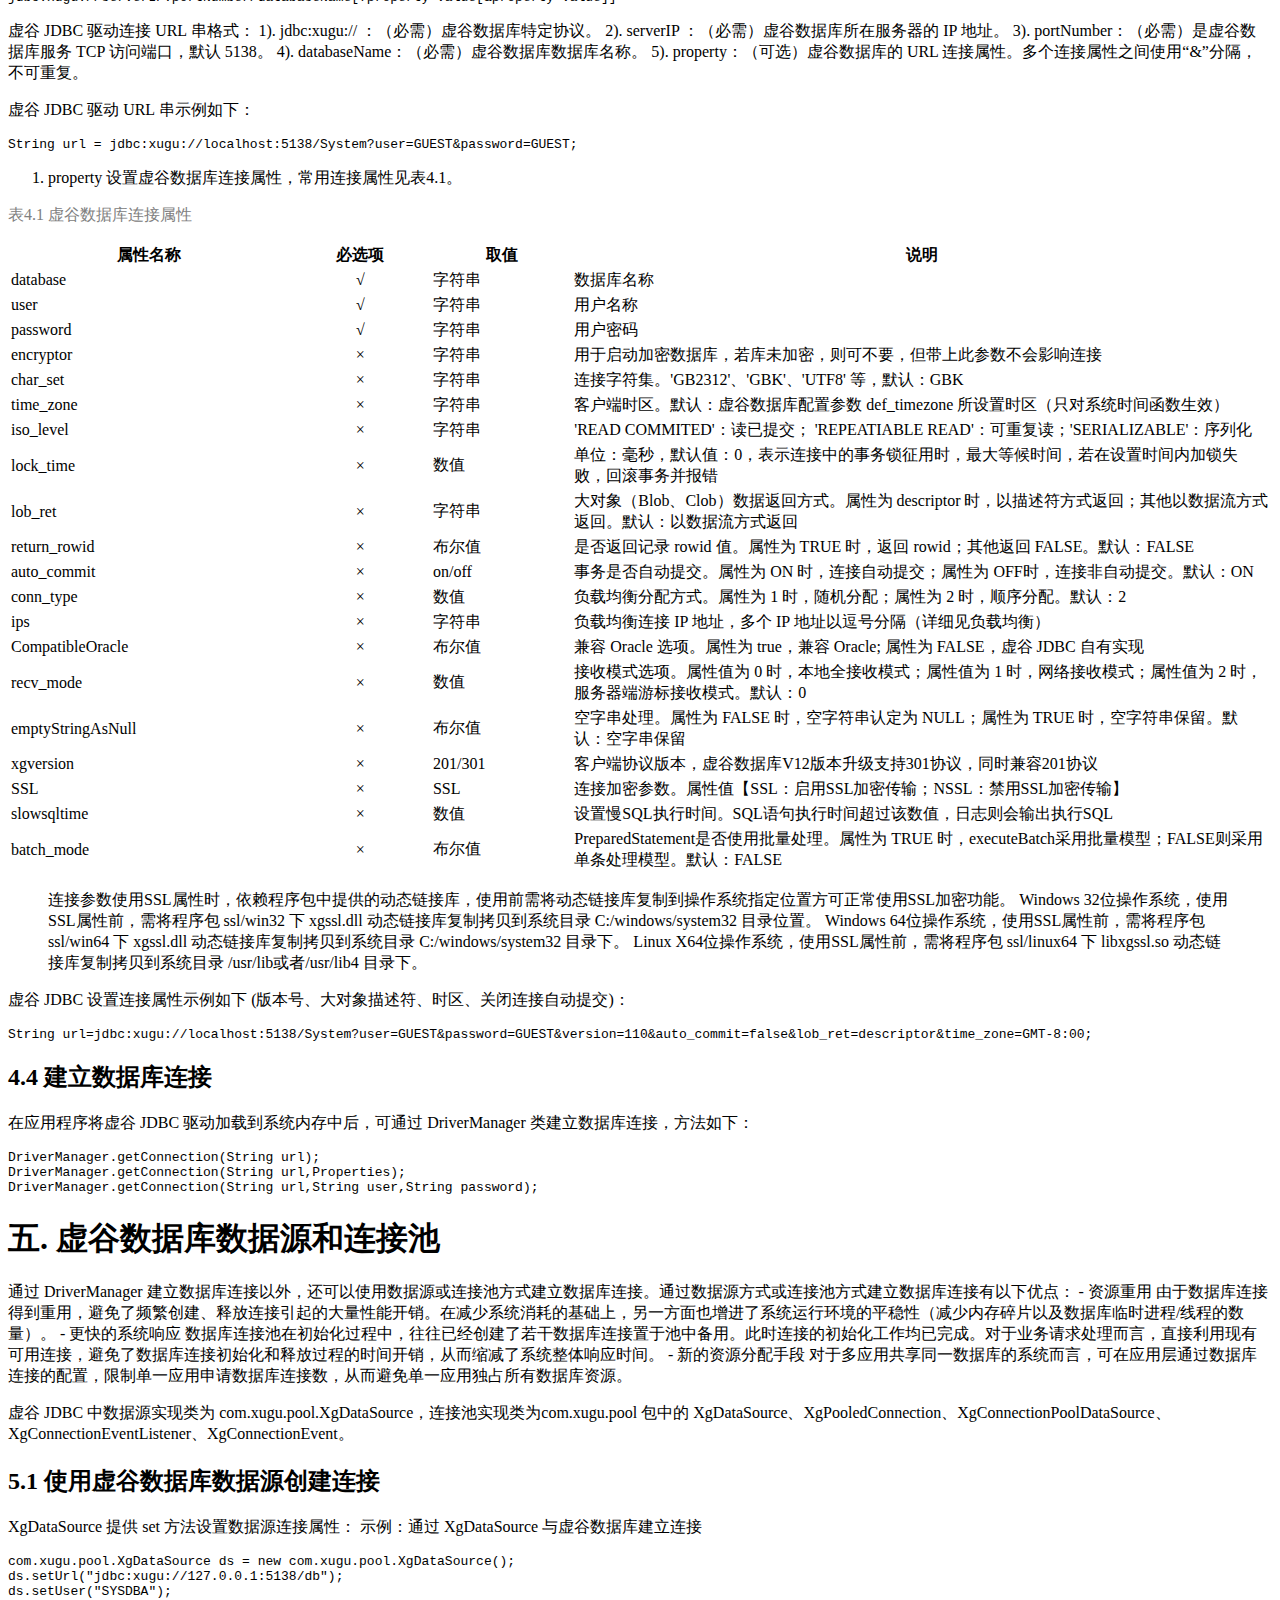
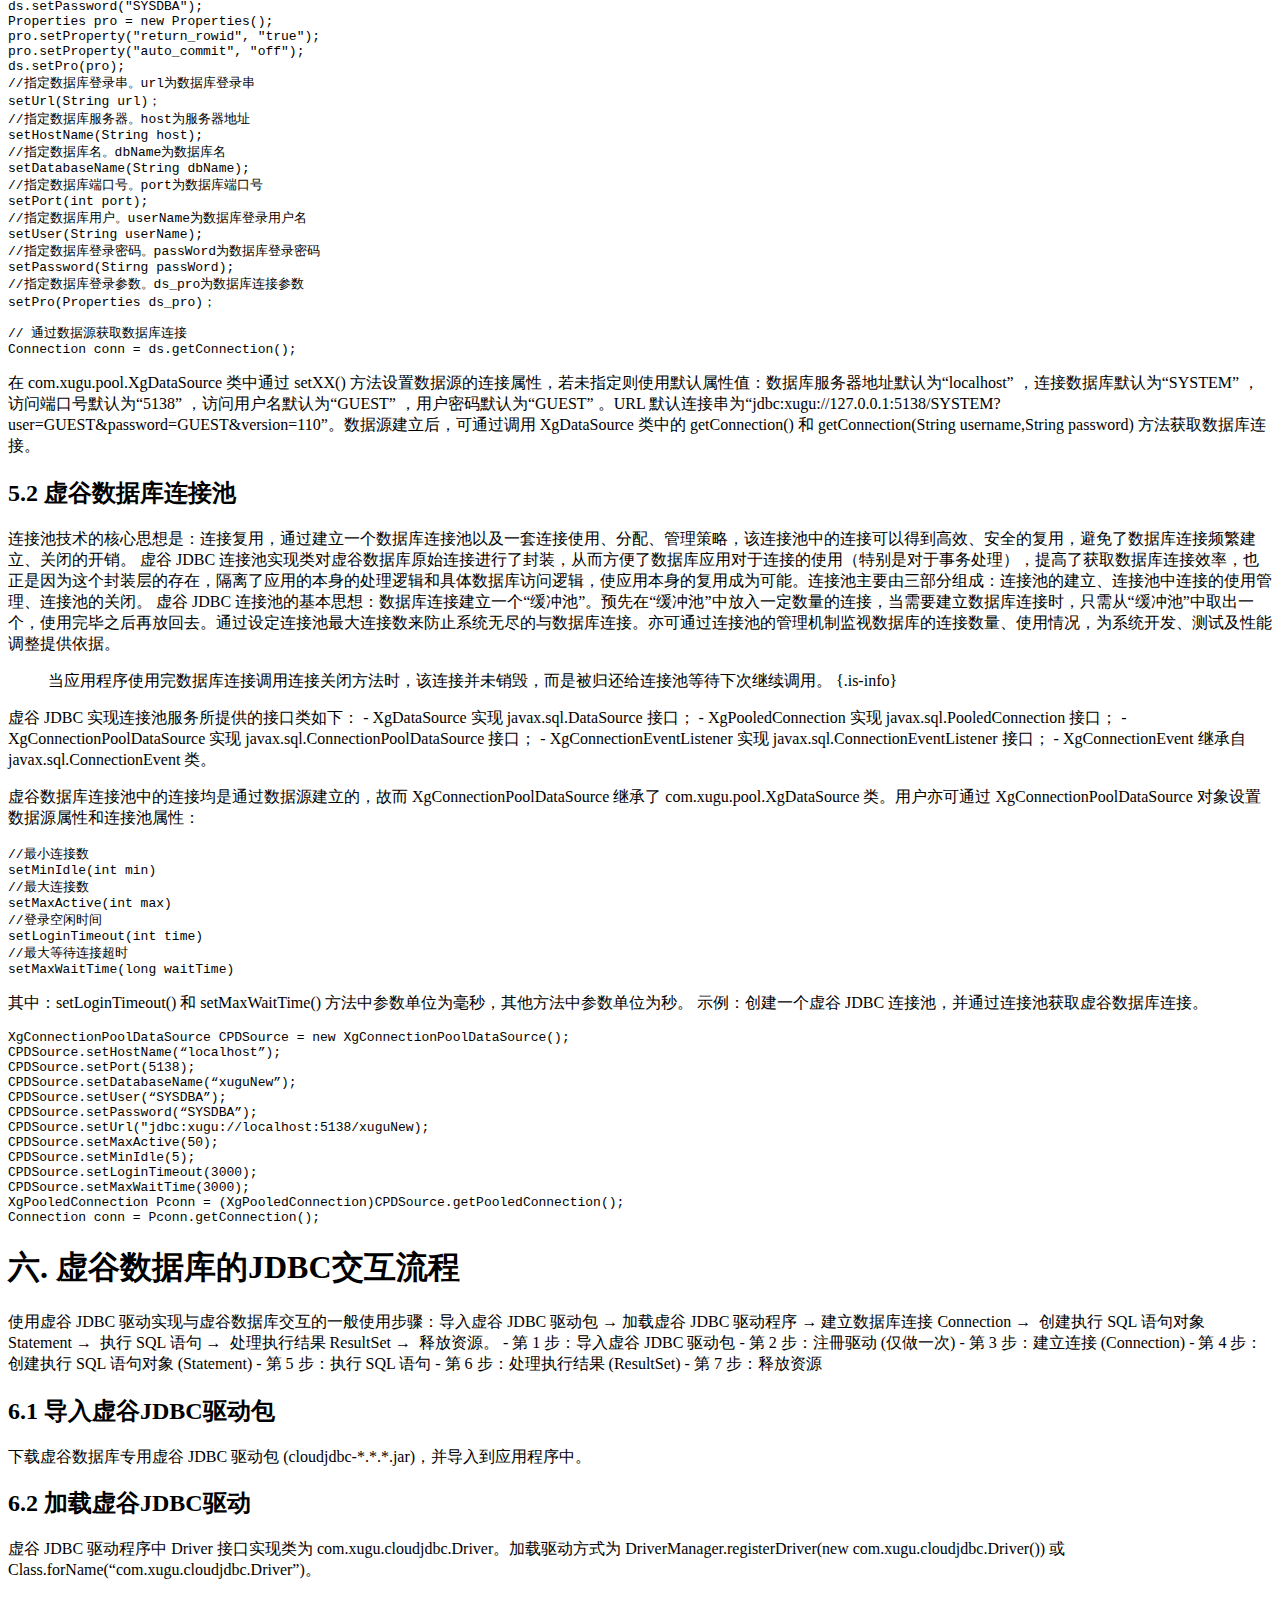
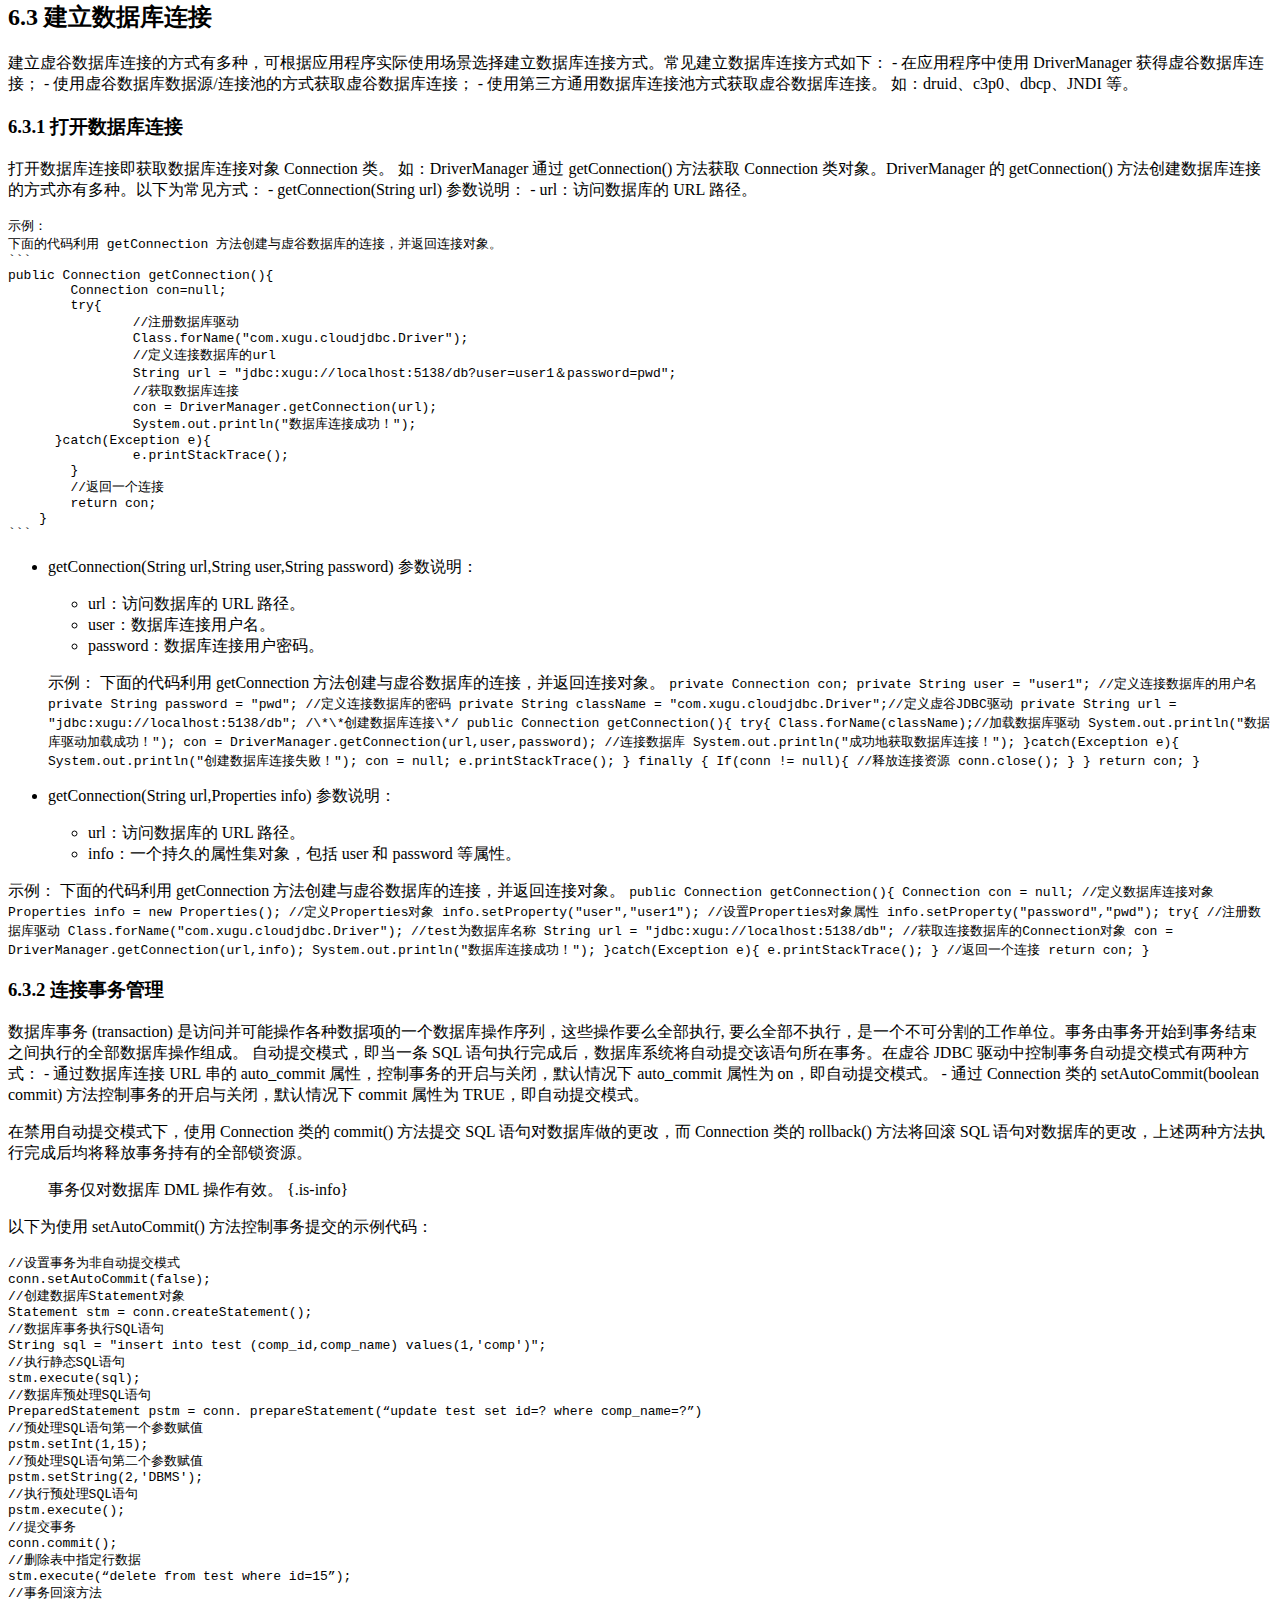
==== commit 46dc3fc4: "Deployed afbfb72 with MkDocs version: 1.3.1" ====
--- a/JDBC/index.html
+++ b/JDBC/index.html
@@ -13,7 +13,7 @@
     
     
       
-        <title>JDBC同步测试 - 虚谷数据库文档</title>
+        <title>JDBC同步测试 - 虚谷数据库在线文档</title>
       
     
     
@@ -75,7 +75,7 @@
 
 <header class="md-header" data-md-component="header">
   <nav class="md-header__inner md-grid" aria-label="页眉">
-    <a href=".." title="虚谷数据库文档" class="md-header__button md-logo" aria-label="虚谷数据库文档" data-md-component="logo">
+    <a href=".." title="虚谷数据库在线文档" class="md-header__button md-logo" aria-label="虚谷数据库在线文档" data-md-component="logo">
       
   <img src="../images/logo_xgdbms.png" alt="logo" style="height: 40px;width: 60px;margin-top: -10px">
 
@@ -122,7 +122,7 @@
         font-size: 17px
     }
 
-    a::after {
+  .head  a::after {
         --scale: 0;
         content: '';
         position: absolute;
@@ -150,7 +150,7 @@
 </style>
 <body>
 <div class="head">
-    <a href="/xugu/" class="nav-items">XUGU</a>
+    <a href=“/xugu/" class="nav-items">XUGU</a>
     <a href="http://www.xugucn.com/" class="nav-items">免费试用</a>
     <a href="http://www.xugucn.com/Intro_index_id_1.shtml" class="nav-items">联系我们</a>
 </div>
@@ -165,34 +165,49 @@
         <svg xmlns="http://www.w3.org/2000/svg" viewBox="0 0 24 24"><path d="M9.5 3A6.5 6.5 0 0 1 16 9.5c0 1.61-.59 3.09-1.56 4.23l.27.27h.79l5 5-1.5 1.5-5-5v-.79l-.27-.27A6.516 6.516 0 0 1 9.5 16 6.5 6.5 0 0 1 3 9.5 6.5 6.5 0 0 1 9.5 3m0 2C7 5 5 7 5 9.5S7 14 9.5 14 14 12 14 9.5 12 5 9.5 5Z"/></svg>
       </label>
       <div class="md-search" data-md-component="search" role="dialog">
-  <label class="md-search__overlay" for="__search"></label>
-  <div class="md-search__inner" role="search">
-    <form class="md-search__form" name="search">
-      <input type="text" class="md-search__input" name="query" aria-label="搜索" placeholder="搜索" autocapitalize="off" autocorrect="off" autocomplete="off" spellcheck="false" data-md-component="search-query" required>
-      <label class="md-search__icon md-icon" for="__search">
-        <svg xmlns="http://www.w3.org/2000/svg" viewBox="0 0 24 24"><path d="M9.5 3A6.5 6.5 0 0 1 16 9.5c0 1.61-.59 3.09-1.56 4.23l.27.27h.79l5 5-1.5 1.5-5-5v-.79l-.27-.27A6.516 6.516 0 0 1 9.5 16 6.5 6.5 0 0 1 3 9.5 6.5 6.5 0 0 1 9.5 3m0 2C7 5 5 7 5 9.5S7 14 9.5 14 14 12 14 9.5 12 5 9.5 5Z"/></svg>
-        <svg xmlns="http://www.w3.org/2000/svg" viewBox="0 0 24 24"><path d="M20 11v2H8l5.5 5.5-1.42 1.42L4.16 12l7.92-7.92L13.5 5.5 8 11h12Z"/></svg>
-      </label>
-      <nav class="md-search__options" aria-label="查找">
-        
-        <button type="reset" class="md-search__icon md-icon" aria-label="清空当前内容" tabindex="-1">
-          <svg xmlns="http://www.w3.org/2000/svg" viewBox="0 0 24 24"><path d="M19 6.41 17.59 5 12 10.59 6.41 5 5 6.41 10.59 12 5 17.59 6.41 19 12 13.41 17.59 19 19 17.59 13.41 12 19 6.41Z"/></svg>
-        </button>
-      </nav>
-      
-    </form>
-    <div class="md-search__output">
-      <div class="md-search__scrollwrap" data-md-scrollfix>
-        <div class="md-search-result" data-md-component="search-result">
-          <div class="md-search-result__meta">
-            正在初始化搜索引擎
-          </div>
-          <ol class="md-search-result__list"></ol>
+    <label class="md-search__overlay" for="__search"></label>
+    <div class="md-search__inner" role="search">
+        <form class="md-search__form" name="search">
+            <input type="text" class="md-search__input" name="query" aria-label="搜索"
+                   placeholder="搜索" autocapitalize="off" autocorrect="off"
+                   autocomplete="off" spellcheck="false" data-md-component="search-query" required>
+            <label class="md-search__icon md-icon" for="__search">
+                <svg xmlns="http://www.w3.org/2000/svg" viewBox="0 0 24 24"><path d="M9.5 3A6.5 6.5 0 0 1 16 9.5c0 1.61-.59 3.09-1.56 4.23l.27.27h.79l5 5-1.5 1.5-5-5v-.79l-.27-.27A6.516 6.516 0 0 1 9.5 16 6.5 6.5 0 0 1 3 9.5 6.5 6.5 0 0 1 9.5 3m0 2C7 5 5 7 5 9.5S7 14 9.5 14 14 12 14 9.5 12 5 9.5 5Z"/></svg>
+                <svg xmlns="http://www.w3.org/2000/svg" viewBox="0 0 24 24"><path d="M20 11v2H8l5.5 5.5-1.42 1.42L4.16 12l7.92-7.92L13.5 5.5 8 11h12Z"/></svg>
+            </label>
+            <nav class="md-search__options" aria-label="查找">
+                
+                <button type="reset" class="md-search__icon md-icon" aria-label="清空当前内容"
+                        tabindex="-1">
+                    <svg xmlns="http://www.w3.org/2000/svg" viewBox="0 0 24 24"><path d="M19 6.41 17.59 5 12 10.59 6.41 5 5 6.41 10.59 12 5 17.59 6.41 19 12 13.41 17.59 19 19 17.59 13.41 12 19 6.41Z"/></svg>
+                </button>
+            </nav>
+            
+        </form>
+        <div class="md-search__output">
+            <div class="md-search__scrollwrap" data-md-scrollfix>
+                <div class="md-search-result" data-md-component="search-result">
+                    <div class="md-search-result__meta">
+                        正在初始化搜索引擎
+                    </div>
+                    <ol class="md-search-result__list"></ol>
+                </div>
+            </div>
         </div>
-      </div>
     </div>
-  </div>
 </div>
+<script src="https://cdn.staticfile.org/jquery/1.10.2/jquery.min.js"></script>
+<script>
+  /* 鼠标聚焦时，回车事件 */
+  $(".md-search__input").keydown(function (e) {//当按下按键时
+     var arr = document.getElementsByTagName('li');
+        localStorage.setItem("arr",Array.from(arr));
+        var na = localStorage.getItem("arr"); //获取指定key本地存储的值
+		if (e.keyCode  == 13) {//.which属性判断按下的是哪个键，回车键的键位序号为13
+          window.open('/searchList.html');
+        }
+	});
+</script>
     
 
     
@@ -215,19 +230,51 @@
               
               <div class="md-sidebar md-sidebar--primary" data-md-component="sidebar" data-md-type="navigation" >
                 <div class="md-sidebar__scrollwrap">
-
+ 	            <div class="md-sider_print">
+                    <!DOCTYPE html>
+<head>
+    <meta charset="UTF-8">
+    <title>Title</title>
+</head>
+<body>
+    <input type="text" style="padding:  1px 1em ; width: 100px;" id="search" name="search" placeholder="输入关键词"
+    class="search_input">
+</body>
+<style>
+</style>
+<script src="../assets/javascripts/jquery-3.6.0.min.js"></script>
+<script type="text/javascript">
+// 搜索
+$("#search").keyup(function () {
+    
+        var str = $(this).val();
+        $('.md-nav--primary li').each(function (i, n) {
+            if ($(n).text().toUpperCase().indexOf(str) >= 0) {
+	$( this ).hide();
+                $(n).show();
+            }else if ($(n).text().toLowerCase().indexOf(str) >= 0) {          
+$(n).show();
+            }
+            else {
+                $(n).hide();
+            }
+        });
+    });
+</script>
+</html>
+                </div>
                   <div class="md-sidebar__inner">
                     
 
 
 <nav class="md-nav md-nav--primary" aria-label="导航栏" data-md-level="0">
 <!--  <label class="md-nav__title" for="__drawer">-->
-<!--    <a href=".." title="虚谷数据库文档" class="md-nav__button md-logo" aria-label="虚谷数据库文档" data-md-component="logo">-->
+<!--    <a href=".." title="虚谷数据库在线文档" class="md-nav__button md-logo" aria-label="虚谷数据库在线文档" data-md-component="logo">-->
 <!--      
   <img src="../images/logo_xgdbms.png" alt="logo" style="height: 40px;width: 60px;margin-top: -10px">
 -->
 <!--    </a>-->
-<!--    虚谷数据库文档-->
+<!--    虚谷数据库在线文档-->
 <!--  </label>-->
   
   <ul class="md-nav__list" data-md-scrollfix>
@@ -844,7 +891,7 @@
   
   
     <li class="md-nav__item">
-      <a href="../JDBC5.md" class="md-nav__link">
+      <a href="../JDBC5/" class="md-nav__link">
         JDBC5
       </a>
     </li>
@@ -858,7 +905,7 @@
   
   
     <li class="md-nav__item">
-      <a href="../JDBC6.md" class="md-nav__link">
+      <a href="../JDBC6/" class="md-nav__link">
         JDBC6
       </a>
     </li>
@@ -932,7 +979,21 @@
 <script type="text/javascript">
 
 function printpage() {
-      window.print(); // 调用浏览器的打印功能打印
+
+    var he = window.location.href;
+    var pro = window.location.protocol;
+    var host = window.location.host;
+    var port = window.location.port;
+    var re = pro+"//"+host
+    var add = he.substring(re.length);
+    var res = add.substring(0,add.length-1)
+    console.log(he)
+    console.log(re)
+    if (he==re+'/'){
+        window.open('../index.pdf');
+    }else {
+        window.open('../' + res + '.pdf');
+    }
 }
     </script>
 </html>
